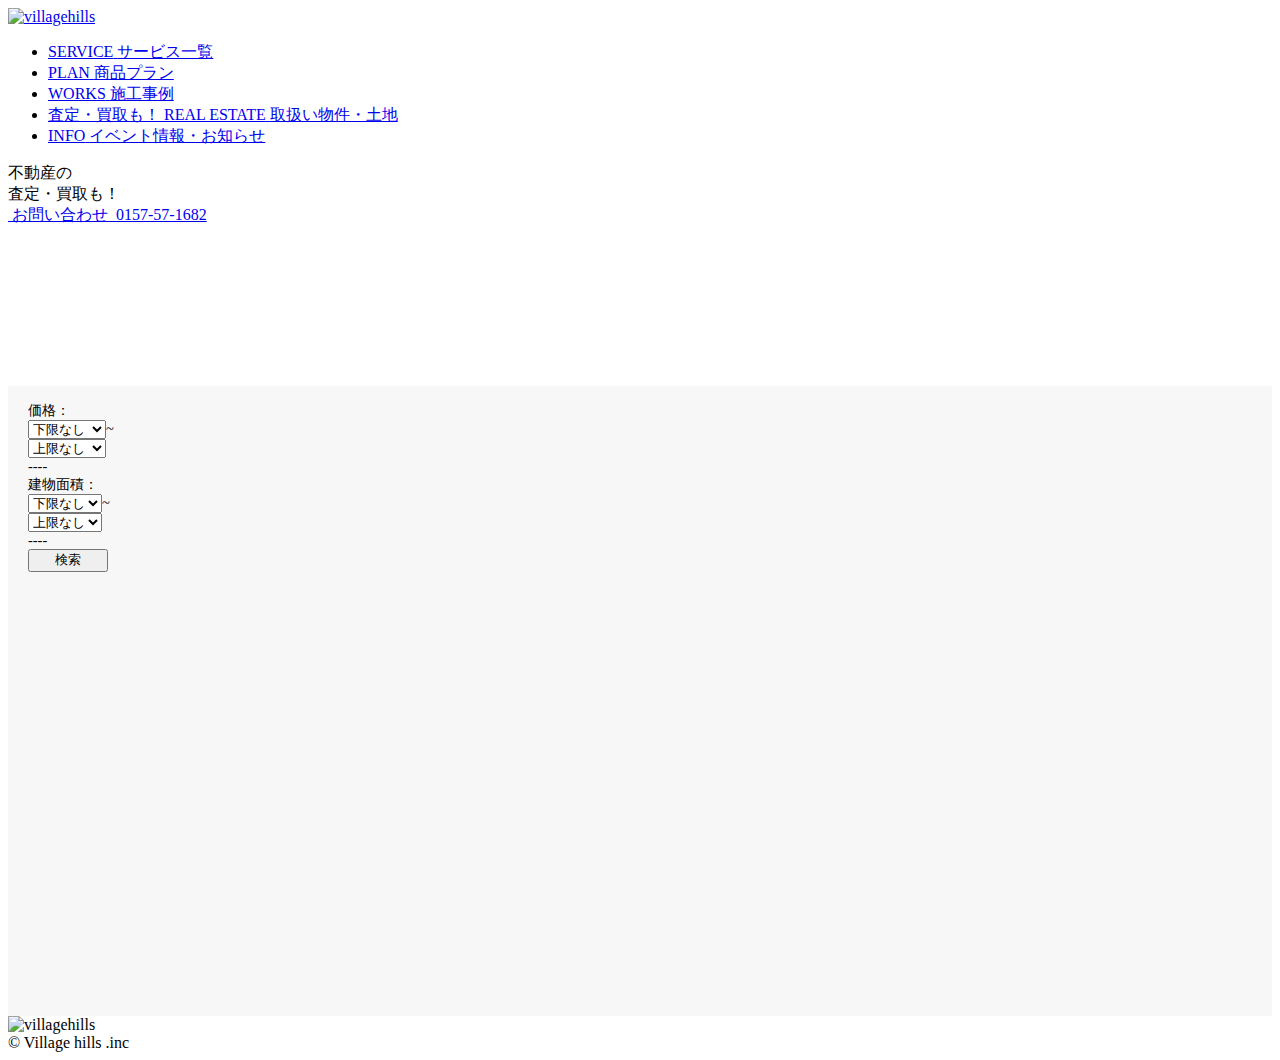
==== mytest_VH3_vhID.html @ ef77d37e "Update mytest_VH3_vhID.html" ====
<!DOCTYPE html>
<html lang="ja" class="">
<head>
<!-- Google Tag Manager -->
<!--   <script type="text/javascript" async="" src="https://www.google-analytics.com/analytics.js"></script>
  <script async="" src="https://www.googletagmanager.com/gtm.js?id=GTM-5TPX594"></script>
  <script>(function(w,d,s,l,i){w[l]=w[l]||[];w[l].push({'gtm.start':
  new Date().getTime(),event:'gtm.js'});var f=d.getElementsByTagName(s)[0],
  j=d.createElement(s),dl=l!='dataLayer'?'&l='+l:'';j.async=true;j.src=
  'https://www.googletagmanager.com/gtm.js?id='+i+dl;f.parentNode.insertBefore(j,f);
  })(window,document,'script','dataLayer','GTM-5TPX594');</script> -->
<!-- End Google Tag Manager -->
  <meta name="robots" content="noindex">
	
  <meta charset="utf-8">
  <meta http-equiv="X-UA-Compatible" content="IE=edge">
  <meta name="viewport" content="width=device-width, initial-scale=1, user-scalable=yes">
  <meta name="format-detection" content="telephone=no, address=no, email=no">
  <title>ヴィレッジヒルズ</title>
  <meta name="description" content="北見に根ざす建築会社ヴィレッジヒルズの公式ウェブサイトです。計画から施工、アフターフォローまで住宅にまつわる全てに責任を持って取り組むことを大事にしています。どんな些細なことでもまずは、お気軽にご相談ください。">
  <meta name="canonical" content="https://villagehills.co.jp/">
  <!-- ogp -->
  <meta property="og:type" content="website">
  <meta property="og:title" content="ヴィレッジヒルズ">
  <meta property="og:site_name" content="ヴィレッジヒルズ">
  <meta property="og:url" content="https://villagehills.co.jp/">
  <meta property="og:image" content="https://villagehills.co.jp/wp-content/themes/villagehills/assets/images/common/og.png">
  <meta property="og:description" content="北見に根ざす建築会社ヴィレッジヒルズの公式ウェブサイトです。計画から施工、アフターフォローまで住宅にまつわる全てに責任を持って取り組むことを大事にしています。どんな些細なことでもまずは、お気軽にご相談ください。">
  <!-- /ogp -->
  <!-- twitter -->
  <meta name="twitter:card" content="summary_large_image">
  <meta name="twitter:title" content="ヴィレッジヒルズ">
  <meta name="twitter:description" content="北見に根ざす建築会社ヴィレッジヒルズの公式ウェブサイトです。計画から施工、アフターフォローまで住宅にまつわる全てに責任を持って取り組むことを大事にしています。どんな些細なことでもまずは、お気軽にご相談ください。">
  <meta name="twitter:image" content="https://villagehills.co.jp/wp-content/themes/villagehills/assets/images/common/og.png">
  <!-- /twitter -->
  <link rel="shortcut icon" href="https://villagehills.co.jp/wp-content/themes/villagehills/assets/images/common/favicon.ico">
  <link href="https://fonts.googleapis.com/css2?family=Caveat&amp;family=Homemade+Apple&amp;family=Pinyon+Script&amp;family=Playfair+Display:wght@400;700&amp;family=Prata&amp;family=Roboto+Condensed:wght@700&amp;family=Roboto+Slab:wght@700&amp;family=Roboto:wght@400;700&amp;display=swap" rel="stylesheet">
  <link href="https://villagehills.co.jp/wp-content/themes/villagehills/assets/css/app.css" rel="stylesheet">
  <link rel="dns-prefetch" href="//s.w.org">
  <script type="text/javascript">
    window._wpemojiSettings = {"baseUrl":"https:\/\/s.w.org\/images\/core\/emoji\/13.0.1\/72x72\/","ext":".png","svgUrl":"https:\/\/s.w.org\/images\/core\/emoji\/13.0.1\/svg\/","svgExt":".svg","source":{"concatemoji":"https:\/\/villagehills.co.jp\/wp-includes\/js\/wp-emoji-release.min.js?ver=5.6.1"}};
    !function(e,a,t){var n,r,o,i=a.createElement("canvas"),p=i.getContext&&i.getContext("2d");function s(e,t){var a=String.fromCharCode;p.clearRect(0,0,i.width,i.height),p.fillText(a.apply(this,e),0,0);e=i.toDataURL();return p.clearRect(0,0,i.width,i.height),p.fillText(a.apply(this,t),0,0),e===i.toDataURL()}function c(e){var t=a.createElement("script");t.src=e,t.defer=t.type="text/javascript",a.getElementsByTagName("head")[0].appendChild(t)}for(o=Array("flag","emoji"),t.supports={everything:!0,everythingExceptFlag:!0},r=0;r<o.length;r++)t.supports[o[r]]=function(e){if(!p||!p.fillText)return!1;switch(p.textBaseline="top",p.font="600 32px Arial",e){case"flag":return s([127987,65039,8205,9895,65039],[127987,65039,8203,9895,65039])?!1:!s([55356,56826,55356,56819],[55356,56826,8203,55356,56819])&&!s([55356,57332,56128,56423,56128,56418,56128,56421,56128,56430,56128,56423,56128,56447],[55356,57332,8203,56128,56423,8203,56128,56418,8203,56128,56421,8203,56128,56430,8203,56128,56423,8203,56128,56447]);case"emoji":return!s([55357,56424,8205,55356,57212],[55357,56424,8203,55356,57212])}return!1}(o[r]),t.supports.everything=t.supports.everything&&t.supports[o[r]],"flag"!==o[r]&&(t.supports.everythingExceptFlag=t.supports.everythingExceptFlag&&t.supports[o[r]]);t.supports.everythingExceptFlag=t.supports.everythingExceptFlag&&!t.supports.flag,t.DOMReady=!1,t.readyCallback=function(){t.DOMReady=!0},t.supports.everything||(n=function(){t.readyCallback()},a.addEventListener?(a.addEventListener("DOMContentLoaded",n,!1),e.addEventListener("load",n,!1)):(e.attachEvent("onload",n),a.attachEvent("onreadystatechange",function(){"complete"===a.readyState&&t.readyCallback()})),(n=t.source||{}).concatemoji?c(n.concatemoji):n.wpemoji&&n.twemoji&&(c(n.twemoji),c(n.wpemoji)))}(window,document,window._wpemojiSettings);
  </script>
  <script src="https://villagehills.co.jp/wp-includes/js/wp-emoji-release.min.js?ver=5.6.1" type="text/javascript" defer=""></script>
  <style type="text/css">
    img.wp-smiley,
    img.emoji {
      display: inline !important;
      border: none !important;
      box-shadow: none !important;
      height: 1em !important;
      width: 1em !important;
      margin: 0 .07em !important;
      vertical-align: -0.1em !important;
      background: none !important;
      padding: 0 !important;
    }
  </style>
  <link rel="stylesheet" id="sb_instagram_styles-css" href="https://villagehills.co.jp/wp-content/plugins/instagram-feed/css/sbi-styles.min.css?ver=2.5" type="text/css" media="all">
  <link rel="stylesheet" id="wp-block-library-css" href="https://villagehills.co.jp/wp-includes/css/dist/block-library/style.min.css?ver=5.6.1" type="text/css" media="all">
  <link rel="stylesheet" id="contact-form-7-css" href="https://villagehills.co.jp/wp-content/plugins/contact-form-7/includes/css/styles.css?ver=5.1.7" type="text/css" media="all">
  <link rel="stylesheet" id="contact-form-7-confirm-css" href="https://villagehills.co.jp/wp-content/plugins/contact-form-7-add-confirm/includes/css/styles.css?ver=5.1" type="text/css" media="all">
  <script type="text/javascript" src="https://villagehills.co.jp/wp-includes/js/jquery/jquery.min.js?ver=3.5.1" id="jquery-core-js"></script>
  <script type="text/javascript" src="https://villagehills.co.jp/wp-includes/js/jquery/jquery-migrate.min.js?ver=3.3.2" id="jquery-migrate-js"></script>
  <link rel="https://api.w.org/" href="https://villagehills.co.jp/wp-json/"><link rel="EditURI" type="application/rsd+xml" title="RSD" href="https://villagehills.co.jp/xmlrpc.php?rsd">
  <link rel="wlwmanifest" type="application/wlwmanifest+xml" href="https://villagehills.co.jp/wp-includes/wlwmanifest.xml"> 
  <meta name="generator" content="WordPress 5.6.1">
  <style type="text/css">undefined</style>
  <style type="text/css">
    #newPropertiesMap {
    width: 100%;
    height: 600px;
    }
    .mainmap {
        flex: 1;
    }
    p {
        margin: 0;
    }
    .container_map {
        margin-top: 160px ;
        padding:15px 20px;
        background-color: rgb(248, 247, 247);
        display: flex;
    }
    .side {
        width: 120px;
        font-size: 0.9em;
    }
    .mapbtn {
        font-size: 0.9em;
        width: 80px;
    }
  </style>
  <script>
    //マーカーの情報
    const data = [
    {lat:'43.7996714597102',lng:'143.850687026179',contentString:'<p>北見市中央三輪中古住宅<br>280万円<br>82.62㎡　4LDK<br><img src="https://villagehills.co.jp/wp-content/uploads/2020/05/TA16.jpg" width="64" height="48"></p><a href="https://villagehills.co.jp/estate/%e5%8c%97%e8%a6%8b%e5%b8%82%e4%b8%ad%e5%a4%ae%e4%b8%89%e8%bc%aa%e4%b8%ad%e5%8f%a4%e4%bd%8f%e5%ae%85/" target="_blank">詳細情報を表示</a>',price:2800000,floorarea:82.62},
    {lat:'43.7813579939436',lng:'143.60137353357',contentString:'<p>北見市留辺蘂町中古住宅<br>350万円<br>124.74㎡　5LDK<br><img src="https://villagehills.co.jp/wp-content/uploads/2020/07/836001-1.jpg" width="64" height="48"></p><a href="https://villagehills.co.jp/estate/%e5%8c%97%e8%a6%8b%e5%b8%82%e7%95%99%e8%be%ba%e8%98%82%e7%94%ba%e4%b8%ad%e5%8f%a4%e4%bd%8f%e5%ae%85-2/" target="_blank">詳細情報を表示</a>',price:3500000,floorarea:124.74},
    {lat:'43.8545495149637',lng:'143.949728577464',contentString:'<p>北見市端野町中古住宅<br>350万円<br>82.62㎡　3LDK<br><img src="https://villagehills.co.jp/wp-content/uploads/2020/07/1029001-1.jpg" width="64" height="48"></p><a href="https://villagehills.co.jp/estate/%e5%8c%97%e8%a6%8b%e5%b8%82%e7%ab%af%e9%87%8e%e7%94%ba%e4%b8%ad%e5%8f%a4%e4%bd%8f%e5%ae%85/" target="_blank">詳細情報を表示</a>',price:3500000,floorarea:82.62},
    {lat:'43.8047443016379',lng:'143.873264476283',contentString:'<p>北見市北進町中古住宅<br>380万円<br>86.67㎡　-<br><img src="https://villagehills.co.jp/wp-content/uploads/2020/07/832001-1.jpg" width="64" height="48"></p><a href="https://villagehills.co.jp/estate/%e5%8c%97%e8%a6%8b%e5%b8%82%e5%8c%97%e9%80%b2%e7%94%ba%e4%b8%ad%e5%8f%a4%e4%bd%8f%e5%ae%85-5/" target="_blank">詳細情報を表示</a>',price:3800000,floorarea:86.67},
    {lat:'43.8164600941583',lng:'143.871304879813',contentString:'<p>北見市高栄東町中古住宅<br>398万円<br>58.32㎡　2LDK<br><img src="https://villagehills.co.jp/wp-content/uploads/2020/07/1150001-1.jpg" width="64" height="48"></p><a href="https://villagehills.co.jp/estate/%e5%8c%97%e8%a6%8b%e5%b8%82%e9%ab%98%e6%a0%84%e6%9d%b1%e7%94%ba%e4%b8%ad%e5%8f%a4%e4%bd%8f%e5%ae%85-5/" target="_blank">詳細情報を表示</a>',price:3980000,floorarea:58.32},
    {lat:'43.8184475758191',lng:'143.867103224772',contentString:'<p>北見市高栄西町中古住宅<br>400万円<br>88.29㎡　4LDK<br><img src="https://villagehills.co.jp/wp-content/uploads/2020/07/1267001-1.jpg" width="64" height="48"></p><a href="https://villagehills.co.jp/estate/%e5%8c%97%e8%a6%8b%e5%b8%82%e9%ab%98%e6%a0%84%e8%a5%bf%e7%94%ba%e4%b8%ad%e5%8f%a4%e4%bd%8f%e5%ae%85-3/" target="_blank">詳細情報を表示</a>',price:4000000,floorarea:88.29},
    {lat:'43.8163349596274',lng:'143.856624470935',contentString:'<p>北見市高栄西町中古住宅<br>400万円<br>58.32㎡　3LDK<br><img src="https://villagehills.co.jp/wp-content/uploads/2020/07/183001-1.jpg" width="64" height="48"></p><a href="https://villagehills.co.jp/estate/%e5%8c%97%e8%a6%8b%e5%b8%82%e9%ab%98%e6%a0%84%e8%a5%bf%e7%94%ba%e4%b8%ad%e5%8f%a4%e4%bd%8f%e5%ae%85-2/" target="_blank">詳細情報を表示</a>',price:4000000,floorarea:58.32},
    {lat:'43.7955935200356',lng:'143.759442463834',contentString:'<p>北見市相内町中古住宅<br>480万円<br>129.6㎡　6LDK<br><img src="https://villagehills.co.jp/wp-content/uploads/2020/07/1445001-1.jpg" width="64" height="48"></p><a href="https://villagehills.co.jp/estate/%e5%8c%97%e8%a6%8b%e5%b8%82%e7%9b%b8%e5%86%85%e7%94%ba%e4%b8%ad%e5%8f%a4%e4%bd%8f%e5%ae%85/" target="_blank">詳細情報を表示</a>',price:4800000,floorarea:129.6},
    {lat:'43.8194376952099',lng:'143.867170993223',contentString:'<p>北見市緑ヶ丘中古住宅<br>550万円<br>81.81㎡　4LDK<br><img src="https://villagehills.co.jp/wp-content/uploads/2020/07/1610001-1n.jpg" width="64" height="48"></p><a href="https://villagehills.co.jp/estate/%e5%8c%97%e8%a6%8b%e5%b8%82%e7%b7%91%e3%83%b6%e4%b8%98%e4%b8%ad%e5%8f%a4%e4%bd%8f%e5%ae%85-3/" target="_blank">詳細情報を表示</a>',price:5500000,floorarea:81.81},
    {lat:'43.8260742754567',lng:'143.922700383613',contentString:'<p>北見市春光町中古住宅<br>700万円<br>86.5㎡　4LDK<br><img src="https://villagehills.co.jp/wp-content/uploads/2020/07/TK1110001-1.jpg" width="64" height="48"></p><a href="https://villagehills.co.jp/estate/%e5%8c%97%e8%a6%8b%e5%b8%82%e6%98%a5%e5%85%89%e7%94%ba%e4%b8%ad%e5%8f%a4%e4%bd%8f%e5%ae%85/" target="_blank">詳細情報を表示</a>',price:7000000,floorarea:86.5},
    {lat:'43.8088750968032',lng:'143.881622697096',contentString:'<p>北見市美芳町中古住宅<br>750万円<br>158.08㎡　7LDK<br><img src="https://villagehills.co.jp/wp-content/uploads/2020/05/TA4.jpg" width="64" height="48"></p><a href="https://villagehills.co.jp/estate/%e5%8c%97%e8%a6%8b%e5%b8%82%e7%be%8e%e8%8a%b3%e7%94%ba%e4%b8%ad%e5%8f%a4%e4%bd%8f%e5%ae%85/" target="_blank">詳細情報を表示</a>',price:7500000,floorarea:158.08},
    {lat:'43.7882373247562',lng:'143.87105618508',contentString:'<p>北見市末広町中古住宅<br>880万円<br>104.89㎡　5LDK<br><img src="https://villagehills.co.jp/wp-content/uploads/2020/07/TK1502001-1.jpg" width="64" height="48"></p><a href="https://villagehills.co.jp/estate/%e5%8c%97%e8%a6%8b%e5%b8%82%e6%9c%ab%e5%ba%83%e7%94%ba%e4%b8%ad%e5%8f%a4%e4%bd%8f%e5%ae%85/" target="_blank">詳細情報を表示</a>',price:8800000,floorarea:104.89},
    {lat:'43.8021473721198',lng:'143.874958685233',contentString:'<p>北見市栄町中古住宅<br>900万円<br>87.48㎡　4LDK<br><img src="https://villagehills.co.jp/wp-content/uploads/2020/07/TK1227001-1.jpg" width="64" height="48"></p><a href="https://villagehills.co.jp/estate/%e5%8c%97%e8%a6%8b%e5%b8%82%e6%a0%84%e7%94%ba%e4%b8%ad%e5%8f%a4%e4%bd%8f%e5%ae%85-2/" target="_blank">詳細情報を表示</a>',price:9000000,floorarea:87.48},
    {lat:'43.8253880076518',lng:'144.09797779019',contentString:'<p>網走郡美幌町中古住宅<br>1100万円<br>110.97㎡　4LDK<br><img src="https://villagehills.co.jp/wp-content/uploads/2020/07/TK1357001-1.jpg" width="64" height="48"></p><a href="https://villagehills.co.jp/estate/%e7%b6%b2%e8%b5%b0%e9%83%a1%e7%be%8e%e5%b9%8c%e7%94%ba%e4%b8%ad%e5%8f%a4%e4%bd%8f%e5%ae%85/" target="_blank">詳細情報を表示</a>',price:11000000,floorarea:110.97},
    {lat:'43.7836639748337',lng:'143.603182723628',contentString:'<p>北見市留辺蘂町中古住宅<br>1198万円<br>91.21㎡　3LDK<br><img src="https://villagehills.co.jp/wp-content/uploads/2020/08/TK696001-1_1.jpg" width="64" height="48"></p><a href="https://villagehills.co.jp/estate/%e5%8c%97%e8%a6%8b%e5%b8%82%e7%95%99%e8%be%ba%e8%98%82%e7%94%ba%e4%b8%ad%e5%8f%a4%e4%bd%8f%e5%ae%85/" target="_blank">詳細情報を表示</a>',price:11980000,floorarea:91.21},
    {lat:'43.8063163554756',lng:'143.869765685041',contentString:'<p>北見市北進町中古住宅<br>1380万円<br>190.3㎡　5SLDK<br><img src="https://villagehills.co.jp/wp-content/uploads/2020/05/TA11.jpg" width="64" height="48"></p><a href="https://villagehills.co.jp/estate/%e5%8c%97%e8%a6%8b%e5%b8%82%e5%8c%97%e9%80%b2%e7%94%ba%e4%b8%ad%e5%8f%a4%e4%bd%8f%e5%ae%85-2/" target="_blank">詳細情報を表示</a>',price:13800000,floorarea:190.3},
    {lat:'43.812527720496',lng:'143.871583726298',contentString:'<p>北見市高栄東町中古住宅<br>1450万円<br>93.96㎡　4LDK<br><img src="https://villagehills.co.jp/wp-content/uploads/2020/07/TK1251001-1.jpg" width="64" height="48"></p><a href="https://villagehills.co.jp/estate/%e5%8c%97%e8%a6%8b%e5%b8%82%e9%ab%98%e6%a0%84%e6%9d%b1%e7%94%ba%e4%b8%ad%e5%8f%a4%e4%bd%8f%e5%ae%85-4/" target="_blank">詳細情報を表示</a>',price:14500000,floorarea:93.96},
    {lat:'43.8022081115406',lng:'143.866845957335',contentString:'<p>北見市西富町中古住宅<br>1780万円<br>82.62㎡　3LDK<br><img src="https://villagehills.co.jp/wp-content/uploads/2020/07/TK1616001-1.jpg" width="64" height="48"></p><a href="https://villagehills.co.jp/estate/%e5%8c%97%e8%a6%8b%e5%b8%82%e8%a5%bf%e5%af%8c%e7%94%ba%e4%b8%ad%e5%8f%a4%e4%bd%8f%e5%ae%85-2/" target="_blank">詳細情報を表示</a>',price:17800000,floorarea:82.62},
    {lat:'43.8164344859288',lng:'143.871146103941',contentString:'<p>北見市高栄東町中古住宅<br>1850万円<br>86.67㎡　3LDK<br><img src="https://villagehills.co.jp/wp-content/uploads/2020/07/TK1604001-1.jpg" width="64" height="48"></p><a href="https://villagehills.co.jp/estate/%e5%8c%97%e8%a6%8b%e5%b8%82%e9%ab%98%e6%a0%84%e6%9d%b1%e7%94%ba%e4%b8%ad%e5%8f%a4%e4%bd%8f%e5%ae%85-3/" target="_blank">詳細情報を表示</a>',price:18500000,floorarea:86.67},
    {lat:'43.8003919700057',lng:'143.906490850747',contentString:'<p>北見市清月町中古住宅<br>2980万円<br>107.94㎡　3LDK<br><img src="https://villagehills.co.jp/wp-content/uploads/2020/05/SE1.jpg" width="64" height="48"></p><a href="https://villagehills.co.jp/estate/%e5%8c%97%e8%a6%8b%e5%b8%82%e6%b8%85%e6%9c%88%e7%94%ba%e4%b8%ad%e5%8f%a4%e4%bd%8f%e5%ae%85/" target="_blank">詳細情報を表示</a>',price:29800000,floorarea:107.94},
    {lat:'43.8313995914228',lng:'143.930973592804',contentString:'<p>北見市ひかり野中古住宅<br>3490万円<br>301.42㎡　7SLDK<br><img src="https://villagehills.co.jp/wp-content/uploads/2020/05/SE2.jpg" width="64" height="48"></p><a href="https://villagehills.co.jp/estate/%e5%8c%97%e8%a6%8b%e5%b8%82%e3%81%b2%e3%81%8b%e3%82%8a%e9%87%8e%e4%b8%ad%e5%8f%a4%e4%bd%8f%e5%ae%85-2/" target="_blank">詳細情報を表示</a>',price:34900000,floorarea:301.42},
    {lat:'43.8144542638073',lng:'143.892161278218',contentString:'<p>北見市三楽町中古住宅<br>4500万円<br>330.48㎡　5LDK<br><img src="https://villagehills.co.jp/wp-content/uploads/2020/07/TK1360001-1.jpg" width="64" height="48"></p><a href="https://villagehills.co.jp/estate/%e5%8c%97%e8%a6%8b%e5%b8%82%e4%b8%89%e6%a5%bd%e7%94%ba%e4%b8%ad%e5%8f%a4%e4%bd%8f%e5%ae%85/" target="_blank">詳細情報を表示</a>',price:45000000,floorarea:330.48},
    {lat:'43.7855305709313',lng:'143.627786129003',contentString:'<p>北見市留辺蘂町中古住宅<br>190万円<br>86.94㎡　3LDK<br><img src="https://villagehills.co.jp/wp-content/uploads/2020/08/DZ40522752_1.jpg" width="64" height="48"></p><a href="https://villagehills.co.jp/estate/%e5%8c%97%e8%a6%8b%e5%b8%82%e7%95%99%e8%be%ba%e8%98%82%e7%94%ba%e4%b8%ad%e5%8f%a4%e4%bd%8f%e5%ae%85-3/" target="_blank">詳細情報を表示</a>',price:1900000,floorarea:86.94},
    {lat:'43.7904798874747',lng:'143.881575887432',contentString:'<p>北見市とん田東町中古住宅<br>380万円<br>52.87㎡　3LDK<br><img src="https://villagehills.co.jp/wp-content/uploads/2020/08/DZ32641208_1.jpg" width="64" height="48"></p><a href="https://villagehills.co.jp/estate/%e5%8c%97%e8%a6%8b%e5%b8%82%e3%81%a8%e3%82%93%e7%94%b0%e6%9d%b1%e7%94%ba%e4%b8%ad%e5%8f%a4%e4%bd%8f%e5%ae%85-4/" target="_blank">詳細情報を表示</a>',price:3800000,floorarea:52.87},
    {lat:'43.9189831676561',lng:'144.182584729698',contentString:'<p>大空町中古住宅<br>390万円<br>138.5㎡　7LDK<br><img src="https://villagehills.co.jp/wp-content/uploads/2020/08/DZ51134644_1.jpg" width="64" height="48"></p><a href="https://villagehills.co.jp/estate/%e5%a4%a7%e7%a9%ba%e7%94%ba%e4%b8%ad%e5%8f%a4%e4%bd%8f%e5%ae%85/" target="_blank">詳細情報を表示</a>',price:3900000,floorarea:138.5},
    {lat:'43.8193151835914',lng:'143.870739337511',contentString:'<p>北見市緑ヶ丘中古住宅<br>400万円<br>102.06㎡　4LDK＋1S(納戸)<br><img src="https://villagehills.co.jp/wp-content/uploads/2020/08/DZ47692400_1.jpg" width="64" height="48"></p><a href="https://villagehills.co.jp/estate/%e5%8c%97%e8%a6%8b%e5%b8%82%e7%b7%91%e3%83%b6%e4%b8%98%e4%b8%ad%e5%8f%a4%e4%bd%8f%e5%ae%85-8/" target="_blank">詳細情報を表示</a>',price:4000000,floorarea:102.06},
    {lat:'43.8155720700941',lng:'143.872932329954',contentString:'<p>北見市高栄東町中古住宅<br>480万円<br>85.05㎡　4LDK<br><img src="https://villagehills.co.jp/wp-content/uploads/2020/08/DZ40164810_1.jpg" width="64" height="48"></p><a href="https://villagehills.co.jp/estate/%e5%8c%97%e8%a6%8b%e5%b8%82%e9%ab%98%e6%a0%84%e6%9d%b1%e7%94%ba%e4%b8%ad%e5%8f%a4%e4%bd%8f%e5%ae%85-6/" target="_blank">詳細情報を表示</a>',price:4800000,floorarea:85.05},
    {lat:'43.8016510136189',lng:'143.828395080385',contentString:'<p>北見市東相内町中古住宅<br>570万円<br>92.74㎡　4LDK<br><img src="https://villagehills.co.jp/wp-content/uploads/2020/08/DZ47615338_1.jpg" width="64" height="48"></p><a href="https://villagehills.co.jp/estate/%e5%8c%97%e8%a6%8b%e5%b8%82%e6%9d%b1%e7%9b%b8%e5%86%85%e7%94%ba%e4%b8%ad%e5%8f%a4%e4%bd%8f%e5%ae%85-2/" target="_blank">詳細情報を表示</a>',price:5700000,floorarea:92.74},
    {lat:'43.8151979759441',lng:'143.862935769646',contentString:'<p>北見市高栄西町中古住宅<br>580万円<br>226.14㎡　9LDK<br><img src="https://villagehills.co.jp/wp-content/uploads/2020/08/DZ40538439_1.jpg" width="64" height="48"></p><a href="https://villagehills.co.jp/estate/%e5%8c%97%e8%a6%8b%e5%b8%82%e9%ab%98%e6%a0%84%e8%a5%bf%e7%94%ba%e4%b8%ad%e5%8f%a4%e4%bd%8f%e5%ae%85-6/" target="_blank">詳細情報を表示</a>',price:5800000,floorarea:226.14},
    {lat:'43.7951819770126',lng:'143.884313595872',contentString:'<p>北見市とん田東町中古住宅<br>1,330万円<br>228.9㎡　6LDK＋1S(納戸)<br><img src="https://villagehills.co.jp/wp-content/uploads/2020/08/DZ56358049_1.jpg" width="64" height="48"></p><a href="https://villagehills.co.jp/estate/%e5%8c%97%e8%a6%8b%e5%b8%82%e3%81%a8%e3%82%93%e7%94%b0%e6%9d%b1%e7%94%ba%e4%b8%ad%e5%8f%a4%e4%bd%8f%e5%ae%85-3/" target="_blank">詳細情報を表示</a>',price:13300000,floorarea:228.9},
    {lat:'43.8253996259973',lng:'143.896642255643',contentString:'<p>北見市東陵町中古住宅<br>1,380万円<br>96.05㎡　4LDK<br><img src="https://villagehills.co.jp/wp-content/uploads/2020/08/DZ55596787_1.jpg" width="64" height="48"></p><a href="https://villagehills.co.jp/estate/%e5%8c%97%e8%a6%8b%e5%b8%82%e6%9d%b1%e9%99%b5%e7%94%ba%e4%b8%ad%e5%8f%a4%e4%bd%8f%e5%ae%85-2/" target="_blank">詳細情報を表示</a>',price:13800000,floorarea:96.05},
    {lat:'43.7922687339234',lng:'143.88689764863',contentString:'<p>北見市常盤町中古住宅<br>1,950万円<br>107.64㎡　3LDK<br><img src="https://villagehills.co.jp/wp-content/uploads/2020/08/DZ55767894_1.jpg" width="64" height="48"></p><a href="https://villagehills.co.jp/estate/%e5%8c%97%e8%a6%8b%e5%b8%82%e5%b8%b8%e7%9b%a4%e7%94%ba%e4%b8%ad%e5%8f%a4%e4%bd%8f%e5%ae%85-2/" target="_blank">詳細情報を表示</a>',price:19500000,floorarea:107.64},
    {lat:'43.8081596642819',lng:'143.887966439237',contentString:'<p>北見市幸町中古住宅<br>780万円<br>112.32㎡　4LDK<br><img src="https://villagehills.co.jp/wp-content/uploads/2020/08/TK1632001-1_1.jpg" width="64" height="48"></p><a href="https://villagehills.co.jp/estate/%e5%8c%97%e8%a6%8b%e5%b8%82%e5%b9%b8%e7%94%ba%e4%b8%ad%e5%8f%a4%e4%bd%8f%e5%ae%85/" target="_blank">詳細情報を表示</a>',price:7800000,floorarea:112.32},
    {lat:'43.7835726235443',lng:'143.871384261897',contentString:'<p>北見市北光中古住宅<br>1199万円<br>76.95㎡　3LDK<br><img src="https://villagehills.co.jp/wp-content/uploads/2020/08/97_TK1637001-1_1.jpg" width="64" height="48"></p><a href="https://villagehills.co.jp/estate/%e5%8c%97%e8%a6%8b%e5%b8%82%e5%8c%97%e5%85%89%e4%b8%ad%e5%8f%a4%e4%bd%8f%e5%ae%85/" target="_blank">詳細情報を表示</a>',price:11990000,floorarea:76.95},
    {lat:'43.807463264441',lng:'143.86424605924',contentString:'<p>北見市北進町中古住宅<br>1329万円<br>115.42㎡　3LDK<br><img src="https://villagehills.co.jp/wp-content/uploads/2020/08/98_TK1636001-1_1.jpg" width="64" height="48"></p><a href="https://villagehills.co.jp/estate/%e5%8c%97%e8%a6%8b%e5%b8%82%e5%8c%97%e9%80%b2%e7%94%ba%e4%b8%ad%e5%8f%a4%e4%bd%8f%e5%ae%85-4/" target="_blank">詳細情報を表示</a>',price:13290000,floorarea:115.42},
    {lat:'43.8271775943017',lng:'143.911990574643',contentString:'<p>北見市並木町中古住宅<br>300万円<br>85.86㎡　4LDK<br><img src="https://villagehills.co.jp/wp-content/uploads/2020/08/100_1641001-1_1.jpg" width="64" height="48"></p><a href="https://villagehills.co.jp/estate/%e5%8c%97%e8%a6%8b%e5%b8%82%e4%b8%a6%e6%9c%a8%e7%94%ba%e4%b8%ad%e5%8f%a4%e4%bd%8f%e5%ae%85/" target="_blank">詳細情報を表示</a>',price:3000000,floorarea:85.86},
    {lat:'43.801374',lng:'143.873974',contentString:'<p>北見市栄町中古住宅<br>800万円<br>355㎡　-<br><img src="https://villagehills.co.jp/wp-content/uploads/2020/08/101_1321001-1_1.jpg" width="64" height="48"></p><a href="https://villagehills.co.jp/estate/%e5%8c%97%e8%a6%8b%e5%b8%82%e6%a0%84%e7%94%ba%e4%b8%ad%e5%8f%a4%e4%bd%8f%e5%ae%85/" target="_blank">詳細情報を表示</a>',price:8000000,floorarea:355},
    {lat:'43.9980658275006',lng:'144.256504503623',contentString:'<p>網走市字潮見中古住宅<br>2,500万円<br>210.33㎡　その他<br><img src="https://villagehills.co.jp/wp-content/uploads/2020/08/102_1.jpg" width="64" height="48"></p><a href="https://villagehills.co.jp/estate/%e7%b6%b2%e8%b5%b0%e5%b8%82%e5%ad%97%e6%bd%ae%e8%a6%8b%e4%b8%ad%e5%8f%a4%e4%bd%8f%e5%ae%85/" target="_blank">詳細情報を表示</a>',price:25000000,floorarea:210.33},
    {lat:'43.9161936243259',lng:'144.17776586284',contentString:'<p>網走郡大空町中古住宅<br>1,490万円<br>184.66㎡　4LDK<br><img src="https://villagehills.co.jp/wp-content/uploads/2020/08/106_1.jpg" width="64" height="48"></p><a href="https://villagehills.co.jp/estate/%e7%b6%b2%e8%b5%b0%e9%83%a1%e5%a4%a7%e7%a9%ba%e7%94%ba%e4%b8%ad%e5%8f%a4%e4%bd%8f%e5%ae%85/" target="_blank">詳細情報を表示</a>',price:14900000,floorarea:184.66},
    {lat:'43.811044',lng:'143.859869',contentString:'<p>北見市高栄西町中古住宅<br>350万円<br>53.05㎡　-<br><img src="https://villagehills.co.jp/wp-content/uploads/2020/09/107_0000CE2D.jpg" width="64" height="48"></p><a href="https://villagehills.co.jp/estate/%e5%8c%97%e8%a6%8b%e5%b8%82%e9%ab%98%e6%a0%84%e8%a5%bf%e7%94%ba%e4%b8%ad%e5%8f%a4%e4%bd%8f%e5%ae%85-4/" target="_blank">詳細情報を表示</a>',price:3500000,floorarea:53.05},
    {lat:'43.8543228674685',lng:'143.949079131522',contentString:'<p>北見市端野町中古住宅<br>800万円<br>184.68㎡　7LDK<br><img src="https://villagehills.co.jp/wp-content/uploads/2020/09/110_1.jpg" width="64" height="48"></p><a href="https://villagehills.co.jp/estate/%e5%8c%97%e8%a6%8b%e5%b8%82%e7%ab%af%e9%87%8e%e7%94%ba%e4%b8%ad%e5%8f%a4%e4%bd%8f%e5%ae%85-2/" target="_blank">詳細情報を表示</a>',price:8000000,floorarea:184.68},
    {lat:'44.3350434931171',lng:'143.364993863368',contentString:'<p>紋別市南が丘町中古住宅<br>1,200万円<br>174.7㎡　4LDK<br><img src="https://villagehills.co.jp/wp-content/uploads/2020/09/118_1.jpg" width="64" height="48"></p><a href="https://villagehills.co.jp/estate/%e7%b4%8b%e5%88%a5%e5%b8%82%e5%8d%97%e3%81%8c%e4%b8%98%e7%94%ba%e4%b8%ad%e5%8f%a4%e4%bd%8f%e5%ae%85/" target="_blank">詳細情報を表示</a>',price:12000000,floorarea:174.7},
    {lat:'44.0262904989347',lng:'144.250819289829',contentString:'<p>網走市向陽ヶ丘中古住宅<br>990万円<br>101.02㎡　4LDK<br><img src="https://villagehills.co.jp/wp-content/uploads/2020/09/124_1.jpg" width="64" height="48"></p><a href="https://villagehills.co.jp/estate/%e7%b6%b2%e8%b5%b0%e5%b8%82%e5%90%91%e9%99%bd%e3%83%b6%e4%b8%98%e4%b8%ad%e5%8f%a4%e4%bd%8f%e5%ae%85/" target="_blank">詳細情報を表示</a>',price:9900000,floorarea:101.02},
    {lat:'43.7035111689297',lng:'144.030496971485',contentString:'<p>網走郡津別町中古住宅<br>890万円<br>122.96㎡　4LDK<br><img src="https://villagehills.co.jp/wp-content/uploads/2020/09/126_1.jpg" width="64" height="48"></p><a href="https://villagehills.co.jp/estate/%e7%b6%b2%e8%b5%b0%e9%83%a1%e6%b4%a5%e5%88%a5%e7%94%ba%e4%b8%ad%e5%8f%a4%e4%bd%8f%e5%ae%85/" target="_blank">詳細情報を表示</a>',price:8900000,floorarea:122.96},
    {lat:'43.9959681336876',lng:'144.259688480202',contentString:'<p>網走市潮見中古住宅<br>850万円<br>121.18㎡　3LDK<br><img src="https://villagehills.co.jp/wp-content/uploads/2020/09/127_1.jpg" width="64" height="48"></p><a href="https://villagehills.co.jp/estate/%e7%b6%b2%e8%b5%b0%e5%b8%82%e6%bd%ae%e8%a6%8b%e4%b8%ad%e5%8f%a4%e4%bd%8f%e5%ae%85-2/" target="_blank">詳細情報を表示</a>',price:8500000,floorarea:121.18},
    {lat:'43.992846741359',lng:'144.289235330049',contentString:'<p>網走市つくしヶ丘中古住宅<br>800万円<br>82.62㎡　その他<br><img src="https://villagehills.co.jp/wp-content/uploads/2020/09/130_1.jpg" width="64" height="48"></p><a href="https://villagehills.co.jp/estate/%e7%b6%b2%e8%b5%b0%e5%b8%82%e3%81%a4%e3%81%8f%e3%81%97%e3%83%b6%e4%b8%98%e4%b8%ad%e5%8f%a4%e4%bd%8f%e5%ae%85/" target="_blank">詳細情報を表示</a>',price:8000000,floorarea:82.62},
    {lat:'43.9922305997407',lng:'144.287620720597',contentString:'<p>網走市つくしヶ丘中古住宅<br>790万円<br>92.31㎡　4LDK<br><img src="https://villagehills.co.jp/wp-content/uploads/2020/09/131_1.jpg" width="64" height="48"></p><a href="https://villagehills.co.jp/estate/%e7%b6%b2%e8%b5%b0%e5%b8%82%e3%81%a4%e3%81%8f%e3%81%97%e3%83%b6%e4%b8%98%e4%b8%ad%e5%8f%a4%e4%bd%8f%e5%ae%85-2/" target="_blank">詳細情報を表示</a>',price:7900000,floorarea:92.31},
    {lat:'43.7929914191648',lng:'143.879635403912',contentString:'<p>北見市とん田東町中古住宅<br>1,399万円<br>116.64㎡　4LDK<br><img src="https://villagehills.co.jp/wp-content/uploads/2020/11/149_1.jpg" width="64" height="48"></p><a href="https://villagehills.co.jp/estate/%e5%8c%97%e8%a6%8b%e5%b8%82%e3%81%a8%e3%82%93%e7%94%b0%e6%9d%b1%e7%94%ba%e4%b8%ad%e5%8f%a4%e4%bd%8f%e5%ae%85/" target="_blank">詳細情報を表示</a>',price:13990000,floorarea:116.64},
    {lat:'44.3678850199584',lng:'143.339557838106',contentString:'<p>紋別市落石町中古住宅<br>1,180万円<br>89.22㎡　3LDK<br><img src="https://villagehills.co.jp/wp-content/uploads/2020/09/155_1.jpg" width="64" height="48"></p><a href="https://villagehills.co.jp/estate/%e7%b4%8b%e5%88%a5%e5%b8%82%e8%90%bd%e7%9f%b3%e7%94%ba%e4%b8%ad%e5%8f%a4%e4%bd%8f%e5%ae%85/" target="_blank">詳細情報を表示</a>',price:11800000,floorarea:89.22},
    {lat:'43.9671990730648',lng:'144.216852182089',contentString:'<p>網走市呼人中古住宅<br>800万円<br>99.79㎡　2LDK<br><img src="https://villagehills.co.jp/wp-content/uploads/2020/09/157_1.jpg" width="64" height="48"></p><a href="https://villagehills.co.jp/estate/%e7%b6%b2%e8%b5%b0%e5%b8%82%e5%91%bc%e4%ba%ba%e4%b8%ad%e5%8f%a4%e4%bd%8f%e5%ae%85/" target="_blank">詳細情報を表示</a>',price:8000000,floorarea:99.79},
    {lat:'43.909164966726',lng:'144.167560697286',contentString:'<p>網走郡大空町中古住宅<br>480万円<br>126.36㎡　4LDK<br><img src="https://villagehills.co.jp/wp-content/uploads/2020/09/159_1.jpg" width="64" height="48"></p><a href="https://villagehills.co.jp/estate/%e7%b6%b2%e8%b5%b0%e9%83%a1%e5%a4%a7%e7%a9%ba%e7%94%ba%e4%b8%ad%e5%8f%a4%e4%bd%8f%e5%ae%85-2/" target="_blank">詳細情報を表示</a>',price:4800000,floorarea:126.36},
    {lat:'44.018537',lng:'144.276362',contentString:'<p>網走市南９条中古住宅<br>480万円<br>99.16㎡　3LDK<br><img src="https://villagehills.co.jp/wp-content/uploads/2020/09/160_1.jpg" width="64" height="48"></p><a href="https://villagehills.co.jp/estate/%e7%b6%b2%e8%b5%b0%e5%b8%82%e5%8d%97%ef%bc%99%e6%9d%a1%e4%b8%ad%e5%8f%a4%e4%bd%8f%e5%ae%85/" target="_blank">詳細情報を表示</a>',price:4800000,floorarea:99.16},
    {lat:'44.0235876422386',lng:'144.249882662849',contentString:'<p>網走市緑町中古住宅<br>480万円<br>81.02㎡　5LDK<br><img src="https://villagehills.co.jp/wp-content/uploads/2020/10/161_1.jpg" width="64" height="48"></p><a href="https://villagehills.co.jp/estate/%e7%b6%b2%e8%b5%b0%e5%b8%82%e7%b7%91%e7%94%ba%e4%b8%ad%e5%8f%a4%e4%bd%8f%e5%ae%85/" target="_blank">詳細情報を表示</a>',price:4800000,floorarea:81.02},
    {lat:'44.0275943576104',lng:'144.260993883669',contentString:'<p>網走市北９条中古住宅<br>400万円<br>90㎡　4LDK<br><img src="https://villagehills.co.jp/wp-content/uploads/2020/11/163_1.jpg" width="64" height="48"></p><a href="https://villagehills.co.jp/estate/%e7%b6%b2%e8%b5%b0%e5%b8%82%e5%8c%97%ef%bc%99%e6%9d%a1%e4%b8%ad%e5%8f%a4%e4%bd%8f%e5%ae%85/" target="_blank">詳細情報を表示</a>',price:4000000,floorarea:90},
    {lat:'43.9044694120268',lng:'144.287975568992',contentString:'<p>網走市稲富中古住宅<br>390万円<br>186.3㎡　4DK<br><img src="https://villagehills.co.jp/wp-content/uploads/2020/10/164_1.jpg" width="64" height="48"></p><a href="https://villagehills.co.jp/estate/%e7%b6%b2%e8%b5%b0%e5%b8%82%e7%a8%b2%e5%af%8c%e4%b8%ad%e5%8f%a4%e4%bd%8f%e5%ae%85/" target="_blank">詳細情報を表示</a>',price:3900000,floorarea:186.3},
    {lat:'43.7569493764333',lng:'143.506302547346',contentString:'<p>北見市留辺蘂町中古住宅<br>298万円<br>110.55㎡　4LDK<br><img src="https://villagehills.co.jp/wp-content/uploads/2020/10/169_1.jpg" width="64" height="48"></p><a href="https://villagehills.co.jp/estate/%e5%8c%97%e8%a6%8b%e5%b8%82%e7%95%99%e8%be%ba%e8%98%82%e7%94%ba%e4%b8%ad%e5%8f%a4%e4%bd%8f%e5%ae%85-4/" target="_blank">詳細情報を表示</a>',price:2980000,floorarea:110.55},
    {lat:'43.7062177454727',lng:'144.019898502638',contentString:'<p>網走郡津別町中古住宅<br>280万円<br>76.14㎡　4LDK<br><img src="https://villagehills.co.jp/wp-content/uploads/2020/10/170_1.jpg" width="64" height="48"></p><a href="https://villagehills.co.jp/estate/%e7%b6%b2%e8%b5%b0%e9%83%a1%e6%b4%a5%e5%88%a5%e7%94%ba%e4%b8%ad%e5%8f%a4%e4%bd%8f%e5%ae%85-2/" target="_blank">詳細情報を表示</a>',price:2800000,floorarea:76.14},
    {lat:'44.0123125630346',lng:'144.266381709884',contentString:'<p>網走市錦町中古住宅<br>250万円<br>77.48㎡　4LDK<br><img src="https://villagehills.co.jp/wp-content/uploads/2020/10/171_1.jpg" width="64" height="48"></p><a href="https://villagehills.co.jp/estate/%e7%b6%b2%e8%b5%b0%e5%b8%82%e9%8c%a6%e7%94%ba%e4%b8%ad%e5%8f%a4%e4%bd%8f%e5%ae%85/" target="_blank">詳細情報を表示</a>',price:2500000,floorarea:77.48},
    {lat:'43.802112',lng:'143.865351',contentString:'<p>北見市西富町中古住宅<br>1780万円<br>82.62㎡　3LDK<br><img src="https://villagehills.co.jp/wp-content/uploads/2020/10/176_1629001-1_1.jpg" width="64" height="48"></p><a href="https://villagehills.co.jp/estate/%e5%8c%97%e8%a6%8b%e5%b8%82%e8%a5%bf%e5%af%8c%e7%94%ba%e4%b8%ad%e5%8f%a4%e4%bd%8f%e5%ae%85/" target="_blank">詳細情報を表示</a>',price:17800000,floorarea:82.62},
    {lat:'43.9871126972947',lng:'144.265903890378',contentString:'<p>網走市字潮見中古住宅<br>4,000万円<br>263.74㎡　その他<br><img src="https://villagehills.co.jp/wp-content/uploads/2020/10/177_1.png" width="64" height="48"></p><a href="https://villagehills.co.jp/estate/%e7%b6%b2%e8%b5%b0%e5%b8%82%e5%ad%97%e6%bd%ae%e8%a6%8b%e4%b8%ad%e5%8f%a4%e4%bd%8f%e5%ae%85-3/" target="_blank">詳細情報を表示</a>',price:40000000,floorarea:263.74},
    {lat:'43.968883488335',lng:'144.321071376573',contentString:'<p>網走市藻琴中古住宅<br>800万円<br>85㎡　6DK<br><img src="https://villagehills.co.jp/wp-content/uploads/2020/10/180_1.jpg" width="64" height="48"></p><a href="https://villagehills.co.jp/estate/%e7%b6%b2%e8%b5%b0%e5%b8%82%e8%97%bb%e7%90%b4%e4%b8%ad%e5%8f%a4%e4%bd%8f%e5%ae%85/" target="_blank">詳細情報を表示</a>',price:8000000,floorarea:85},
    {lat:'43.816067',lng:'143.873169',contentString:'<p>北見市高栄東町中古住宅<br>250万円<br>72.9㎡　5LDK＋1S(納戸)<br><img src="https://villagehills.co.jp/wp-content/uploads/2020/11/181_58588377_1.jpg" width="64" height="48"></p><a href="https://villagehills.co.jp/estate/%e5%8c%97%e8%a6%8b%e5%b8%82%e9%ab%98%e6%a0%84%e6%9d%b1%e7%94%ba%e4%b8%ad%e5%8f%a4%e4%bd%8f%e5%ae%85-7/" target="_blank">詳細情報を表示</a>',price:2500000,floorarea:72.9},
    {lat:'43.785365',lng:'143.864953',contentString:'<p>北見市無加川町中古住宅<br>490万円<br>89.1㎡　4LDK<br><img src="https://villagehills.co.jp/wp-content/uploads/2020/11/182_58385710_1.jpg" width="64" height="48"></p><a href="https://villagehills.co.jp/estate/%e5%8c%97%e8%a6%8b%e5%b8%82%e7%84%a1%e5%8a%a0%e5%b7%9d%e7%94%ba%e4%b8%ad%e5%8f%a4%e4%bd%8f%e5%ae%85-3/" target="_blank">詳細情報を表示</a>',price:4900000,floorarea:89.1},
    {lat:'43.802314',lng:'143.90511',contentString:'<p>北見市清月町中古住宅<br>1,399万円<br>106.11㎡　4LDK<br><img src="https://villagehills.co.jp/wp-content/uploads/2020/11/184_58496832_1.jpg" width="64" height="48"></p><a href="https://villagehills.co.jp/estate/%e5%8c%97%e8%a6%8b%e5%b8%82%e6%b8%85%e6%9c%88%e7%94%ba%e4%b8%ad%e5%8f%a4%e4%bd%8f%e5%ae%85-3/" target="_blank">詳細情報を表示</a>',price:13990000,floorarea:106.11},
    {lat:'43.821438',lng:'143.924034',contentString:'<p>北見市春光町中古住宅<br>1,190万円<br>101.25㎡　4LDK<br><img src="https://villagehills.co.jp/wp-content/uploads/2020/11/185_58389731_1.jpg" width="64" height="48"></p><a href="https://villagehills.co.jp/estate/%e5%8c%97%e8%a6%8b%e5%b8%82%e6%98%a5%e5%85%89%e7%94%ba%e4%b8%ad%e5%8f%a4%e4%bd%8f%e5%ae%85-2/" target="_blank">詳細情報を表示</a>',price:11900000,floorarea:101.25},
    {lat:'43.82429',lng:'143.882927',contentString:'<p>北見市美山町中古住宅<br>1,350万円<br>114.61㎡　4LDK<br><img src="https://villagehills.co.jp/wp-content/uploads/2020/11/186_58358333_1.jpg" width="64" height="48"></p><a href="https://villagehills.co.jp/estate/%e5%8c%97%e8%a6%8b%e5%b8%82%e7%be%8e%e5%b1%b1%e7%94%ba%e4%b8%ad%e5%8f%a4%e4%bd%8f%e5%ae%85/" target="_blank">詳細情報を表示</a>',price:13500000,floorarea:114.61},
    {lat:'43.803537',lng:'143.830922',contentString:'<p>北見市西三輪中古住宅<br>1,890万円<br>99.79㎡　2LDK<br><img src="https://villagehills.co.jp/wp-content/uploads/2020/11/188_58534726_1.jpg" width="64" height="48"></p><a href="https://villagehills.co.jp/estate/%e5%8c%97%e8%a6%8b%e5%b8%82%e8%a5%bf%e4%b8%89%e8%bc%aa%e4%b8%ad%e5%8f%a4%e4%bd%8f%e5%ae%85/" target="_blank">詳細情報を表示</a>',price:18900000,floorarea:99.79},
    {lat:'43.809134',lng:'143.838372',contentString:'<p>北見市大正中古住宅<br>2,580万円<br>162.2㎡　4LDK<br><img src="https://villagehills.co.jp/wp-content/uploads/2020/11/189_58593214_1.jpg" width="64" height="48"></p><a href="https://villagehills.co.jp/estate/%e5%8c%97%e8%a6%8b%e5%b8%82%e5%a4%a7%e6%ad%a3%e4%b8%ad%e5%8f%a4%e4%bd%8f%e5%ae%85/" target="_blank">詳細情報を表示</a>',price:25800000,floorarea:162.2},
    {lat:'43.807493',lng:'143.872368',contentString:'<p>北見市北進町中古住宅<br>2,580万円<br>173.78㎡　4LDK<br><img src="https://villagehills.co.jp/wp-content/uploads/2020/11/190_58593996_1.jpg" width="64" height="48"></p><a href="https://villagehills.co.jp/estate/%e5%8c%97%e8%a6%8b%e5%b8%82%e5%8c%97%e9%80%b2%e7%94%ba%e4%b8%ad%e5%8f%a4%e4%bd%8f%e5%ae%85-3/" target="_blank">詳細情報を表示</a>',price:25800000,floorarea:173.78},
    {lat:'43.795369',lng:'143.850565',contentString:'<p>北見市中央三輪中古住宅<br>2,800万円<br>114.26㎡　4LDK<br><img src="https://villagehills.co.jp/wp-content/uploads/2020/11/191_58576807_1.jpg" width="64" height="48"></p><a href="https://villagehills.co.jp/estate/%e5%8c%97%e8%a6%8b%e5%b8%82%e4%b8%ad%e5%a4%ae%e4%b8%89%e8%bc%aa%e4%b8%ad%e5%8f%a4%e4%bd%8f%e5%ae%85-2/" target="_blank">詳細情報を表示</a>',price:28000000,floorarea:114.26},
    {lat:'43.814494',lng:'144.108258',contentString:'<p>網走郡美幌町中古住宅<br>1,980万円<br>143.25㎡　3LDK<br><img src="https://villagehills.co.jp/wp-content/uploads/2020/11/192_MI-VH192_1.jpg" width="64" height="48"></p><a href="https://villagehills.co.jp/estate/%e7%b6%b2%e8%b5%b0%e9%83%a1%e7%be%8e%e5%b9%8c%e7%94%ba%e4%b8%ad%e5%8f%a4%e4%bd%8f%e5%ae%85-2/" target="_blank">詳細情報を表示</a>',price:19800000,floorarea:143.25},
    {lat:'43.788311',lng:'143.61217',contentString:'<p>北見市留辺蘂町中古住宅売買<br>150万円<br>99.08㎡　4LDK<br><img src="https://villagehills.co.jp/wp-content/uploads/2020/11/193_DZ58696593_1-1.jpg" width="64" height="48"></p><a href="https://villagehills.co.jp/estate/%e5%8c%97%e8%a6%8b%e5%b8%82%e7%95%99%e8%be%ba%e8%98%82%e7%94%ba%e4%b8%ad%e5%8f%a4%e4%bd%8f%e5%ae%85-5/" target="_blank">詳細情報を表示</a>',price:1500000,floorarea:99.08},
    {lat:'43.786235',lng:'143.624663',contentString:'<p>北見市留辺蘂町中古住宅売買<br>230万円<br>99.63㎡　4LDK<br><img src="https://villagehills.co.jp/wp-content/uploads/2020/11/194_DZ58696725_1.jpg" width="64" height="48"></p><a href="https://villagehills.co.jp/estate/%e5%8c%97%e8%a6%8b%e5%b8%82%e7%95%99%e8%be%ba%e8%98%82%e7%94%ba%e4%b8%ad%e5%8f%a4%e4%bd%8f%e5%ae%85-6/" target="_blank">詳細情報を表示</a>',price:2300000,floorarea:99.63},
    {lat:'43.786275',lng:'143.627844',contentString:'<p>北見市留辺蘂町中古住宅売買<br>320万円<br>100.44㎡　4LDK<br><img src="https://villagehills.co.jp/wp-content/uploads/2020/11/195_DZ58697070_1.jpg" width="64" height="48"></p><a href="https://villagehills.co.jp/estate/%e5%8c%97%e8%a6%8b%e5%b8%82%e7%95%99%e8%be%ba%e8%98%82%e7%94%ba%e4%b8%ad%e5%8f%a4%e4%bd%8f%e5%ae%85-7/" target="_blank">詳細情報を表示</a>',price:3200000,floorarea:100.44},
    {lat:'43.787007',lng:'143.611117',contentString:'<p>北見市留辺蘂町中古住宅売買<br>350万円<br>164.05㎡　5LDK<br><img src="https://villagehills.co.jp/wp-content/uploads/2020/11/196_DZ58697603_1.jpg" width="64" height="48"></p><a href="https://villagehills.co.jp/estate/%e5%8c%97%e8%a6%8b%e5%b8%82%e7%95%99%e8%be%ba%e8%98%82%e7%94%ba%e4%b8%ad%e5%8f%a4%e4%bd%8f%e5%ae%85-8/" target="_blank">詳細情報を表示</a>',price:3500000,floorarea:164.05},
    {lat:'43.826445',lng:'144.107957',contentString:'<p>網走郡美幌町中古住宅売買<br>350万円<br>181.44㎡　8LDK<br><img src="https://villagehills.co.jp/wp-content/uploads/2020/11/198_DZ58718852_1.jpg" width="64" height="48"></p><a href="https://villagehills.co.jp/estate/%e7%b6%b2%e8%b5%b0%e9%83%a1%e7%be%8e%e5%b9%8c%e7%94%ba%e4%b8%ad%e5%8f%a4%e4%bd%8f%e5%ae%85-3/" target="_blank">詳細情報を表示</a>',price:3500000,floorarea:181.44},
    {lat:'43.814889',lng:'143.900451',contentString:'<p>北見市高砂町中古住宅売買<br>500万円<br>103.68㎡　4LDK<br><img src="https://villagehills.co.jp/wp-content/uploads/2020/11/199_DZ58701883_1.jpg" width="64" height="48"></p><a href="https://villagehills.co.jp/estate/%e5%8c%97%e8%a6%8b%e5%b8%82%e9%ab%98%e7%a0%82%e7%94%ba%e4%b8%ad%e5%8f%a4%e4%bd%8f%e5%ae%85/" target="_blank">詳細情報を表示</a>',price:5000000,floorarea:103.68},
    {lat:'43.805106',lng:'143.813096',contentString:'<p>北見市東相内町中古住宅売買<br>650万円<br>144.18㎡　5LDK<br><img src="https://villagehills.co.jp/wp-content/uploads/2020/11/201_DZ58657382_1.jpg" width="64" height="48"></p><a href="https://villagehills.co.jp/estate/%e5%8c%97%e8%a6%8b%e5%b8%82%e6%9d%b1%e7%9b%b8%e5%86%85%e7%94%ba%e4%b8%ad%e5%8f%a4%e4%bd%8f%e5%ae%85-4/" target="_blank">詳細情報を表示</a>',price:6500000,floorarea:144.18},
    {lat:'43.799768',lng:'143.89847',contentString:'<p>北見市南仲町中古住宅売買<br>680万円<br>117.45㎡　4LDK<br><img src="https://villagehills.co.jp/wp-content/uploads/2020/11/202_DZ58701137_1.jpg" width="64" height="48"></p><a href="https://villagehills.co.jp/estate/%e5%8c%97%e8%a6%8b%e5%b8%82%e5%8d%97%e4%bb%b2%e7%94%ba%e4%b8%ad%e5%8f%a4%e4%bd%8f%e5%ae%85/" target="_blank">詳細情報を表示</a>',price:6800000,floorarea:117.45},
    {lat:'43.829456',lng:'143.885439',contentString:'<p>北見市美山町中古住宅売買<br>750万円<br>102.6㎡　4LDK<br><img src="https://villagehills.co.jp/wp-content/uploads/2020/11/203_DZ58750649_1.jpg" width="64" height="48"></p><a href="https://villagehills.co.jp/estate/%e5%8c%97%e8%a6%8b%e5%b8%82%e7%be%8e%e5%b1%b1%e7%94%ba%e4%b8%ad%e5%8f%a4%e4%bd%8f%e5%ae%85-4/" target="_blank">詳細情報を表示</a>',price:7500000,floorarea:102.6},
    {lat:'43.783681',lng:'143.595912',contentString:'<p>北見市留辺蘂町中古住宅売買<br>1,000万円<br>125.6㎡　4LDK<br><img src="https://villagehills.co.jp/wp-content/uploads/2020/11/205_DZ58663348_1.jpg" width="64" height="48"></p><a href="https://villagehills.co.jp/estate/%e5%8c%97%e8%a6%8b%e5%b8%82%e7%95%99%e8%be%ba%e8%98%82%e7%94%ba%e4%b8%ad%e5%8f%a4%e4%bd%8f%e5%ae%85-9/" target="_blank">詳細情報を表示</a>',price:10000000,floorarea:125.6},
    {lat:'43.820536',lng:'143.868353',contentString:'<p>北見市緑ヶ丘中古住宅売買<br>1,100万円<br>170.58㎡　4LDK＋1S(納戸)<br><img src="https://villagehills.co.jp/wp-content/uploads/2020/11/206_DZ58699037_1.jpg" width="64" height="48"></p><a href="https://villagehills.co.jp/estate/%e5%8c%97%e8%a6%8b%e5%b8%82%e7%b7%91%e3%83%b6%e4%b8%98%e4%b8%ad%e5%8f%a4%e4%bd%8f%e5%ae%85/" target="_blank">詳細情報を表示</a>',price:11000000,floorarea:170.58},
    {lat:'43.781093',lng:'143.62237',contentString:'<p>北見市留辺蘂町中古住宅売買<br>1,200万円<br>178.03㎡　6LDK＋1S(納戸)<br><img src="https://villagehills.co.jp/wp-content/uploads/2020/11/207_DZ58662353_1.jpg" width="64" height="48"></p><a href="https://villagehills.co.jp/estate/%e5%8c%97%e8%a6%8b%e5%b8%82%e7%95%99%e8%be%ba%e8%98%82%e7%94%ba%e4%b8%ad%e5%8f%a4%e4%bd%8f%e5%ae%85-10/" target="_blank">詳細情報を表示</a>',price:12000000,floorarea:178.03},
    {lat:'43.807892',lng:'143.907307',contentString:'<p>北見市桜町中古住宅売買<br>1,900万円<br>243.87㎡　9LDK<br><img src="https://villagehills.co.jp/wp-content/uploads/2020/11/208_DZ58732159_1.jpg" width="64" height="48"></p><a href="https://villagehills.co.jp/estate/%e5%8c%97%e8%a6%8b%e5%b8%82%e6%a1%9c%e7%94%ba%e4%b8%ad%e5%8f%a4%e4%bd%8f%e5%ae%85/" target="_blank">詳細情報を表示</a>',price:19000000,floorarea:243.87},
    {lat:'43.830237',lng:'143.922537',contentString:'<p>北見市小泉中古住宅売買<br>1,900万円<br>215.23㎡　5LDK<br><img src="https://villagehills.co.jp/wp-content/uploads/2020/11/209_DZ58749968_1.jpg" width="64" height="48"></p><a href="https://villagehills.co.jp/estate/%e5%8c%97%e8%a6%8b%e5%b8%82%e5%b0%8f%e6%b3%89%e4%b8%ad%e5%8f%a4%e4%bd%8f%e5%ae%85/" target="_blank">詳細情報を表示</a>',price:19000000,floorarea:215.23},
    {lat:'43.815595',lng:'144.095376',contentString:'<p>網走郡美幌町中古住宅売買<br>210万円<br>49.68㎡　4LDK<br><img src="https://villagehills.co.jp/wp-content/uploads/2020/11/211_MI-VH211_1.jpg" width="64" height="48"></p><a href="https://villagehills.co.jp/estate/%e7%b6%b2%e8%b5%b0%e9%83%a1%e7%be%8e%e5%b9%8c%e7%94%ba%e4%b8%ad%e5%8f%a4%e4%bd%8f%e5%ae%85-4/" target="_blank">詳細情報を表示</a>',price:2100000,floorarea:49.68},
    {lat:'43.8031156202425',lng:'143.829395574713',contentString:'<p>北見市西三輪新築住宅売買<br>1780万円<br>82.62㎡　3LDK<br><img src="https://villagehills.co.jp/wp-content/uploads/2020/11/213_1630001-1.jpg" width="64" height="48"></p><a href="https://villagehills.co.jp/estate/%e5%8c%97%e8%a6%8b%e5%b8%82%e8%a5%bf%e4%b8%89%e8%bc%aa%e6%96%b0%e7%af%89%e4%bd%8f%e5%ae%85%e5%a3%b2%e8%b2%b7/" target="_blank">詳細情報を表示</a>',price:17800000,floorarea:82.62},
    {lat:'43.8195938074085',lng:'143.883162916592',contentString:'<p>北見市美山町中古住宅売買<br>460万円<br>84.51㎡　4LDK<br><img src="https://villagehills.co.jp/wp-content/uploads/2020/11/214_58976229_1.jpg" width="64" height="48"></p><a href="https://villagehills.co.jp/estate/%e5%8c%97%e8%a6%8b%e5%b8%82%e7%be%8e%e5%b1%b1%e7%94%ba%e4%b8%ad%e5%8f%a4%e4%bd%8f%e5%ae%85%e5%a3%b2%e8%b2%b7/" target="_blank">詳細情報を表示</a>',price:4600000,floorarea:84.51},
    {lat:'43.8143978387883',lng:'143.867453445005',contentString:'<p>北見市高栄西町中古住宅売買<br>580万円<br>141.75㎡　4LDK<br><img src="https://villagehills.co.jp/wp-content/uploads/2020/11/215_58992950_1.jpg" width="64" height="48"></p><a href="https://villagehills.co.jp/estate/%e5%8c%97%e8%a6%8b%e5%b8%82%e9%ab%98%e6%a0%84%e8%a5%bf%e7%94%ba%e4%b8%ad%e5%8f%a4%e4%bd%8f%e5%ae%85%e5%a3%b2%e8%b2%b7/" target="_blank">詳細情報を表示</a>',price:5800000,floorarea:141.75},
    {lat:'43.8237285325183',lng:'143.870031482226',contentString:'<p>北見市緑ヶ丘中古住宅売買<br>600万円<br>105.75㎡　4LDK<br><img src="https://villagehills.co.jp/wp-content/uploads/2020/11/216_58980727_1.jpg" width="64" height="48"></p><a href="https://villagehills.co.jp/estate/%e5%8c%97%e8%a6%8b%e5%b8%82%e7%b7%91%e3%83%b6%e4%b8%98%e4%b8%ad%e5%8f%a4%e4%bd%8f%e5%ae%85%e5%a3%b2%e8%b2%b7/" target="_blank">詳細情報を表示</a>',price:6000000,floorarea:105.75},
    {lat:'43.8213767861682',lng:'143.878699116211',contentString:'<p>北見市美山町中古住宅売買<br>650万円<br>95.58㎡　4LDK<br><img src="https://villagehills.co.jp/wp-content/uploads/2020/11/217_59044449_1.jpg" width="64" height="48"></p><a href="https://villagehills.co.jp/estate/%e5%8c%97%e8%a6%8b%e5%b8%82%e7%be%8e%e5%b1%b1%e7%94%ba%e4%b8%ad%e5%8f%a4%e4%bd%8f%e5%ae%85%e5%a3%b2%e8%b2%b7-2/" target="_blank">詳細情報を表示</a>',price:6500000,floorarea:95.58},
    {lat:'43.8207333907248',lng:'143.881407916523',contentString:'<p>北見市美山町中古住宅売買<br>1,629万円<br>121.23㎡　5LDK<br><img src="https://villagehills.co.jp/wp-content/uploads/2020/11/218_58995550_1.jpg" width="64" height="48"></p><a href="https://villagehills.co.jp/estate/%e5%8c%97%e8%a6%8b%e5%b8%82%e7%be%8e%e5%b1%b1%e7%94%ba%e4%b8%ad%e5%8f%a4%e4%bd%8f%e5%ae%85%e5%a3%b2%e8%b2%b7-3/" target="_blank">詳細情報を表示</a>',price:16290000,floorarea:121.23},
    {lat:'43.8165355375313',lng:'143.910240178268',contentString:'<p>北見市田端町新築住宅売買<br>1865万円<br>86.67㎡　3LDK<br><img src="https://villagehills.co.jp/wp-content/uploads/2020/12/220_1654001-1_1.jpg" width="64" height="48"></p><a href="https://villagehills.co.jp/estate/%e5%8c%97%e8%a6%8b%e5%b8%82%e7%94%b0%e7%ab%af%e7%94%ba%e4%b8%ad%e5%8f%a4%e4%bd%8f%e5%ae%85%e5%a3%b2%e8%b2%b7/" target="_blank">詳細情報を表示</a>',price:18650000,floorarea:86.67},
    {lat:'43.8168308772183',lng:'143.902346282439',contentString:'<p>北見市高砂町中古住宅売買<br>300万円<br>101.25㎡　4LDK<br><img src="https://villagehills.co.jp/wp-content/uploads/2020/12/221_59432898_1.jpg" width="64" height="48"></p><a href="https://villagehills.co.jp/estate/%e5%8c%97%e8%a6%8b%e5%b8%82%e9%ab%98%e7%a0%82%e7%94%ba%e4%b8%ad%e5%8f%a4%e4%bd%8f%e5%ae%85%e5%a3%b2%e8%b2%b7/" target="_blank">詳細情報を表示</a>',price:3000000,floorarea:101.25},
    {lat:'43.8158915015338',lng:'143.863676070492',contentString:'<p>北見市高栄西町中古住宅売買<br>580万円<br>112.09㎡　5LDK<br><img src="https://villagehills.co.jp/wp-content/uploads/2020/12/222_59440652_1.jpg" width="64" height="48"></p><a href="https://villagehills.co.jp/estate/%e5%8c%97%e8%a6%8b%e5%b8%82%e9%ab%98%e6%a0%84%e8%a5%bf%e7%94%ba%e4%b8%ad%e5%8f%a4%e4%bd%8f%e5%ae%85%e5%a3%b2%e8%b2%b7-2/" target="_blank">詳細情報を表示</a>',price:5800000,floorarea:112.09},
    {lat:'43.7951248170909',lng:'143.887961515153',contentString:'<p>北見市常盤町中古住宅売買<br>600万円<br>159.98㎡　5LDK<br><img src="https://villagehills.co.jp/wp-content/uploads/2020/12/223_59432236_1.jpg" width="64" height="48"></p><a href="https://villagehills.co.jp/estate/%e5%8c%97%e8%a6%8b%e5%b8%82%e5%b8%b8%e7%9b%a4%e7%94%ba%e4%b8%ad%e5%8f%a4%e4%bd%8f%e5%ae%85%e5%a3%b2%e8%b2%b7/" target="_blank">詳細情報を表示</a>',price:6000000,floorarea:159.98},
    {lat:'43.7833193623256',lng:'143.891480642932',contentString:'<p>北見市新生町中古住宅売買<br>999万円<br>86.67㎡　3LDK<br><img src="https://villagehills.co.jp/wp-content/uploads/2020/12/224_59415158_1.jpg" width="64" height="48"></p><a href="https://villagehills.co.jp/estate/%e5%8c%97%e8%a6%8b%e5%b8%82%e6%96%b0%e7%94%9f%e7%94%ba%e4%b8%ad%e5%8f%a4%e4%bd%8f%e5%ae%85%e5%a3%b2%e8%b2%b7/" target="_blank">詳細情報を表示</a>',price:9990000,floorarea:86.67},
    {lat:'43.7914018588402',lng:'143.613607707998',contentString:'<p>北見市留辺蘂町中古住宅売買<br>350万円<br>72.86㎡　1LDK<br><img src="https://villagehills.co.jp/wp-content/uploads/2020/12/226_1662001-1_1.jpg" width="64" height="48"></p><a href="https://villagehills.co.jp/estate/%e5%8c%97%e8%a6%8b%e5%b8%82%e7%95%99%e8%be%ba%e8%98%82%e7%94%ba%e4%b8%ad%e5%8f%a4%e4%bd%8f%e5%ae%85%e5%a3%b2%e8%b2%b7/" target="_blank">詳細情報を表示</a>',price:3500000,floorarea:72.86},
    {lat:'43.8271326338078',lng:'143.929110928419',contentString:'<p>北見市ひかり野中古住宅売買<br>2900万円<br>120.58㎡　4LDK<br><img src="https://villagehills.co.jp/wp-content/uploads/2021/01/227_1663001-1_1.jpg" width="64" height="48"></p><a href="https://villagehills.co.jp/estate/%e5%8c%97%e8%a6%8b%e5%b8%82%e3%81%b2%e3%81%8b%e3%82%8a%e9%87%8e%e4%b8%ad%e5%8f%a4%e4%bd%8f%e5%ae%85%e5%a3%b2%e8%b2%b7/" target="_blank">詳細情報を表示</a>',price:29000000,floorarea:120.58},
    {lat:'43.8046527612674',lng:'143.902175275368',contentString:'<p>北見市泉町中古住宅売買<br>1,149万円<br>66.82㎡　3LDK<br><img src="https://villagehills.co.jp/wp-content/uploads/2020/12/228_59614189_1.jpg" width="64" height="48"></p><a href="https://villagehills.co.jp/estate/%e5%8c%97%e8%a6%8b%e5%b8%82%e6%b3%89%e7%94%ba%e4%b8%ad%e5%8f%a4%e4%bd%8f%e5%ae%85%e5%a3%b2%e8%b2%b7/" target="_blank">詳細情報を表示</a>',price:11490000,floorarea:66.82},
    {lat:'43.8198982036393',lng:'143.872730729623',contentString:'<p>北見市緑ヶ丘中古住宅売買<br>1,699万円<br>141.18㎡　5LDK<br><img src="https://villagehills.co.jp/wp-content/uploads/2020/12/229_59605291_1.jpg" width="64" height="48"></p><a href="https://villagehills.co.jp/estate/%e5%8c%97%e8%a6%8b%e5%b8%82%e7%b7%91%e3%83%b6%e4%b8%98%e4%b8%ad%e5%8f%a4%e4%bd%8f%e5%ae%85%e5%a3%b2%e8%b2%b7-2/" target="_blank">詳細情報を表示</a>',price:16990000,floorarea:141.18},
    {lat:'43.821114697284',lng:'143.916901005789',contentString:'<p>北見市春光町中古住宅売買<br>2,800万円<br>130.83㎡　5LDK<br><img src="https://villagehills.co.jp/wp-content/uploads/2020/12/230_59745571_1.jpg" width="64" height="48"></p><a href="https://villagehills.co.jp/estate/%e5%8c%97%e8%a6%8b%e5%b8%82%e6%98%a5%e5%85%89%e7%94%ba%e4%b8%ad%e5%8f%a4%e4%bd%8f%e5%ae%85%e5%a3%b2%e8%b2%b7/" target="_blank">詳細情報を表示</a>',price:28000000,floorarea:130.83},
    {lat:'43.812698681093',lng:'143.873957303164',contentString:'<p>北見市高栄東町中古住宅売買<br>1,329万円<br>88.87㎡　3LDK＋1S(納戸)<br><img src="https://villagehills.co.jp/wp-content/uploads/2020/12/231_58357702_1.jpg" width="64" height="48"></p><a href="https://villagehills.co.jp/estate/%e5%8c%97%e8%a6%8b%e5%b8%82%e9%ab%98%e6%a0%84%e6%9d%b1%e7%94%ba%e4%b8%ad%e5%8f%a4%e4%bd%8f%e5%ae%85%e5%a3%b2%e8%b2%b7/" target="_blank">詳細情報を表示</a>',price:13290000,floorarea:88.87},
    {lat:'43.794801465146',lng:'143.845470391949',contentString:'<p>北見市中央三輪中古住宅売買<br>1,199万円<br>92.74㎡　4LDK<br><img src="https://villagehills.co.jp/wp-content/uploads/2021/01/233_1e.jpg" width="64" height="48"></p><a href="https://villagehills.co.jp/estate/%e5%8c%97%e8%a6%8b%e5%b8%82%e4%b8%ad%e5%a4%ae%e4%b8%89%e8%bc%aa%e4%b8%ad%e5%8f%a4%e4%bd%8f%e5%ae%85%e5%a3%b2%e8%b2%b7/" target="_blank">詳細情報を表示</a>',price:11990000,floorarea:92.74},
    {lat:'43.8212369070939',lng:'143.869124963428',contentString:'<p>北見市緑ヶ丘中古住宅売買<br>999万円<br>87.88㎡　3LDK<br><img src="https://villagehills.co.jp/wp-content/uploads/2021/01/234_MI-VH234_1ec.jpg" width="64" height="48"></p><a href="https://villagehills.co.jp/estate/%e5%8c%97%e8%a6%8b%e5%b8%82%e7%b7%91%e3%83%b6%e4%b8%98%e4%b8%ad%e5%8f%a4%e4%bd%8f%e5%ae%85%e5%a3%b2%e8%b2%b7-3/" target="_blank">詳細情報を表示</a>',price:9990000,floorarea:87.88},
    {lat:'43.9089257637018',lng:'144.167267514358',contentString:'<p>網走郡大空町中古住宅売買<br>600万円<br>106.51㎡　4LDK<br><img src="https://villagehills.co.jp/wp-content/uploads/2021/01/235_MI-VH235_1ec-1.jpg" width="64" height="48"></p><a href="https://villagehills.co.jp/estate/%e7%b6%b2%e8%b5%b0%e9%83%a1%e5%a4%a7%e7%a9%ba%e7%94%ba%e4%b8%ad%e5%8f%a4%e4%bd%8f%e5%ae%85%e5%a3%b2%e8%b2%b7/" target="_blank">詳細情報を表示</a>',price:6000000,floorarea:106.51},
    {lat:'44.0171542940423',lng:'144.281834209352',contentString:'<p>網走市台町中古住宅売買<br>2,500万円<br>192.51㎡　4LDK<br><img src="https://villagehills.co.jp/wp-content/uploads/2021/02/237_1e.jpg" width="64" height="48"></p><a href="https://villagehills.co.jp/estate/%e7%b6%b2%e8%b5%b0%e5%b8%82%e5%8f%b0%e7%94%ba%e4%b8%ad%e5%8f%a4%e4%bd%8f%e5%ae%85%e5%a3%b2%e8%b2%b7/" target="_blank">詳細情報を表示</a>',price:25000000,floorarea:192.51},
    {lat:'43.9108362497327',lng:'144.173348050556',contentString:'<p>網走郡大空町中古住宅売買<br>1,480万円<br>97.7㎡　3LDK<br><img src="https://villagehills.co.jp/wp-content/uploads/2021/02/238_1e.jpg" width="64" height="48"></p><a href="https://villagehills.co.jp/estate/%e7%b6%b2%e8%b5%b0%e9%83%a1%e5%a4%a7%e7%a9%ba%e7%94%ba%e4%b8%ad%e5%8f%a4%e4%bd%8f%e5%ae%85%e5%a3%b2%e8%b2%b7-2/" target="_blank">詳細情報を表示</a>',price:14800000,floorarea:97.7},
    {lat:'43.8052584561051',lng:'143.88265635329',contentString:'<p>北見市美芳町中古住宅売買<br>1,399万円<br>140.94㎡　4LDK<br><img src="https://villagehills.co.jp/wp-content/uploads/2021/02/239_1e.jpg" width="64" height="48"></p><a href="https://villagehills.co.jp/estate/%e5%8c%97%e8%a6%8b%e5%b8%82%e7%be%8e%e8%8a%b3%e7%94%ba%e4%b8%ad%e5%8f%a4%e4%bd%8f%e5%ae%85%e5%a3%b2%e8%b2%b7/" target="_blank">詳細情報を表示</a>',price:13990000,floorarea:140.94},
    {lat:'43.918763',lng:'144.184699',contentString:'<p>網走郡大空町中古住宅売買<br>1,300万円<br>131.93㎡　4LDK<br><img src="https://villagehills.co.jp/wp-content/uploads/2021/02/240_1e.jpg" width="64" height="48"></p><a href="https://villagehills.co.jp/estate/%e7%b6%b2%e8%b5%b0%e9%83%a1%e5%a4%a7%e7%a9%ba%e7%94%ba%e4%b8%ad%e5%8f%a4%e4%bd%8f%e5%ae%85%e5%a3%b2%e8%b2%b7-3/" target="_blank">詳細情報を表示</a>',price:13000000,floorarea:131.93},
    {lat:'43.8251334485045',lng:'143.884466023208',contentString:'<p>北見市美山町中古住宅売買<br>1,299万円<br>100.03㎡　4LDK<br><img src="https://villagehills.co.jp/wp-content/uploads/2021/02/241_1e.jpg" width="64" height="48"></p><a href="https://villagehills.co.jp/estate/%e5%8c%97%e8%a6%8b%e5%b8%82%e7%be%8e%e5%b1%b1%e7%94%ba%e4%b8%ad%e5%8f%a4%e4%bd%8f%e5%ae%85%e5%a3%b2%e8%b2%b7-4/" target="_blank">詳細情報を表示</a>',price:12990000,floorarea:100.03},
    {lat:'43.9077898195665',lng:'144.662396141406',contentString:'<p>斜里郡斜里町中古住宅売買<br>400万円<br>99.63㎡　4LDK<br><img src="https://villagehills.co.jp/wp-content/uploads/2021/02/242_1e.jpg" width="64" height="48"></p><a href="https://villagehills.co.jp/estate/%e6%96%9c%e9%87%8c%e9%83%a1%e6%96%9c%e9%87%8c%e7%94%ba%e4%b8%ad%e5%8f%a4%e4%bd%8f%e5%ae%85%e5%a3%b2%e8%b2%b7/" target="_blank">詳細情報を表示</a>',price:4000000,floorarea:99.63},
    {lat:'43.8307237201686',lng:'143.879298280809',contentString:'<p>北見市美山町中古住宅売買<br>950万円<br>132.48㎡　3LDK<br><img src="https://villagehills.co.jp/wp-content/uploads/2021/02/243_1668001-1_1ec.jpg" width="64" height="48"></p><a href="https://villagehills.co.jp/estate/%e5%8c%97%e8%a6%8b%e5%b8%82%e7%be%8e%e5%b1%b1%e7%94%ba%e4%b8%ad%e5%8f%a4%e4%bd%8f%e5%ae%85%e5%a3%b2%e8%b2%b7-5/" target="_blank">詳細情報を表示</a>',price:9500000,floorarea:132.48},
    {lat:'43.804656526839',lng:'143.902168857292',contentString:'<p>北見市泉町中古住宅売買<br>1149万円<br>66.82㎡　3LDK<br><img src="https://villagehills.co.jp/wp-content/uploads/2021/02/244_1672001-1_1ec-1.jpg" width="64" height="48"></p><a href="https://villagehills.co.jp/estate/%e5%8c%97%e8%a6%8b%e5%b8%82%e6%b3%89%e7%94%ba%e4%b8%ad%e5%8f%a4%e4%bd%8f%e5%ae%85%e5%a3%b2%e8%b2%b7-2/" target="_blank">詳細情報を表示</a>',price:11490000,floorarea:66.82},
    {lat:'43.7934419514564',lng:'143.900842259594',contentString:'<p>北見市中ノ島町中古住宅売買<br>1300万円<br>191.29㎡　4LDK<br><img src="https://villagehills.co.jp/wp-content/uploads/2021/02/247_1666001-1_1ec-1.jpg" width="64" height="48"></p><a href="https://villagehills.co.jp/estate/%e5%8c%97%e8%a6%8b%e5%b8%82%e4%b8%ad%e3%83%8e%e5%b3%b6%e7%94%ba%e4%b8%ad%e5%8f%a4%e4%bd%8f%e5%ae%85%e5%a3%b2%e8%b2%b7/" target="_blank">詳細情報を表示</a>',price:13000000,floorarea:191.29},
    {lat:'43.812672582861',lng:'143.873399870786',contentString:'<p>北見市高栄東町中古住宅売買<br>1490万円<br>92.34㎡　4LDK<br><img src="https://villagehills.co.jp/wp-content/uploads/2021/02/250_1678001-1_1ec-1.jpg" width="64" height="48"></p><a href="https://villagehills.co.jp/estate/%e5%8c%97%e8%a6%8b%e5%b8%82%e9%ab%98%e6%a0%84%e6%9d%b1%e7%94%ba%e4%b8%ad%e5%8f%a4%e4%bd%8f%e5%ae%85%e5%a3%b2%e8%b2%b7-2/" target="_blank">詳細情報を表示</a>',price:14900000,floorarea:92.34},
    {lat:'43.803168025054',lng:'143.831976285948',contentString:'<p>北見市西三輪中古住宅売買<br>2380万円<br>142.54㎡　3LDK<br><img src="https://villagehills.co.jp/wp-content/uploads/2021/02/251_1671001-1_1ec-1.jpg" width="64" height="48"></p><a href="https://villagehills.co.jp/estate/%e5%8c%97%e8%a6%8b%e5%b8%82%e8%a5%bf%e4%b8%89%e8%bc%aa%e4%b8%ad%e5%8f%a4%e4%bd%8f%e5%ae%85%e5%a3%b2%e8%b2%b7/" target="_blank">詳細情報を表示</a>',price:23800000,floorarea:142.54},
    {lat:'43.7829116440122',lng:'143.862948737486',contentString:'<p>北見市北光中古住宅売買<br>260万円<br>72.89㎡　3LDK<br><img src="https://villagehills.co.jp/wp-content/uploads/2021/02/252_DZ60490306_1ec-1.jpg" width="64" height="48"></p><a href="https://villagehills.co.jp/estate/%e5%8c%97%e8%a6%8b%e5%b8%82%e5%8c%97%e5%85%89%e4%b8%ad%e5%8f%a4%e4%bd%8f%e5%ae%85%e5%a3%b2%e8%b2%b7/" target="_blank">詳細情報を表示</a>',price:2600000,floorarea:72.89},
    {lat:'43.9084933518331',lng:'144.667007274387',contentString:'<p>斜里郡斜里町中古住宅売買<br>1,229万円<br>129.39㎡　4LDK<br><img src="https://villagehills.co.jp/wp-content/uploads/2021/02/253_1ec-1.jpg" width="64" height="48"></p><a href="https://villagehills.co.jp/estate/%e6%96%9c%e9%87%8c%e9%83%a1%e6%96%9c%e9%87%8c%e7%94%ba%e4%b8%ad%e5%8f%a4%e4%bd%8f%e5%ae%85%e5%a3%b2%e8%b2%b7-2/" target="_blank">詳細情報を表示</a>',price:12290000,floorarea:129.39},
    {lat:'44.3417207414199',lng:'143.346571659551',contentString:'<p>紋別市大山町中古住宅売買<br>890万円<br>106.92㎡　5LDK<br><img src="https://villagehills.co.jp/wp-content/uploads/2021/02/254_1ec-1.jpg" width="64" height="48"></p><a href="https://villagehills.co.jp/estate/%e7%b4%8b%e5%88%a5%e5%b8%82%e5%a4%a7%e5%b1%b1%e7%94%ba%e4%b8%ad%e5%8f%a4%e4%bd%8f%e5%ae%85%e5%a3%b2%e8%b2%b7/" target="_blank">詳細情報を表示</a>',price:8900000,floorarea:106.92},
    ]
    
    //マップ表示
    function initMap() {
        //検索条件
        const price_l = document.condition.price_low.value;
        const price_u = document.condition.price_upp.value;
        const floorarea_l = document.condition.floorarea_low.value;
        const floorarea_u = document.condition.floorarea_upp.value;
        console.log(price_l);
        console.log(price_u);
        console.log(floorarea_l);
        console.log(floorarea_u);

        //表示条件
        const opts = {
            zoom: 10,
            center: {lat:43.80486817859294, lng:143.89721744882345}
        };
        const map = new google.maps.Map(document.getElementById("newPropertiesMap"), opts);
        
        //マーカー配置
        const markers = new Array();
        const infoWindows = new Array();
        let old_infoWindow = -1;
        let old_marker = -1;
      for (i = 0; i < data.length; i++) {
        if (data[i].price >=price_l && data[i].price <=price_u &&
            data[i].floorarea >= floorarea_l && data[i].floorarea <= floorarea_u) {
            markers[i] = new google.maps.Marker({
                position: new google.maps.LatLng(data[i].lat, data[i].lng),
                map: map
            });
            infoWindows[i] = new google.maps.InfoWindow({
                content: data[i].contentString,
                maxWidth: 220
            });
            let marker = markers[i];
            let infoWindow = infoWindows[i];
            marker.addListener("click", () => {
                infoWindow.open(map, marker);
                if (old_marker !== -1) {
                    old_infoWindow.close(map, old_marker);
                }
                old_infoWindow = infoWindow;
                old_marker = marker;
            });
            // marker.addListener("dblclick", () => {
            //     infoWindow.close(map, marker);
            // });
        }
      }
    }
  </script>
</head>

<body class="page-home" style="padding-right: 0px;">
<!-- Google Tag Manager (noscript) -->
<noscript><iframe src="https://www.googletagmanager.com/ns.html?id=GTM-5TPX594"
height="0" width="0" style="display:none;visibility:hidden"></iframe></noscript>
<!-- End Google Tag Manager (noscript) -->

<!-- .l-app -->
<div class="l-app">

<header id="header" class="c-header">
	<div class="c-header__inner">
		<div class="c-header__logo">
			<a href="https://villagehills.co.jp/">
				<img src="https://villagehills.co.jp/wp-content/themes/villagehills/assets/images/common/logo.png" alt="villagehills">
			</a>
		</div>
		<nav class="c-header__nav">
			<ul>
				<li>
					<a href="https://villagehills.co.jp/service/" class="c-header__link">
						<span class="c-header__label"></span>
						<span class="c-header__en">SERVICE</span>
						<span class="c-header__ja">サービス一覧</span>
					</a>
				</li>
				<li>
					<a href="https://villagehills.co.jp/plan/" class="c-header__link">
						<span class="c-header__label"></span>
						<span class="c-header__en">PLAN</span>
						<span class="c-header__ja">商品プラン</span>
					</a>
				</li>
				<li>
					<a href="https://villagehills.co.jp/works/" class="c-header__link">
						<span class="c-header__label"></span>
						<span class="c-header__en">WORKS</span>
						<span class="c-header__ja">施工事例</span>
					</a>
				</li>
				<li>
					<a href="https://villagehills.co.jp/estate/" class="c-header__link">
						<span class="c-header__label"><span>査定・買取も！</span></span>
						<span class="c-header__en">REAL ESTATE</span>
						<span class="c-header__ja">取扱い物件・土地</span>
					</a>
				</li>
				<li>
					<a href="https://villagehills.co.jp/info/" class="c-header__link">
						<span class="c-header__label"></span>
						<span class="c-header__en">INFO</span>
						<span class="c-header__ja">イベント情報・お知らせ</span>
					</a>
				</li>
			</ul>
		</nav>
		<div class="c-header__main">
			<span class="c-header__label"><span>不動産の<br>査定・買取も！</span></span>
			<div class="c-header__btns">
				<a href="https://villagehills.co.jp/contact/" class="c-header__btn c-header__btn--mail">
					<span class="c-header__icon c-header__icon--mail"><img src="https://villagehills.co.jp/wp-content/themes/villagehills/assets/images/common/icon_mail.svg" alt=""></span>
					<span class="c-header__text">お問い合わせ</span>
				</a>
				<a href="tel:0157-57-1682" class="c-header__btn c-header__btn--tel">
					<span class="c-header__icon c-header__icon--tel"><img src="https://villagehills.co.jp/wp-content/themes/villagehills/assets/images/common/icon_tel.svg" alt=""></span>
					<span class="c-header__text">0157-57-1682</span>
				</a>
			</div>
			<div class="c-header__menu">
				<a id="trigger-spmenu" href="#">
					<span class="c-header__bar c-header__bar--1"></span>
					<span class="c-header__bar c-header__bar--2"></span>
					<span class="c-header__bar c-header__bar--3"></span>
				</a>
			</div>
		</div>
	</div>
</header>

<!-- .l-app -->
<div id="contents" class="l-contents">

<!-- #contents -->
<!-- map -->
<div class="container_map">
  <div class="side">
      <form name = "condition">
          <p>価格：<br>
          <select name="price_low" id="">
              <option value=0>下限なし</option>
              <option value=5000000>500万円</option>
              <option value=10000000>1000万円</option>
              <option value=15000000>1500万円</option>
              <option value=25000000>2000万円</option>
              <option value=30000000>3000万円</option>
              <option value=50000000>5000万円</option>
          </select>~
          <select name="price_upp" id="">
              <option value=1000000000>上限なし</option>
              <option value=5000000>500万円</option>
              <option value=10000000>1000万円</option>
              <option value=15000000>1500万円</option>
              <option value=25000000>2000万円</option>
              <option value=30000000>3000万円</option>
              <option value=50000000>5000万円</option>
              <option value=100000000>1億円</option>
          </select>
          </p>
          <p>----</p>
          <p>建物面積：<br>
              <select name="floorarea_low" id="">
                  <option value=0>下限なし</option>
                  <option value=10>10㎡</option>
                  <option value=30>30㎡</option>
                  <option value=50>50㎡</option>
                  <option value=60>70㎡</option>
                  <option value=80>80㎡</option>
                  <option value=90>90㎡</option>
                  <option value=100>100㎡</option>
                  <option value=150>150㎡</option>
                  <option value=200>200㎡</option>
              </select>~
              <select name="floorarea_upp" id="">
                  <option value=10000>上限なし</option>
                  <option value=30>30㎡</option>
                  <option value=50>50㎡</option>
                  <option value=70>70㎡</option>
                  <option value=80>80㎡</option>
                  <option value=90>90㎡</option>
                  <option value=100>100㎡</option>
                  <option value=150>150㎡</option>
                  <option value=200>200㎡</option>
                  <option value=300>300㎡</option>
                  <option value=500>500㎡</option>
              </select>
          </p>
          <p>----</p>
          <input class="mapbtn" type="button" onclick="initMap()" value="検索">
      </form>
  </div>
  <div class="mainmap">
      <div id="newPropertiesMap"></div>
  </div>
</div>
<!-- /map -->
<!-- /#contents -->

<footer class="c-footer">
	<div class="c-footer__main">
		<div class="c-footer__decos">
			<div class="c-footer__deco c-footer__deco--l"></div>
			<div class="c-footer__deco c-footer__deco--r"></div>
		</div>
		<p class="c-footer__logo">
			<img src="https://villagehills.co.jp/wp-content/themes/villagehills/assets/images/common/footer_logo.png" alt="villagehills">
		</p>
	</div>
	<div class="c-footer__bottom">
		<p class="c-footer__copyright">© Village hills .inc</p>
	</div>
</footer>

<a href="#" class="c-scale-modal__close js-close"></a>

</div>
<!-- /.l-app -->

<!-- Instagram Feed JS -->
<script type="text/javascript">
var sbiajaxurl = "https://villagehills.co.jp/wp-admin/admin-ajax.php";
</script>
<script>document.addEventListener( 'wpcf7mailsent', function( event ) { location = 'https://villagehills.co.jp/thanks/'; }, false );</script><script type="text/javascript" id="contact-form-7-js-extra">
/* <![CDATA[ */
var wpcf7 = {"apiSettings":{"root":"https:\/\/villagehills.co.jp\/wp-json\/contact-form-7\/v1","namespace":"contact-form-7\/v1"}};
/* ]]> */
</script>
<script type="text/javascript" src="https://villagehills.co.jp/wp-content/plugins/contact-form-7/includes/js/scripts.js?ver=5.1.7" id="contact-form-7-js"></script>
<script type="text/javascript" src="https://villagehills.co.jp/wp-includes/js/jquery/jquery.form.min.js?ver=4.2.1" id="jquery-form-js"></script>
<script type="text/javascript" src="https://villagehills.co.jp/wp-content/plugins/contact-form-7-add-confirm/includes/js/scripts.js?ver=5.1" id="contact-form-7-confirm-js"></script>
<script type="text/javascript" src="https://villagehills.co.jp/wp-includes/js/wp-embed.min.js?ver=5.6.1" id="wp-embed-js"></script>
<script type="text/javascript" id="sb_instagram_scripts-js-extra">
/* <![CDATA[ */
var sb_instagram_js_options = {"font_method":"svg","resized_url":"https:\/\/villagehills.co.jp\/wp-content\/uploads\/sb-instagram-feed-images\/","placeholder":"https:\/\/villagehills.co.jp\/wp-content\/plugins\/instagram-feed\/img\/placeholder.png"};
/* ]]> */
</script>
<script type="text/javascript" src="https://villagehills.co.jp/wp-content/plugins/instagram-feed/js/sbi-scripts.min.js?ver=2.5" id="sb_instagram_scripts-js"></script>

<!-- scripts -->
<script>
var ASSETS_ROOT = 'https://villagehills.co.jp/wp-content/themes/villagehills/assets/';
</script>
<script src="https://villagehills.co.jp/wp-content/themes/villagehills/assets/js/app.js"></script><div class="remodal-overlay remodal-is-closed" style="display: none;"></div><div class="remodal-wrapper remodal-is-closed" style="display: none;"><nav id="spmenu" class="c-spmenu remodal remodal-is-initialized remodal-is-closed" tabindex="-1" style="display: inline-block;">
	<div class="c-spmenu__inner">
		<ul class="c-spmenu__list">
			<li class="c-spmenu__item js-spmenu__items" style="opacity: 0; transform: translate(0px, 0px);">
				<a href="https://villagehills.co.jp/" class="c-spmenu__link">
					<span class="c-spmenu__en">TOP</span>
					<span class="c-spmenu__ja">トップ</span>
				</a>
			</li>
			<li class="c-spmenu__item js-spmenu__items" style="opacity: 0; transform: translate3d(0px, 0px, 0px);">
				<a href="https://villagehills.co.jp/plan/" class="c-spmenu__link">
					<span class="c-spmenu__en">PLAN</span>
					<span class="c-spmenu__ja">商品プラン</span>
				</a>
			</li>
			<li class="c-spmenu__item js-spmenu__items" style="opacity: 0; transform: translate3d(0.0008px, 0px, 0px);">
				<a href="https://villagehills.co.jp/service/" class="c-spmenu__link">
					<span class="c-spmenu__en">SERVICE</span>
					<span class="c-spmenu__ja">サービス一覧</span>
				</a>
			</li>
			<li class="c-spmenu__item js-spmenu__items" style="opacity: 0; transform: translate3d(0.0137px, 0px, 0px);">
				<a href="https://villagehills.co.jp/estate/" class="c-spmenu__link">
					<span class="c-spmenu__en">REAL ESTATE</span>
					<span class="c-spmenu__ja">取扱い物件・土地</span>
				</a>
			</li>
			<li class="c-spmenu__item js-spmenu__items" style="opacity: 0; transform: translate3d(0.0819px, 0px, 0px);">
				<a href="https://villagehills.co.jp/works/" class="c-spmenu__link">
					<span class="c-spmenu__en">WORKS</span>
					<span class="c-spmenu__ja">施工事例</span>
				</a>
			</li>
			<li class="c-spmenu__item js-spmenu__items" style="opacity: 0; transform: translate3d(0.3044px, 0px, 0px);">
				<a href="https://villagehills.co.jp/info/" class="c-spmenu__link">
					<span class="c-spmenu__en">INFO</span>
					<span class="c-spmenu__ja">イベント情報・お知らせ</span>
				</a>
			</li>
			<li class="c-spmenu__item js-spmenu__items" style="opacity: 0; transform: translate3d(0.8603px, 0px, 0px);">
				<a href="https://villagehills.co.jp/contact/" class="c-spmenu__link">
					<span class="c-spmenu__en">CONTACT</span>
					<span class="c-spmenu__ja">お問い合わせ</span>
				</a>
			</li>
		</ul>
	</div>
</nav></div><div class="remodal-wrapper remodal-is-closed" style="display: none;"><div id="image-modal" class="c-scale-modal remodal remodal-is-initialized remodal-is-closed" tabindex="-1" style="display: inline-block;">
	<div id="image-container"></div>
</div></div>
<!-- /scripts -->

<script
src="https://maps.googleapis.com/maps/api/js?key=AIzaSyB0plQyW5-OAqcz1ND-GjGDEV6rhQw3H6g
&callback=initMap&libraries=&v=weekly&language=ja&region=JP"
async
></script>

</body>
</html>
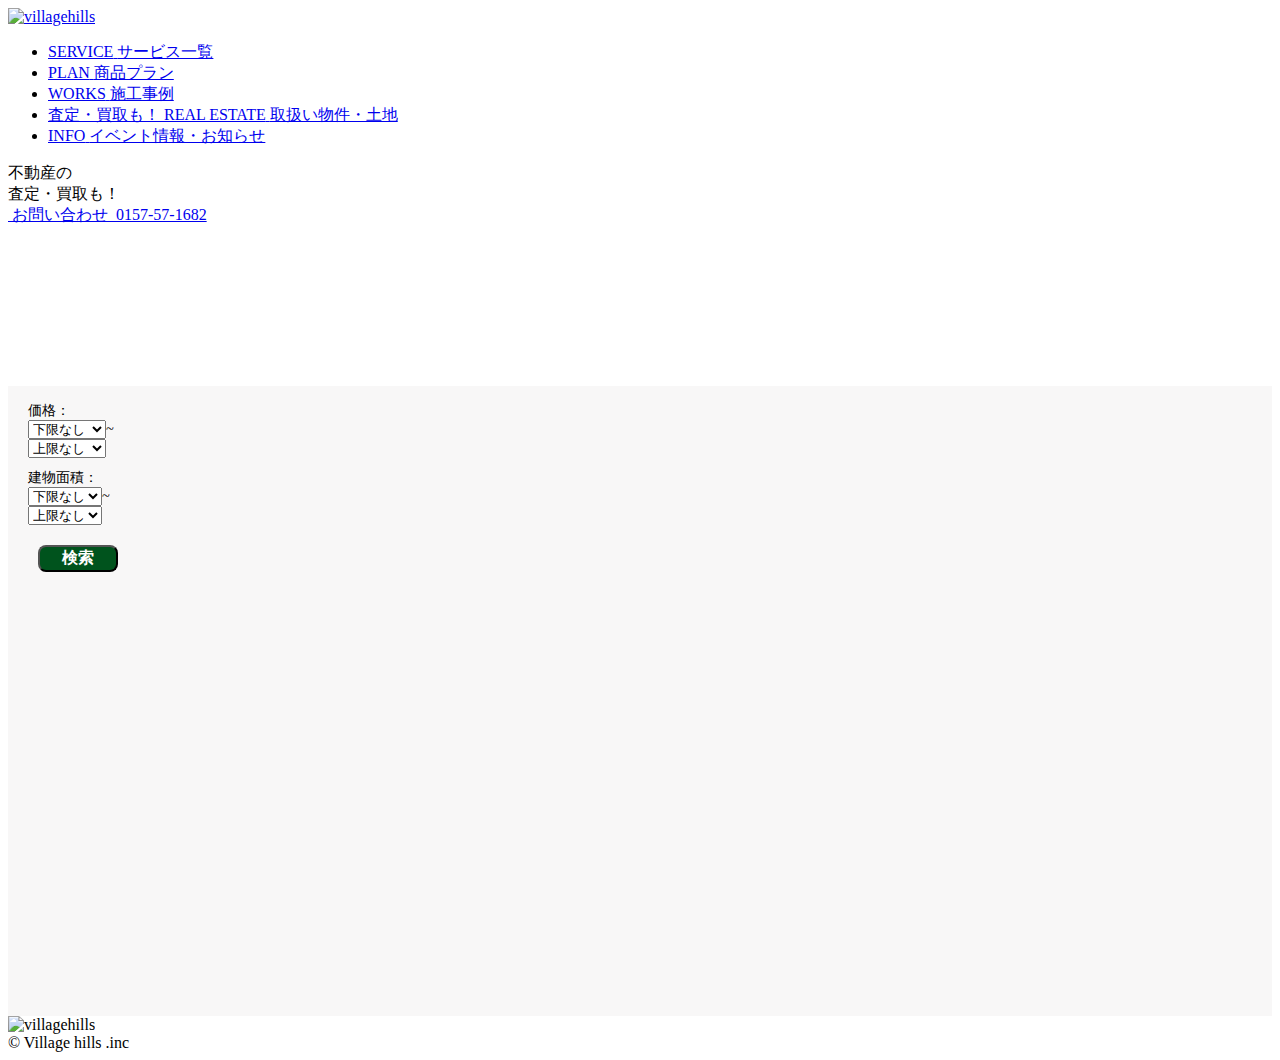
==== commit bf52cbec: "Update mytest_VH3_vhID.html" ====
--- a/mytest_VH3_vhID.html
+++ b/mytest_VH3_vhID.html
@@ -1,8 +1,9 @@
 <!DOCTYPE html>
 <html lang="ja" class="">
 <head>
+  <meta name="robots" content="noindex">
 <!-- Google Tag Manager -->
-<!--   <script type="text/javascript" async="" src="https://www.google-analytics.com/analytics.js"></script>
+  <!-- <script type="text/javascript" async="" src="https://www.google-analytics.com/analytics.js"></script>
   <script async="" src="https://www.googletagmanager.com/gtm.js?id=GTM-5TPX594"></script>
   <script>(function(w,d,s,l,i){w[l]=w[l]||[];w[l].push({'gtm.start':
   new Date().getTime(),event:'gtm.js'});var f=d.getElementsByTagName(s)[0],
@@ -10,8 +11,6 @@
   'https://www.googletagmanager.com/gtm.js?id='+i+dl;f.parentNode.insertBefore(j,f);
   })(window,document,'script','dataLayer','GTM-5TPX594');</script> -->
 <!-- End Google Tag Manager -->
-  <meta name="robots" content="noindex">
-	
   <meta charset="utf-8">
   <meta http-equiv="X-UA-Compatible" content="IE=edge">
   <meta name="viewport" content="width=device-width, initial-scale=1, user-scalable=yes">
@@ -88,9 +87,44 @@
         font-size: 0.9em;
     }
     .mapbtn {
-        font-size: 0.9em;
+        font-size: 1.1em;
         width: 80px;
-    }
+        margin: 10px 10px 20px;
+        border-radius: 8px;
+        color:white;
+        background-color:rgba(0,83,29,1);
+        font-weight: bold;
+    }
+    .mapbtn:hover{
+      opacity:0.7;
+    }
+    .mapbtn:focus {
+      outline: none;
+    }
+    .condition_item {
+        width: 120px;
+        padding-bottom: 10px;
+      }
+    @media (max-width:1020px) {
+      .mainmap {
+        display:block;
+      }
+      .container_map {
+          margin-top: 90px ;
+          padding:15px 20px;
+          background-color: rgb(248, 247, 247);
+          display: block;
+      }
+
+      .condition_selecter {
+        display: flex;
+        width: 300px;
+      }
+    }
+    @media (max-width:769px) {
+
+    }
+
   </style>
   <script>
     //マーカーの情報
@@ -356,9 +390,12 @@
 <!-- map -->
 <div class="container_map">
   <div class="side">
-      <form name = "condition">
+    <div class="condition_selecter">
+      <!-- <form name = "condition"> -->
+        <div class="condition_item">
           <p>価格：<br>
-          <select name="price_low" id="">
+            <form name = "condition">
+                        <select name="price_low" id="">
               <option value=0>下限なし</option>
               <option value=5000000>500万円</option>
               <option value=10000000>1000万円</option>
@@ -378,8 +415,11 @@
               <option value=100000000>1億円</option>
           </select>
           </p>
-          <p>----</p>
+        </div>
+        <!-- <p>----</p> -->
+        <div class="condition_item">
           <p>建物面積：<br>
+            <form name = "condition">
               <select name="floorarea_low" id="">
                   <option value=0>下限なし</option>
                   <option value=10>10㎡</option>
@@ -406,9 +446,12 @@
                   <option value=500>500㎡</option>
               </select>
           </p>
-          <p>----</p>
-          <input class="mapbtn" type="button" onclick="initMap()" value="検索">
+        </div>
+        <!-- <p>----</p> -->
+        <input class="mapbtn" type="button" onclick="initMap()" value="検索">
+        <!-- <button class="mapbtn" onclick="initMap()">検索</button> -->
       </form>
+    </div>
   </div>
   <div class="mainmap">
       <div id="newPropertiesMap"></div>
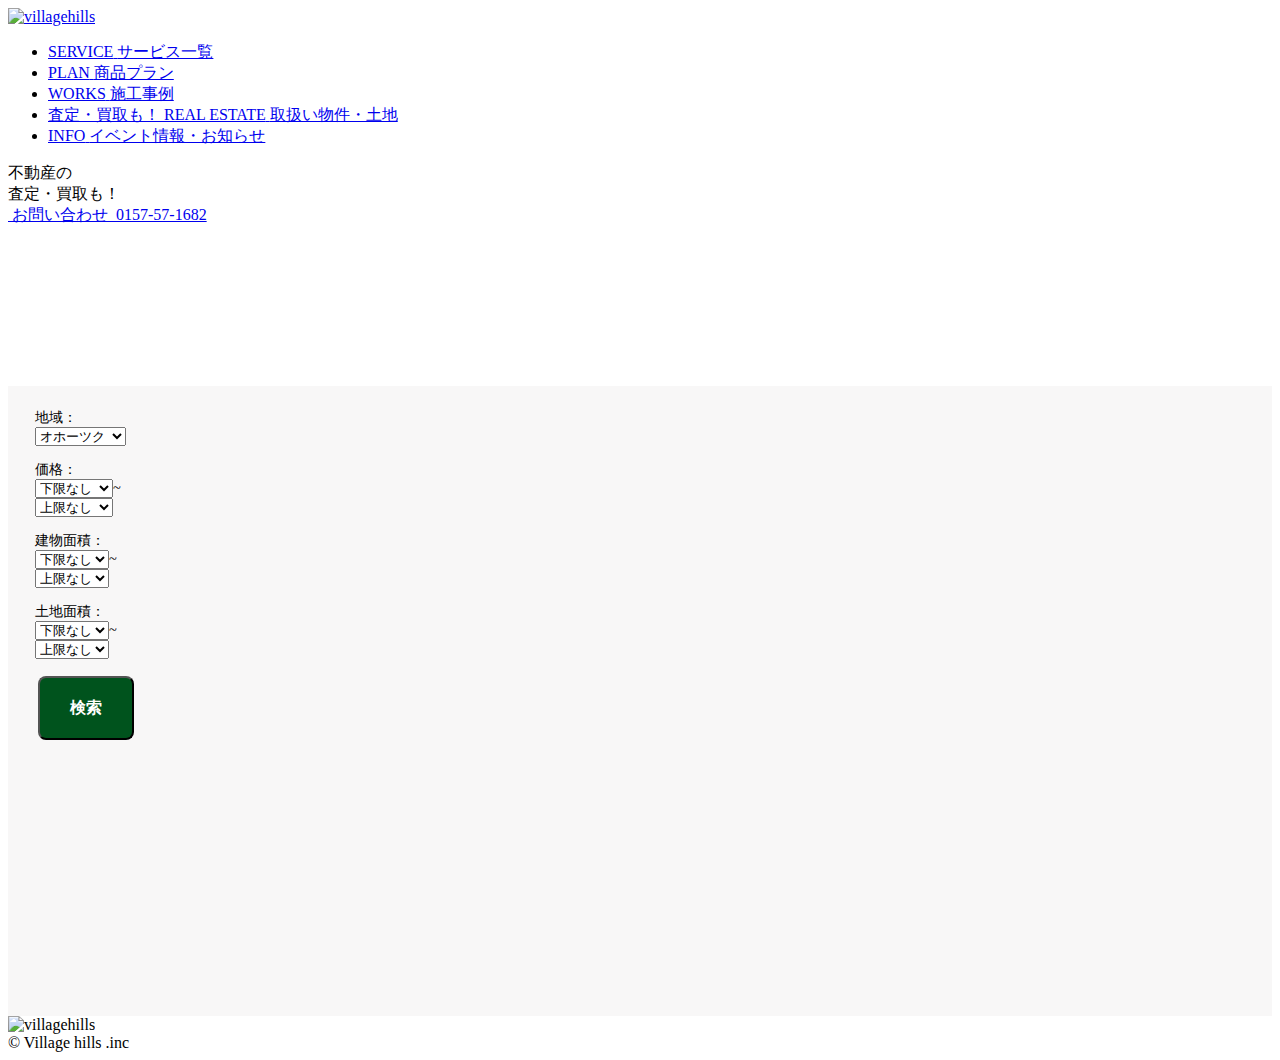
==== commit 536d59d3: "Add files via upload" ====
--- a/mytest_VH3_vhID.html
+++ b/mytest_VH3_vhID.html
@@ -88,7 +88,8 @@
     }
     .mapbtn {
         font-size: 1.1em;
-        width: 80px;
+        width: 96px;
+        height: 64px;
         margin: 10px 10px 20px;
         border-radius: 8px;
         color:white;
@@ -103,7 +104,8 @@
     }
     .condition_item {
         width: 120px;
-        padding-bottom: 10px;
+        /* padding-bottom: 10px; */
+        padding:7px 7px;
       }
     @media (max-width:1020px) {
       .mainmap {
@@ -129,157 +131,320 @@
   <script>
     //マーカーの情報
     const data = [
-    {lat:'43.7996714597102',lng:'143.850687026179',contentString:'<p>北見市中央三輪中古住宅<br>280万円<br>82.62㎡　4LDK<br><img src="https://villagehills.co.jp/wp-content/uploads/2020/05/TA16.jpg" width="64" height="48"></p><a href="https://villagehills.co.jp/estate/%e5%8c%97%e8%a6%8b%e5%b8%82%e4%b8%ad%e5%a4%ae%e4%b8%89%e8%bc%aa%e4%b8%ad%e5%8f%a4%e4%bd%8f%e5%ae%85/" target="_blank">詳細情報を表示</a>',price:2800000,floorarea:82.62},
-    {lat:'43.7813579939436',lng:'143.60137353357',contentString:'<p>北見市留辺蘂町中古住宅<br>350万円<br>124.74㎡　5LDK<br><img src="https://villagehills.co.jp/wp-content/uploads/2020/07/836001-1.jpg" width="64" height="48"></p><a href="https://villagehills.co.jp/estate/%e5%8c%97%e8%a6%8b%e5%b8%82%e7%95%99%e8%be%ba%e8%98%82%e7%94%ba%e4%b8%ad%e5%8f%a4%e4%bd%8f%e5%ae%85-2/" target="_blank">詳細情報を表示</a>',price:3500000,floorarea:124.74},
-    {lat:'43.8545495149637',lng:'143.949728577464',contentString:'<p>北見市端野町中古住宅<br>350万円<br>82.62㎡　3LDK<br><img src="https://villagehills.co.jp/wp-content/uploads/2020/07/1029001-1.jpg" width="64" height="48"></p><a href="https://villagehills.co.jp/estate/%e5%8c%97%e8%a6%8b%e5%b8%82%e7%ab%af%e9%87%8e%e7%94%ba%e4%b8%ad%e5%8f%a4%e4%bd%8f%e5%ae%85/" target="_blank">詳細情報を表示</a>',price:3500000,floorarea:82.62},
-    {lat:'43.8047443016379',lng:'143.873264476283',contentString:'<p>北見市北進町中古住宅<br>380万円<br>86.67㎡　-<br><img src="https://villagehills.co.jp/wp-content/uploads/2020/07/832001-1.jpg" width="64" height="48"></p><a href="https://villagehills.co.jp/estate/%e5%8c%97%e8%a6%8b%e5%b8%82%e5%8c%97%e9%80%b2%e7%94%ba%e4%b8%ad%e5%8f%a4%e4%bd%8f%e5%ae%85-5/" target="_blank">詳細情報を表示</a>',price:3800000,floorarea:86.67},
-    {lat:'43.8164600941583',lng:'143.871304879813',contentString:'<p>北見市高栄東町中古住宅<br>398万円<br>58.32㎡　2LDK<br><img src="https://villagehills.co.jp/wp-content/uploads/2020/07/1150001-1.jpg" width="64" height="48"></p><a href="https://villagehills.co.jp/estate/%e5%8c%97%e8%a6%8b%e5%b8%82%e9%ab%98%e6%a0%84%e6%9d%b1%e7%94%ba%e4%b8%ad%e5%8f%a4%e4%bd%8f%e5%ae%85-5/" target="_blank">詳細情報を表示</a>',price:3980000,floorarea:58.32},
-    {lat:'43.8184475758191',lng:'143.867103224772',contentString:'<p>北見市高栄西町中古住宅<br>400万円<br>88.29㎡　4LDK<br><img src="https://villagehills.co.jp/wp-content/uploads/2020/07/1267001-1.jpg" width="64" height="48"></p><a href="https://villagehills.co.jp/estate/%e5%8c%97%e8%a6%8b%e5%b8%82%e9%ab%98%e6%a0%84%e8%a5%bf%e7%94%ba%e4%b8%ad%e5%8f%a4%e4%bd%8f%e5%ae%85-3/" target="_blank">詳細情報を表示</a>',price:4000000,floorarea:88.29},
-    {lat:'43.8163349596274',lng:'143.856624470935',contentString:'<p>北見市高栄西町中古住宅<br>400万円<br>58.32㎡　3LDK<br><img src="https://villagehills.co.jp/wp-content/uploads/2020/07/183001-1.jpg" width="64" height="48"></p><a href="https://villagehills.co.jp/estate/%e5%8c%97%e8%a6%8b%e5%b8%82%e9%ab%98%e6%a0%84%e8%a5%bf%e7%94%ba%e4%b8%ad%e5%8f%a4%e4%bd%8f%e5%ae%85-2/" target="_blank">詳細情報を表示</a>',price:4000000,floorarea:58.32},
-    {lat:'43.7955935200356',lng:'143.759442463834',contentString:'<p>北見市相内町中古住宅<br>480万円<br>129.6㎡　6LDK<br><img src="https://villagehills.co.jp/wp-content/uploads/2020/07/1445001-1.jpg" width="64" height="48"></p><a href="https://villagehills.co.jp/estate/%e5%8c%97%e8%a6%8b%e5%b8%82%e7%9b%b8%e5%86%85%e7%94%ba%e4%b8%ad%e5%8f%a4%e4%bd%8f%e5%ae%85/" target="_blank">詳細情報を表示</a>',price:4800000,floorarea:129.6},
-    {lat:'43.8194376952099',lng:'143.867170993223',contentString:'<p>北見市緑ヶ丘中古住宅<br>550万円<br>81.81㎡　4LDK<br><img src="https://villagehills.co.jp/wp-content/uploads/2020/07/1610001-1n.jpg" width="64" height="48"></p><a href="https://villagehills.co.jp/estate/%e5%8c%97%e8%a6%8b%e5%b8%82%e7%b7%91%e3%83%b6%e4%b8%98%e4%b8%ad%e5%8f%a4%e4%bd%8f%e5%ae%85-3/" target="_blank">詳細情報を表示</a>',price:5500000,floorarea:81.81},
-    {lat:'43.8260742754567',lng:'143.922700383613',contentString:'<p>北見市春光町中古住宅<br>700万円<br>86.5㎡　4LDK<br><img src="https://villagehills.co.jp/wp-content/uploads/2020/07/TK1110001-1.jpg" width="64" height="48"></p><a href="https://villagehills.co.jp/estate/%e5%8c%97%e8%a6%8b%e5%b8%82%e6%98%a5%e5%85%89%e7%94%ba%e4%b8%ad%e5%8f%a4%e4%bd%8f%e5%ae%85/" target="_blank">詳細情報を表示</a>',price:7000000,floorarea:86.5},
-    {lat:'43.8088750968032',lng:'143.881622697096',contentString:'<p>北見市美芳町中古住宅<br>750万円<br>158.08㎡　7LDK<br><img src="https://villagehills.co.jp/wp-content/uploads/2020/05/TA4.jpg" width="64" height="48"></p><a href="https://villagehills.co.jp/estate/%e5%8c%97%e8%a6%8b%e5%b8%82%e7%be%8e%e8%8a%b3%e7%94%ba%e4%b8%ad%e5%8f%a4%e4%bd%8f%e5%ae%85/" target="_blank">詳細情報を表示</a>',price:7500000,floorarea:158.08},
-    {lat:'43.7882373247562',lng:'143.87105618508',contentString:'<p>北見市末広町中古住宅<br>880万円<br>104.89㎡　5LDK<br><img src="https://villagehills.co.jp/wp-content/uploads/2020/07/TK1502001-1.jpg" width="64" height="48"></p><a href="https://villagehills.co.jp/estate/%e5%8c%97%e8%a6%8b%e5%b8%82%e6%9c%ab%e5%ba%83%e7%94%ba%e4%b8%ad%e5%8f%a4%e4%bd%8f%e5%ae%85/" target="_blank">詳細情報を表示</a>',price:8800000,floorarea:104.89},
-    {lat:'43.8021473721198',lng:'143.874958685233',contentString:'<p>北見市栄町中古住宅<br>900万円<br>87.48㎡　4LDK<br><img src="https://villagehills.co.jp/wp-content/uploads/2020/07/TK1227001-1.jpg" width="64" height="48"></p><a href="https://villagehills.co.jp/estate/%e5%8c%97%e8%a6%8b%e5%b8%82%e6%a0%84%e7%94%ba%e4%b8%ad%e5%8f%a4%e4%bd%8f%e5%ae%85-2/" target="_blank">詳細情報を表示</a>',price:9000000,floorarea:87.48},
-    {lat:'43.8253880076518',lng:'144.09797779019',contentString:'<p>網走郡美幌町中古住宅<br>1100万円<br>110.97㎡　4LDK<br><img src="https://villagehills.co.jp/wp-content/uploads/2020/07/TK1357001-1.jpg" width="64" height="48"></p><a href="https://villagehills.co.jp/estate/%e7%b6%b2%e8%b5%b0%e9%83%a1%e7%be%8e%e5%b9%8c%e7%94%ba%e4%b8%ad%e5%8f%a4%e4%bd%8f%e5%ae%85/" target="_blank">詳細情報を表示</a>',price:11000000,floorarea:110.97},
-    {lat:'43.7836639748337',lng:'143.603182723628',contentString:'<p>北見市留辺蘂町中古住宅<br>1198万円<br>91.21㎡　3LDK<br><img src="https://villagehills.co.jp/wp-content/uploads/2020/08/TK696001-1_1.jpg" width="64" height="48"></p><a href="https://villagehills.co.jp/estate/%e5%8c%97%e8%a6%8b%e5%b8%82%e7%95%99%e8%be%ba%e8%98%82%e7%94%ba%e4%b8%ad%e5%8f%a4%e4%bd%8f%e5%ae%85/" target="_blank">詳細情報を表示</a>',price:11980000,floorarea:91.21},
-    {lat:'43.8063163554756',lng:'143.869765685041',contentString:'<p>北見市北進町中古住宅<br>1380万円<br>190.3㎡　5SLDK<br><img src="https://villagehills.co.jp/wp-content/uploads/2020/05/TA11.jpg" width="64" height="48"></p><a href="https://villagehills.co.jp/estate/%e5%8c%97%e8%a6%8b%e5%b8%82%e5%8c%97%e9%80%b2%e7%94%ba%e4%b8%ad%e5%8f%a4%e4%bd%8f%e5%ae%85-2/" target="_blank">詳細情報を表示</a>',price:13800000,floorarea:190.3},
-    {lat:'43.812527720496',lng:'143.871583726298',contentString:'<p>北見市高栄東町中古住宅<br>1450万円<br>93.96㎡　4LDK<br><img src="https://villagehills.co.jp/wp-content/uploads/2020/07/TK1251001-1.jpg" width="64" height="48"></p><a href="https://villagehills.co.jp/estate/%e5%8c%97%e8%a6%8b%e5%b8%82%e9%ab%98%e6%a0%84%e6%9d%b1%e7%94%ba%e4%b8%ad%e5%8f%a4%e4%bd%8f%e5%ae%85-4/" target="_blank">詳細情報を表示</a>',price:14500000,floorarea:93.96},
-    {lat:'43.8022081115406',lng:'143.866845957335',contentString:'<p>北見市西富町中古住宅<br>1780万円<br>82.62㎡　3LDK<br><img src="https://villagehills.co.jp/wp-content/uploads/2020/07/TK1616001-1.jpg" width="64" height="48"></p><a href="https://villagehills.co.jp/estate/%e5%8c%97%e8%a6%8b%e5%b8%82%e8%a5%bf%e5%af%8c%e7%94%ba%e4%b8%ad%e5%8f%a4%e4%bd%8f%e5%ae%85-2/" target="_blank">詳細情報を表示</a>',price:17800000,floorarea:82.62},
-    {lat:'43.8164344859288',lng:'143.871146103941',contentString:'<p>北見市高栄東町中古住宅<br>1850万円<br>86.67㎡　3LDK<br><img src="https://villagehills.co.jp/wp-content/uploads/2020/07/TK1604001-1.jpg" width="64" height="48"></p><a href="https://villagehills.co.jp/estate/%e5%8c%97%e8%a6%8b%e5%b8%82%e9%ab%98%e6%a0%84%e6%9d%b1%e7%94%ba%e4%b8%ad%e5%8f%a4%e4%bd%8f%e5%ae%85-3/" target="_blank">詳細情報を表示</a>',price:18500000,floorarea:86.67},
-    {lat:'43.8003919700057',lng:'143.906490850747',contentString:'<p>北見市清月町中古住宅<br>2980万円<br>107.94㎡　3LDK<br><img src="https://villagehills.co.jp/wp-content/uploads/2020/05/SE1.jpg" width="64" height="48"></p><a href="https://villagehills.co.jp/estate/%e5%8c%97%e8%a6%8b%e5%b8%82%e6%b8%85%e6%9c%88%e7%94%ba%e4%b8%ad%e5%8f%a4%e4%bd%8f%e5%ae%85/" target="_blank">詳細情報を表示</a>',price:29800000,floorarea:107.94},
-    {lat:'43.8313995914228',lng:'143.930973592804',contentString:'<p>北見市ひかり野中古住宅<br>3490万円<br>301.42㎡　7SLDK<br><img src="https://villagehills.co.jp/wp-content/uploads/2020/05/SE2.jpg" width="64" height="48"></p><a href="https://villagehills.co.jp/estate/%e5%8c%97%e8%a6%8b%e5%b8%82%e3%81%b2%e3%81%8b%e3%82%8a%e9%87%8e%e4%b8%ad%e5%8f%a4%e4%bd%8f%e5%ae%85-2/" target="_blank">詳細情報を表示</a>',price:34900000,floorarea:301.42},
-    {lat:'43.8144542638073',lng:'143.892161278218',contentString:'<p>北見市三楽町中古住宅<br>4500万円<br>330.48㎡　5LDK<br><img src="https://villagehills.co.jp/wp-content/uploads/2020/07/TK1360001-1.jpg" width="64" height="48"></p><a href="https://villagehills.co.jp/estate/%e5%8c%97%e8%a6%8b%e5%b8%82%e4%b8%89%e6%a5%bd%e7%94%ba%e4%b8%ad%e5%8f%a4%e4%bd%8f%e5%ae%85/" target="_blank">詳細情報を表示</a>',price:45000000,floorarea:330.48},
-    {lat:'43.7855305709313',lng:'143.627786129003',contentString:'<p>北見市留辺蘂町中古住宅<br>190万円<br>86.94㎡　3LDK<br><img src="https://villagehills.co.jp/wp-content/uploads/2020/08/DZ40522752_1.jpg" width="64" height="48"></p><a href="https://villagehills.co.jp/estate/%e5%8c%97%e8%a6%8b%e5%b8%82%e7%95%99%e8%be%ba%e8%98%82%e7%94%ba%e4%b8%ad%e5%8f%a4%e4%bd%8f%e5%ae%85-3/" target="_blank">詳細情報を表示</a>',price:1900000,floorarea:86.94},
-    {lat:'43.7904798874747',lng:'143.881575887432',contentString:'<p>北見市とん田東町中古住宅<br>380万円<br>52.87㎡　3LDK<br><img src="https://villagehills.co.jp/wp-content/uploads/2020/08/DZ32641208_1.jpg" width="64" height="48"></p><a href="https://villagehills.co.jp/estate/%e5%8c%97%e8%a6%8b%e5%b8%82%e3%81%a8%e3%82%93%e7%94%b0%e6%9d%b1%e7%94%ba%e4%b8%ad%e5%8f%a4%e4%bd%8f%e5%ae%85-4/" target="_blank">詳細情報を表示</a>',price:3800000,floorarea:52.87},
-    {lat:'43.9189831676561',lng:'144.182584729698',contentString:'<p>大空町中古住宅<br>390万円<br>138.5㎡　7LDK<br><img src="https://villagehills.co.jp/wp-content/uploads/2020/08/DZ51134644_1.jpg" width="64" height="48"></p><a href="https://villagehills.co.jp/estate/%e5%a4%a7%e7%a9%ba%e7%94%ba%e4%b8%ad%e5%8f%a4%e4%bd%8f%e5%ae%85/" target="_blank">詳細情報を表示</a>',price:3900000,floorarea:138.5},
-    {lat:'43.8193151835914',lng:'143.870739337511',contentString:'<p>北見市緑ヶ丘中古住宅<br>400万円<br>102.06㎡　4LDK＋1S(納戸)<br><img src="https://villagehills.co.jp/wp-content/uploads/2020/08/DZ47692400_1.jpg" width="64" height="48"></p><a href="https://villagehills.co.jp/estate/%e5%8c%97%e8%a6%8b%e5%b8%82%e7%b7%91%e3%83%b6%e4%b8%98%e4%b8%ad%e5%8f%a4%e4%bd%8f%e5%ae%85-8/" target="_blank">詳細情報を表示</a>',price:4000000,floorarea:102.06},
-    {lat:'43.8155720700941',lng:'143.872932329954',contentString:'<p>北見市高栄東町中古住宅<br>480万円<br>85.05㎡　4LDK<br><img src="https://villagehills.co.jp/wp-content/uploads/2020/08/DZ40164810_1.jpg" width="64" height="48"></p><a href="https://villagehills.co.jp/estate/%e5%8c%97%e8%a6%8b%e5%b8%82%e9%ab%98%e6%a0%84%e6%9d%b1%e7%94%ba%e4%b8%ad%e5%8f%a4%e4%bd%8f%e5%ae%85-6/" target="_blank">詳細情報を表示</a>',price:4800000,floorarea:85.05},
-    {lat:'43.8016510136189',lng:'143.828395080385',contentString:'<p>北見市東相内町中古住宅<br>570万円<br>92.74㎡　4LDK<br><img src="https://villagehills.co.jp/wp-content/uploads/2020/08/DZ47615338_1.jpg" width="64" height="48"></p><a href="https://villagehills.co.jp/estate/%e5%8c%97%e8%a6%8b%e5%b8%82%e6%9d%b1%e7%9b%b8%e5%86%85%e7%94%ba%e4%b8%ad%e5%8f%a4%e4%bd%8f%e5%ae%85-2/" target="_blank">詳細情報を表示</a>',price:5700000,floorarea:92.74},
-    {lat:'43.8151979759441',lng:'143.862935769646',contentString:'<p>北見市高栄西町中古住宅<br>580万円<br>226.14㎡　9LDK<br><img src="https://villagehills.co.jp/wp-content/uploads/2020/08/DZ40538439_1.jpg" width="64" height="48"></p><a href="https://villagehills.co.jp/estate/%e5%8c%97%e8%a6%8b%e5%b8%82%e9%ab%98%e6%a0%84%e8%a5%bf%e7%94%ba%e4%b8%ad%e5%8f%a4%e4%bd%8f%e5%ae%85-6/" target="_blank">詳細情報を表示</a>',price:5800000,floorarea:226.14},
-    {lat:'43.7951819770126',lng:'143.884313595872',contentString:'<p>北見市とん田東町中古住宅<br>1,330万円<br>228.9㎡　6LDK＋1S(納戸)<br><img src="https://villagehills.co.jp/wp-content/uploads/2020/08/DZ56358049_1.jpg" width="64" height="48"></p><a href="https://villagehills.co.jp/estate/%e5%8c%97%e8%a6%8b%e5%b8%82%e3%81%a8%e3%82%93%e7%94%b0%e6%9d%b1%e7%94%ba%e4%b8%ad%e5%8f%a4%e4%bd%8f%e5%ae%85-3/" target="_blank">詳細情報を表示</a>',price:13300000,floorarea:228.9},
-    {lat:'43.8253996259973',lng:'143.896642255643',contentString:'<p>北見市東陵町中古住宅<br>1,380万円<br>96.05㎡　4LDK<br><img src="https://villagehills.co.jp/wp-content/uploads/2020/08/DZ55596787_1.jpg" width="64" height="48"></p><a href="https://villagehills.co.jp/estate/%e5%8c%97%e8%a6%8b%e5%b8%82%e6%9d%b1%e9%99%b5%e7%94%ba%e4%b8%ad%e5%8f%a4%e4%bd%8f%e5%ae%85-2/" target="_blank">詳細情報を表示</a>',price:13800000,floorarea:96.05},
-    {lat:'43.7922687339234',lng:'143.88689764863',contentString:'<p>北見市常盤町中古住宅<br>1,950万円<br>107.64㎡　3LDK<br><img src="https://villagehills.co.jp/wp-content/uploads/2020/08/DZ55767894_1.jpg" width="64" height="48"></p><a href="https://villagehills.co.jp/estate/%e5%8c%97%e8%a6%8b%e5%b8%82%e5%b8%b8%e7%9b%a4%e7%94%ba%e4%b8%ad%e5%8f%a4%e4%bd%8f%e5%ae%85-2/" target="_blank">詳細情報を表示</a>',price:19500000,floorarea:107.64},
-    {lat:'43.8081596642819',lng:'143.887966439237',contentString:'<p>北見市幸町中古住宅<br>780万円<br>112.32㎡　4LDK<br><img src="https://villagehills.co.jp/wp-content/uploads/2020/08/TK1632001-1_1.jpg" width="64" height="48"></p><a href="https://villagehills.co.jp/estate/%e5%8c%97%e8%a6%8b%e5%b8%82%e5%b9%b8%e7%94%ba%e4%b8%ad%e5%8f%a4%e4%bd%8f%e5%ae%85/" target="_blank">詳細情報を表示</a>',price:7800000,floorarea:112.32},
-    {lat:'43.7835726235443',lng:'143.871384261897',contentString:'<p>北見市北光中古住宅<br>1199万円<br>76.95㎡　3LDK<br><img src="https://villagehills.co.jp/wp-content/uploads/2020/08/97_TK1637001-1_1.jpg" width="64" height="48"></p><a href="https://villagehills.co.jp/estate/%e5%8c%97%e8%a6%8b%e5%b8%82%e5%8c%97%e5%85%89%e4%b8%ad%e5%8f%a4%e4%bd%8f%e5%ae%85/" target="_blank">詳細情報を表示</a>',price:11990000,floorarea:76.95},
-    {lat:'43.807463264441',lng:'143.86424605924',contentString:'<p>北見市北進町中古住宅<br>1329万円<br>115.42㎡　3LDK<br><img src="https://villagehills.co.jp/wp-content/uploads/2020/08/98_TK1636001-1_1.jpg" width="64" height="48"></p><a href="https://villagehills.co.jp/estate/%e5%8c%97%e8%a6%8b%e5%b8%82%e5%8c%97%e9%80%b2%e7%94%ba%e4%b8%ad%e5%8f%a4%e4%bd%8f%e5%ae%85-4/" target="_blank">詳細情報を表示</a>',price:13290000,floorarea:115.42},
-    {lat:'43.8271775943017',lng:'143.911990574643',contentString:'<p>北見市並木町中古住宅<br>300万円<br>85.86㎡　4LDK<br><img src="https://villagehills.co.jp/wp-content/uploads/2020/08/100_1641001-1_1.jpg" width="64" height="48"></p><a href="https://villagehills.co.jp/estate/%e5%8c%97%e8%a6%8b%e5%b8%82%e4%b8%a6%e6%9c%a8%e7%94%ba%e4%b8%ad%e5%8f%a4%e4%bd%8f%e5%ae%85/" target="_blank">詳細情報を表示</a>',price:3000000,floorarea:85.86},
-    {lat:'43.801374',lng:'143.873974',contentString:'<p>北見市栄町中古住宅<br>800万円<br>355㎡　-<br><img src="https://villagehills.co.jp/wp-content/uploads/2020/08/101_1321001-1_1.jpg" width="64" height="48"></p><a href="https://villagehills.co.jp/estate/%e5%8c%97%e8%a6%8b%e5%b8%82%e6%a0%84%e7%94%ba%e4%b8%ad%e5%8f%a4%e4%bd%8f%e5%ae%85/" target="_blank">詳細情報を表示</a>',price:8000000,floorarea:355},
-    {lat:'43.9980658275006',lng:'144.256504503623',contentString:'<p>網走市字潮見中古住宅<br>2,500万円<br>210.33㎡　その他<br><img src="https://villagehills.co.jp/wp-content/uploads/2020/08/102_1.jpg" width="64" height="48"></p><a href="https://villagehills.co.jp/estate/%e7%b6%b2%e8%b5%b0%e5%b8%82%e5%ad%97%e6%bd%ae%e8%a6%8b%e4%b8%ad%e5%8f%a4%e4%bd%8f%e5%ae%85/" target="_blank">詳細情報を表示</a>',price:25000000,floorarea:210.33},
-    {lat:'43.9161936243259',lng:'144.17776586284',contentString:'<p>網走郡大空町中古住宅<br>1,490万円<br>184.66㎡　4LDK<br><img src="https://villagehills.co.jp/wp-content/uploads/2020/08/106_1.jpg" width="64" height="48"></p><a href="https://villagehills.co.jp/estate/%e7%b6%b2%e8%b5%b0%e9%83%a1%e5%a4%a7%e7%a9%ba%e7%94%ba%e4%b8%ad%e5%8f%a4%e4%bd%8f%e5%ae%85/" target="_blank">詳細情報を表示</a>',price:14900000,floorarea:184.66},
-    {lat:'43.811044',lng:'143.859869',contentString:'<p>北見市高栄西町中古住宅<br>350万円<br>53.05㎡　-<br><img src="https://villagehills.co.jp/wp-content/uploads/2020/09/107_0000CE2D.jpg" width="64" height="48"></p><a href="https://villagehills.co.jp/estate/%e5%8c%97%e8%a6%8b%e5%b8%82%e9%ab%98%e6%a0%84%e8%a5%bf%e7%94%ba%e4%b8%ad%e5%8f%a4%e4%bd%8f%e5%ae%85-4/" target="_blank">詳細情報を表示</a>',price:3500000,floorarea:53.05},
-    {lat:'43.8543228674685',lng:'143.949079131522',contentString:'<p>北見市端野町中古住宅<br>800万円<br>184.68㎡　7LDK<br><img src="https://villagehills.co.jp/wp-content/uploads/2020/09/110_1.jpg" width="64" height="48"></p><a href="https://villagehills.co.jp/estate/%e5%8c%97%e8%a6%8b%e5%b8%82%e7%ab%af%e9%87%8e%e7%94%ba%e4%b8%ad%e5%8f%a4%e4%bd%8f%e5%ae%85-2/" target="_blank">詳細情報を表示</a>',price:8000000,floorarea:184.68},
-    {lat:'44.3350434931171',lng:'143.364993863368',contentString:'<p>紋別市南が丘町中古住宅<br>1,200万円<br>174.7㎡　4LDK<br><img src="https://villagehills.co.jp/wp-content/uploads/2020/09/118_1.jpg" width="64" height="48"></p><a href="https://villagehills.co.jp/estate/%e7%b4%8b%e5%88%a5%e5%b8%82%e5%8d%97%e3%81%8c%e4%b8%98%e7%94%ba%e4%b8%ad%e5%8f%a4%e4%bd%8f%e5%ae%85/" target="_blank">詳細情報を表示</a>',price:12000000,floorarea:174.7},
-    {lat:'44.0262904989347',lng:'144.250819289829',contentString:'<p>網走市向陽ヶ丘中古住宅<br>990万円<br>101.02㎡　4LDK<br><img src="https://villagehills.co.jp/wp-content/uploads/2020/09/124_1.jpg" width="64" height="48"></p><a href="https://villagehills.co.jp/estate/%e7%b6%b2%e8%b5%b0%e5%b8%82%e5%90%91%e9%99%bd%e3%83%b6%e4%b8%98%e4%b8%ad%e5%8f%a4%e4%bd%8f%e5%ae%85/" target="_blank">詳細情報を表示</a>',price:9900000,floorarea:101.02},
-    {lat:'43.7035111689297',lng:'144.030496971485',contentString:'<p>網走郡津別町中古住宅<br>890万円<br>122.96㎡　4LDK<br><img src="https://villagehills.co.jp/wp-content/uploads/2020/09/126_1.jpg" width="64" height="48"></p><a href="https://villagehills.co.jp/estate/%e7%b6%b2%e8%b5%b0%e9%83%a1%e6%b4%a5%e5%88%a5%e7%94%ba%e4%b8%ad%e5%8f%a4%e4%bd%8f%e5%ae%85/" target="_blank">詳細情報を表示</a>',price:8900000,floorarea:122.96},
-    {lat:'43.9959681336876',lng:'144.259688480202',contentString:'<p>網走市潮見中古住宅<br>850万円<br>121.18㎡　3LDK<br><img src="https://villagehills.co.jp/wp-content/uploads/2020/09/127_1.jpg" width="64" height="48"></p><a href="https://villagehills.co.jp/estate/%e7%b6%b2%e8%b5%b0%e5%b8%82%e6%bd%ae%e8%a6%8b%e4%b8%ad%e5%8f%a4%e4%bd%8f%e5%ae%85-2/" target="_blank">詳細情報を表示</a>',price:8500000,floorarea:121.18},
-    {lat:'43.992846741359',lng:'144.289235330049',contentString:'<p>網走市つくしヶ丘中古住宅<br>800万円<br>82.62㎡　その他<br><img src="https://villagehills.co.jp/wp-content/uploads/2020/09/130_1.jpg" width="64" height="48"></p><a href="https://villagehills.co.jp/estate/%e7%b6%b2%e8%b5%b0%e5%b8%82%e3%81%a4%e3%81%8f%e3%81%97%e3%83%b6%e4%b8%98%e4%b8%ad%e5%8f%a4%e4%bd%8f%e5%ae%85/" target="_blank">詳細情報を表示</a>',price:8000000,floorarea:82.62},
-    {lat:'43.9922305997407',lng:'144.287620720597',contentString:'<p>網走市つくしヶ丘中古住宅<br>790万円<br>92.31㎡　4LDK<br><img src="https://villagehills.co.jp/wp-content/uploads/2020/09/131_1.jpg" width="64" height="48"></p><a href="https://villagehills.co.jp/estate/%e7%b6%b2%e8%b5%b0%e5%b8%82%e3%81%a4%e3%81%8f%e3%81%97%e3%83%b6%e4%b8%98%e4%b8%ad%e5%8f%a4%e4%bd%8f%e5%ae%85-2/" target="_blank">詳細情報を表示</a>',price:7900000,floorarea:92.31},
-    {lat:'43.7929914191648',lng:'143.879635403912',contentString:'<p>北見市とん田東町中古住宅<br>1,399万円<br>116.64㎡　4LDK<br><img src="https://villagehills.co.jp/wp-content/uploads/2020/11/149_1.jpg" width="64" height="48"></p><a href="https://villagehills.co.jp/estate/%e5%8c%97%e8%a6%8b%e5%b8%82%e3%81%a8%e3%82%93%e7%94%b0%e6%9d%b1%e7%94%ba%e4%b8%ad%e5%8f%a4%e4%bd%8f%e5%ae%85/" target="_blank">詳細情報を表示</a>',price:13990000,floorarea:116.64},
-    {lat:'44.3678850199584',lng:'143.339557838106',contentString:'<p>紋別市落石町中古住宅<br>1,180万円<br>89.22㎡　3LDK<br><img src="https://villagehills.co.jp/wp-content/uploads/2020/09/155_1.jpg" width="64" height="48"></p><a href="https://villagehills.co.jp/estate/%e7%b4%8b%e5%88%a5%e5%b8%82%e8%90%bd%e7%9f%b3%e7%94%ba%e4%b8%ad%e5%8f%a4%e4%bd%8f%e5%ae%85/" target="_blank">詳細情報を表示</a>',price:11800000,floorarea:89.22},
-    {lat:'43.9671990730648',lng:'144.216852182089',contentString:'<p>網走市呼人中古住宅<br>800万円<br>99.79㎡　2LDK<br><img src="https://villagehills.co.jp/wp-content/uploads/2020/09/157_1.jpg" width="64" height="48"></p><a href="https://villagehills.co.jp/estate/%e7%b6%b2%e8%b5%b0%e5%b8%82%e5%91%bc%e4%ba%ba%e4%b8%ad%e5%8f%a4%e4%bd%8f%e5%ae%85/" target="_blank">詳細情報を表示</a>',price:8000000,floorarea:99.79},
-    {lat:'43.909164966726',lng:'144.167560697286',contentString:'<p>網走郡大空町中古住宅<br>480万円<br>126.36㎡　4LDK<br><img src="https://villagehills.co.jp/wp-content/uploads/2020/09/159_1.jpg" width="64" height="48"></p><a href="https://villagehills.co.jp/estate/%e7%b6%b2%e8%b5%b0%e9%83%a1%e5%a4%a7%e7%a9%ba%e7%94%ba%e4%b8%ad%e5%8f%a4%e4%bd%8f%e5%ae%85-2/" target="_blank">詳細情報を表示</a>',price:4800000,floorarea:126.36},
-    {lat:'44.018537',lng:'144.276362',contentString:'<p>網走市南９条中古住宅<br>480万円<br>99.16㎡　3LDK<br><img src="https://villagehills.co.jp/wp-content/uploads/2020/09/160_1.jpg" width="64" height="48"></p><a href="https://villagehills.co.jp/estate/%e7%b6%b2%e8%b5%b0%e5%b8%82%e5%8d%97%ef%bc%99%e6%9d%a1%e4%b8%ad%e5%8f%a4%e4%bd%8f%e5%ae%85/" target="_blank">詳細情報を表示</a>',price:4800000,floorarea:99.16},
-    {lat:'44.0235876422386',lng:'144.249882662849',contentString:'<p>網走市緑町中古住宅<br>480万円<br>81.02㎡　5LDK<br><img src="https://villagehills.co.jp/wp-content/uploads/2020/10/161_1.jpg" width="64" height="48"></p><a href="https://villagehills.co.jp/estate/%e7%b6%b2%e8%b5%b0%e5%b8%82%e7%b7%91%e7%94%ba%e4%b8%ad%e5%8f%a4%e4%bd%8f%e5%ae%85/" target="_blank">詳細情報を表示</a>',price:4800000,floorarea:81.02},
-    {lat:'44.0275943576104',lng:'144.260993883669',contentString:'<p>網走市北９条中古住宅<br>400万円<br>90㎡　4LDK<br><img src="https://villagehills.co.jp/wp-content/uploads/2020/11/163_1.jpg" width="64" height="48"></p><a href="https://villagehills.co.jp/estate/%e7%b6%b2%e8%b5%b0%e5%b8%82%e5%8c%97%ef%bc%99%e6%9d%a1%e4%b8%ad%e5%8f%a4%e4%bd%8f%e5%ae%85/" target="_blank">詳細情報を表示</a>',price:4000000,floorarea:90},
-    {lat:'43.9044694120268',lng:'144.287975568992',contentString:'<p>網走市稲富中古住宅<br>390万円<br>186.3㎡　4DK<br><img src="https://villagehills.co.jp/wp-content/uploads/2020/10/164_1.jpg" width="64" height="48"></p><a href="https://villagehills.co.jp/estate/%e7%b6%b2%e8%b5%b0%e5%b8%82%e7%a8%b2%e5%af%8c%e4%b8%ad%e5%8f%a4%e4%bd%8f%e5%ae%85/" target="_blank">詳細情報を表示</a>',price:3900000,floorarea:186.3},
-    {lat:'43.7569493764333',lng:'143.506302547346',contentString:'<p>北見市留辺蘂町中古住宅<br>298万円<br>110.55㎡　4LDK<br><img src="https://villagehills.co.jp/wp-content/uploads/2020/10/169_1.jpg" width="64" height="48"></p><a href="https://villagehills.co.jp/estate/%e5%8c%97%e8%a6%8b%e5%b8%82%e7%95%99%e8%be%ba%e8%98%82%e7%94%ba%e4%b8%ad%e5%8f%a4%e4%bd%8f%e5%ae%85-4/" target="_blank">詳細情報を表示</a>',price:2980000,floorarea:110.55},
-    {lat:'43.7062177454727',lng:'144.019898502638',contentString:'<p>網走郡津別町中古住宅<br>280万円<br>76.14㎡　4LDK<br><img src="https://villagehills.co.jp/wp-content/uploads/2020/10/170_1.jpg" width="64" height="48"></p><a href="https://villagehills.co.jp/estate/%e7%b6%b2%e8%b5%b0%e9%83%a1%e6%b4%a5%e5%88%a5%e7%94%ba%e4%b8%ad%e5%8f%a4%e4%bd%8f%e5%ae%85-2/" target="_blank">詳細情報を表示</a>',price:2800000,floorarea:76.14},
-    {lat:'44.0123125630346',lng:'144.266381709884',contentString:'<p>網走市錦町中古住宅<br>250万円<br>77.48㎡　4LDK<br><img src="https://villagehills.co.jp/wp-content/uploads/2020/10/171_1.jpg" width="64" height="48"></p><a href="https://villagehills.co.jp/estate/%e7%b6%b2%e8%b5%b0%e5%b8%82%e9%8c%a6%e7%94%ba%e4%b8%ad%e5%8f%a4%e4%bd%8f%e5%ae%85/" target="_blank">詳細情報を表示</a>',price:2500000,floorarea:77.48},
-    {lat:'43.802112',lng:'143.865351',contentString:'<p>北見市西富町中古住宅<br>1780万円<br>82.62㎡　3LDK<br><img src="https://villagehills.co.jp/wp-content/uploads/2020/10/176_1629001-1_1.jpg" width="64" height="48"></p><a href="https://villagehills.co.jp/estate/%e5%8c%97%e8%a6%8b%e5%b8%82%e8%a5%bf%e5%af%8c%e7%94%ba%e4%b8%ad%e5%8f%a4%e4%bd%8f%e5%ae%85/" target="_blank">詳細情報を表示</a>',price:17800000,floorarea:82.62},
-    {lat:'43.9871126972947',lng:'144.265903890378',contentString:'<p>網走市字潮見中古住宅<br>4,000万円<br>263.74㎡　その他<br><img src="https://villagehills.co.jp/wp-content/uploads/2020/10/177_1.png" width="64" height="48"></p><a href="https://villagehills.co.jp/estate/%e7%b6%b2%e8%b5%b0%e5%b8%82%e5%ad%97%e6%bd%ae%e8%a6%8b%e4%b8%ad%e5%8f%a4%e4%bd%8f%e5%ae%85-3/" target="_blank">詳細情報を表示</a>',price:40000000,floorarea:263.74},
-    {lat:'43.968883488335',lng:'144.321071376573',contentString:'<p>網走市藻琴中古住宅<br>800万円<br>85㎡　6DK<br><img src="https://villagehills.co.jp/wp-content/uploads/2020/10/180_1.jpg" width="64" height="48"></p><a href="https://villagehills.co.jp/estate/%e7%b6%b2%e8%b5%b0%e5%b8%82%e8%97%bb%e7%90%b4%e4%b8%ad%e5%8f%a4%e4%bd%8f%e5%ae%85/" target="_blank">詳細情報を表示</a>',price:8000000,floorarea:85},
-    {lat:'43.816067',lng:'143.873169',contentString:'<p>北見市高栄東町中古住宅<br>250万円<br>72.9㎡　5LDK＋1S(納戸)<br><img src="https://villagehills.co.jp/wp-content/uploads/2020/11/181_58588377_1.jpg" width="64" height="48"></p><a href="https://villagehills.co.jp/estate/%e5%8c%97%e8%a6%8b%e5%b8%82%e9%ab%98%e6%a0%84%e6%9d%b1%e7%94%ba%e4%b8%ad%e5%8f%a4%e4%bd%8f%e5%ae%85-7/" target="_blank">詳細情報を表示</a>',price:2500000,floorarea:72.9},
-    {lat:'43.785365',lng:'143.864953',contentString:'<p>北見市無加川町中古住宅<br>490万円<br>89.1㎡　4LDK<br><img src="https://villagehills.co.jp/wp-content/uploads/2020/11/182_58385710_1.jpg" width="64" height="48"></p><a href="https://villagehills.co.jp/estate/%e5%8c%97%e8%a6%8b%e5%b8%82%e7%84%a1%e5%8a%a0%e5%b7%9d%e7%94%ba%e4%b8%ad%e5%8f%a4%e4%bd%8f%e5%ae%85-3/" target="_blank">詳細情報を表示</a>',price:4900000,floorarea:89.1},
-    {lat:'43.802314',lng:'143.90511',contentString:'<p>北見市清月町中古住宅<br>1,399万円<br>106.11㎡　4LDK<br><img src="https://villagehills.co.jp/wp-content/uploads/2020/11/184_58496832_1.jpg" width="64" height="48"></p><a href="https://villagehills.co.jp/estate/%e5%8c%97%e8%a6%8b%e5%b8%82%e6%b8%85%e6%9c%88%e7%94%ba%e4%b8%ad%e5%8f%a4%e4%bd%8f%e5%ae%85-3/" target="_blank">詳細情報を表示</a>',price:13990000,floorarea:106.11},
-    {lat:'43.821438',lng:'143.924034',contentString:'<p>北見市春光町中古住宅<br>1,190万円<br>101.25㎡　4LDK<br><img src="https://villagehills.co.jp/wp-content/uploads/2020/11/185_58389731_1.jpg" width="64" height="48"></p><a href="https://villagehills.co.jp/estate/%e5%8c%97%e8%a6%8b%e5%b8%82%e6%98%a5%e5%85%89%e7%94%ba%e4%b8%ad%e5%8f%a4%e4%bd%8f%e5%ae%85-2/" target="_blank">詳細情報を表示</a>',price:11900000,floorarea:101.25},
-    {lat:'43.82429',lng:'143.882927',contentString:'<p>北見市美山町中古住宅<br>1,350万円<br>114.61㎡　4LDK<br><img src="https://villagehills.co.jp/wp-content/uploads/2020/11/186_58358333_1.jpg" width="64" height="48"></p><a href="https://villagehills.co.jp/estate/%e5%8c%97%e8%a6%8b%e5%b8%82%e7%be%8e%e5%b1%b1%e7%94%ba%e4%b8%ad%e5%8f%a4%e4%bd%8f%e5%ae%85/" target="_blank">詳細情報を表示</a>',price:13500000,floorarea:114.61},
-    {lat:'43.803537',lng:'143.830922',contentString:'<p>北見市西三輪中古住宅<br>1,890万円<br>99.79㎡　2LDK<br><img src="https://villagehills.co.jp/wp-content/uploads/2020/11/188_58534726_1.jpg" width="64" height="48"></p><a href="https://villagehills.co.jp/estate/%e5%8c%97%e8%a6%8b%e5%b8%82%e8%a5%bf%e4%b8%89%e8%bc%aa%e4%b8%ad%e5%8f%a4%e4%bd%8f%e5%ae%85/" target="_blank">詳細情報を表示</a>',price:18900000,floorarea:99.79},
-    {lat:'43.809134',lng:'143.838372',contentString:'<p>北見市大正中古住宅<br>2,580万円<br>162.2㎡　4LDK<br><img src="https://villagehills.co.jp/wp-content/uploads/2020/11/189_58593214_1.jpg" width="64" height="48"></p><a href="https://villagehills.co.jp/estate/%e5%8c%97%e8%a6%8b%e5%b8%82%e5%a4%a7%e6%ad%a3%e4%b8%ad%e5%8f%a4%e4%bd%8f%e5%ae%85/" target="_blank">詳細情報を表示</a>',price:25800000,floorarea:162.2},
-    {lat:'43.807493',lng:'143.872368',contentString:'<p>北見市北進町中古住宅<br>2,580万円<br>173.78㎡　4LDK<br><img src="https://villagehills.co.jp/wp-content/uploads/2020/11/190_58593996_1.jpg" width="64" height="48"></p><a href="https://villagehills.co.jp/estate/%e5%8c%97%e8%a6%8b%e5%b8%82%e5%8c%97%e9%80%b2%e7%94%ba%e4%b8%ad%e5%8f%a4%e4%bd%8f%e5%ae%85-3/" target="_blank">詳細情報を表示</a>',price:25800000,floorarea:173.78},
-    {lat:'43.795369',lng:'143.850565',contentString:'<p>北見市中央三輪中古住宅<br>2,800万円<br>114.26㎡　4LDK<br><img src="https://villagehills.co.jp/wp-content/uploads/2020/11/191_58576807_1.jpg" width="64" height="48"></p><a href="https://villagehills.co.jp/estate/%e5%8c%97%e8%a6%8b%e5%b8%82%e4%b8%ad%e5%a4%ae%e4%b8%89%e8%bc%aa%e4%b8%ad%e5%8f%a4%e4%bd%8f%e5%ae%85-2/" target="_blank">詳細情報を表示</a>',price:28000000,floorarea:114.26},
-    {lat:'43.814494',lng:'144.108258',contentString:'<p>網走郡美幌町中古住宅<br>1,980万円<br>143.25㎡　3LDK<br><img src="https://villagehills.co.jp/wp-content/uploads/2020/11/192_MI-VH192_1.jpg" width="64" height="48"></p><a href="https://villagehills.co.jp/estate/%e7%b6%b2%e8%b5%b0%e9%83%a1%e7%be%8e%e5%b9%8c%e7%94%ba%e4%b8%ad%e5%8f%a4%e4%bd%8f%e5%ae%85-2/" target="_blank">詳細情報を表示</a>',price:19800000,floorarea:143.25},
-    {lat:'43.788311',lng:'143.61217',contentString:'<p>北見市留辺蘂町中古住宅売買<br>150万円<br>99.08㎡　4LDK<br><img src="https://villagehills.co.jp/wp-content/uploads/2020/11/193_DZ58696593_1-1.jpg" width="64" height="48"></p><a href="https://villagehills.co.jp/estate/%e5%8c%97%e8%a6%8b%e5%b8%82%e7%95%99%e8%be%ba%e8%98%82%e7%94%ba%e4%b8%ad%e5%8f%a4%e4%bd%8f%e5%ae%85-5/" target="_blank">詳細情報を表示</a>',price:1500000,floorarea:99.08},
-    {lat:'43.786235',lng:'143.624663',contentString:'<p>北見市留辺蘂町中古住宅売買<br>230万円<br>99.63㎡　4LDK<br><img src="https://villagehills.co.jp/wp-content/uploads/2020/11/194_DZ58696725_1.jpg" width="64" height="48"></p><a href="https://villagehills.co.jp/estate/%e5%8c%97%e8%a6%8b%e5%b8%82%e7%95%99%e8%be%ba%e8%98%82%e7%94%ba%e4%b8%ad%e5%8f%a4%e4%bd%8f%e5%ae%85-6/" target="_blank">詳細情報を表示</a>',price:2300000,floorarea:99.63},
-    {lat:'43.786275',lng:'143.627844',contentString:'<p>北見市留辺蘂町中古住宅売買<br>320万円<br>100.44㎡　4LDK<br><img src="https://villagehills.co.jp/wp-content/uploads/2020/11/195_DZ58697070_1.jpg" width="64" height="48"></p><a href="https://villagehills.co.jp/estate/%e5%8c%97%e8%a6%8b%e5%b8%82%e7%95%99%e8%be%ba%e8%98%82%e7%94%ba%e4%b8%ad%e5%8f%a4%e4%bd%8f%e5%ae%85-7/" target="_blank">詳細情報を表示</a>',price:3200000,floorarea:100.44},
-    {lat:'43.787007',lng:'143.611117',contentString:'<p>北見市留辺蘂町中古住宅売買<br>350万円<br>164.05㎡　5LDK<br><img src="https://villagehills.co.jp/wp-content/uploads/2020/11/196_DZ58697603_1.jpg" width="64" height="48"></p><a href="https://villagehills.co.jp/estate/%e5%8c%97%e8%a6%8b%e5%b8%82%e7%95%99%e8%be%ba%e8%98%82%e7%94%ba%e4%b8%ad%e5%8f%a4%e4%bd%8f%e5%ae%85-8/" target="_blank">詳細情報を表示</a>',price:3500000,floorarea:164.05},
-    {lat:'43.826445',lng:'144.107957',contentString:'<p>網走郡美幌町中古住宅売買<br>350万円<br>181.44㎡　8LDK<br><img src="https://villagehills.co.jp/wp-content/uploads/2020/11/198_DZ58718852_1.jpg" width="64" height="48"></p><a href="https://villagehills.co.jp/estate/%e7%b6%b2%e8%b5%b0%e9%83%a1%e7%be%8e%e5%b9%8c%e7%94%ba%e4%b8%ad%e5%8f%a4%e4%bd%8f%e5%ae%85-3/" target="_blank">詳細情報を表示</a>',price:3500000,floorarea:181.44},
-    {lat:'43.814889',lng:'143.900451',contentString:'<p>北見市高砂町中古住宅売買<br>500万円<br>103.68㎡　4LDK<br><img src="https://villagehills.co.jp/wp-content/uploads/2020/11/199_DZ58701883_1.jpg" width="64" height="48"></p><a href="https://villagehills.co.jp/estate/%e5%8c%97%e8%a6%8b%e5%b8%82%e9%ab%98%e7%a0%82%e7%94%ba%e4%b8%ad%e5%8f%a4%e4%bd%8f%e5%ae%85/" target="_blank">詳細情報を表示</a>',price:5000000,floorarea:103.68},
-    {lat:'43.805106',lng:'143.813096',contentString:'<p>北見市東相内町中古住宅売買<br>650万円<br>144.18㎡　5LDK<br><img src="https://villagehills.co.jp/wp-content/uploads/2020/11/201_DZ58657382_1.jpg" width="64" height="48"></p><a href="https://villagehills.co.jp/estate/%e5%8c%97%e8%a6%8b%e5%b8%82%e6%9d%b1%e7%9b%b8%e5%86%85%e7%94%ba%e4%b8%ad%e5%8f%a4%e4%bd%8f%e5%ae%85-4/" target="_blank">詳細情報を表示</a>',price:6500000,floorarea:144.18},
-    {lat:'43.799768',lng:'143.89847',contentString:'<p>北見市南仲町中古住宅売買<br>680万円<br>117.45㎡　4LDK<br><img src="https://villagehills.co.jp/wp-content/uploads/2020/11/202_DZ58701137_1.jpg" width="64" height="48"></p><a href="https://villagehills.co.jp/estate/%e5%8c%97%e8%a6%8b%e5%b8%82%e5%8d%97%e4%bb%b2%e7%94%ba%e4%b8%ad%e5%8f%a4%e4%bd%8f%e5%ae%85/" target="_blank">詳細情報を表示</a>',price:6800000,floorarea:117.45},
-    {lat:'43.829456',lng:'143.885439',contentString:'<p>北見市美山町中古住宅売買<br>750万円<br>102.6㎡　4LDK<br><img src="https://villagehills.co.jp/wp-content/uploads/2020/11/203_DZ58750649_1.jpg" width="64" height="48"></p><a href="https://villagehills.co.jp/estate/%e5%8c%97%e8%a6%8b%e5%b8%82%e7%be%8e%e5%b1%b1%e7%94%ba%e4%b8%ad%e5%8f%a4%e4%bd%8f%e5%ae%85-4/" target="_blank">詳細情報を表示</a>',price:7500000,floorarea:102.6},
-    {lat:'43.783681',lng:'143.595912',contentString:'<p>北見市留辺蘂町中古住宅売買<br>1,000万円<br>125.6㎡　4LDK<br><img src="https://villagehills.co.jp/wp-content/uploads/2020/11/205_DZ58663348_1.jpg" width="64" height="48"></p><a href="https://villagehills.co.jp/estate/%e5%8c%97%e8%a6%8b%e5%b8%82%e7%95%99%e8%be%ba%e8%98%82%e7%94%ba%e4%b8%ad%e5%8f%a4%e4%bd%8f%e5%ae%85-9/" target="_blank">詳細情報を表示</a>',price:10000000,floorarea:125.6},
-    {lat:'43.820536',lng:'143.868353',contentString:'<p>北見市緑ヶ丘中古住宅売買<br>1,100万円<br>170.58㎡　4LDK＋1S(納戸)<br><img src="https://villagehills.co.jp/wp-content/uploads/2020/11/206_DZ58699037_1.jpg" width="64" height="48"></p><a href="https://villagehills.co.jp/estate/%e5%8c%97%e8%a6%8b%e5%b8%82%e7%b7%91%e3%83%b6%e4%b8%98%e4%b8%ad%e5%8f%a4%e4%bd%8f%e5%ae%85/" target="_blank">詳細情報を表示</a>',price:11000000,floorarea:170.58},
-    {lat:'43.781093',lng:'143.62237',contentString:'<p>北見市留辺蘂町中古住宅売買<br>1,200万円<br>178.03㎡　6LDK＋1S(納戸)<br><img src="https://villagehills.co.jp/wp-content/uploads/2020/11/207_DZ58662353_1.jpg" width="64" height="48"></p><a href="https://villagehills.co.jp/estate/%e5%8c%97%e8%a6%8b%e5%b8%82%e7%95%99%e8%be%ba%e8%98%82%e7%94%ba%e4%b8%ad%e5%8f%a4%e4%bd%8f%e5%ae%85-10/" target="_blank">詳細情報を表示</a>',price:12000000,floorarea:178.03},
-    {lat:'43.807892',lng:'143.907307',contentString:'<p>北見市桜町中古住宅売買<br>1,900万円<br>243.87㎡　9LDK<br><img src="https://villagehills.co.jp/wp-content/uploads/2020/11/208_DZ58732159_1.jpg" width="64" height="48"></p><a href="https://villagehills.co.jp/estate/%e5%8c%97%e8%a6%8b%e5%b8%82%e6%a1%9c%e7%94%ba%e4%b8%ad%e5%8f%a4%e4%bd%8f%e5%ae%85/" target="_blank">詳細情報を表示</a>',price:19000000,floorarea:243.87},
-    {lat:'43.830237',lng:'143.922537',contentString:'<p>北見市小泉中古住宅売買<br>1,900万円<br>215.23㎡　5LDK<br><img src="https://villagehills.co.jp/wp-content/uploads/2020/11/209_DZ58749968_1.jpg" width="64" height="48"></p><a href="https://villagehills.co.jp/estate/%e5%8c%97%e8%a6%8b%e5%b8%82%e5%b0%8f%e6%b3%89%e4%b8%ad%e5%8f%a4%e4%bd%8f%e5%ae%85/" target="_blank">詳細情報を表示</a>',price:19000000,floorarea:215.23},
-    {lat:'43.815595',lng:'144.095376',contentString:'<p>網走郡美幌町中古住宅売買<br>210万円<br>49.68㎡　4LDK<br><img src="https://villagehills.co.jp/wp-content/uploads/2020/11/211_MI-VH211_1.jpg" width="64" height="48"></p><a href="https://villagehills.co.jp/estate/%e7%b6%b2%e8%b5%b0%e9%83%a1%e7%be%8e%e5%b9%8c%e7%94%ba%e4%b8%ad%e5%8f%a4%e4%bd%8f%e5%ae%85-4/" target="_blank">詳細情報を表示</a>',price:2100000,floorarea:49.68},
-    {lat:'43.8031156202425',lng:'143.829395574713',contentString:'<p>北見市西三輪新築住宅売買<br>1780万円<br>82.62㎡　3LDK<br><img src="https://villagehills.co.jp/wp-content/uploads/2020/11/213_1630001-1.jpg" width="64" height="48"></p><a href="https://villagehills.co.jp/estate/%e5%8c%97%e8%a6%8b%e5%b8%82%e8%a5%bf%e4%b8%89%e8%bc%aa%e6%96%b0%e7%af%89%e4%bd%8f%e5%ae%85%e5%a3%b2%e8%b2%b7/" target="_blank">詳細情報を表示</a>',price:17800000,floorarea:82.62},
-    {lat:'43.8195938074085',lng:'143.883162916592',contentString:'<p>北見市美山町中古住宅売買<br>460万円<br>84.51㎡　4LDK<br><img src="https://villagehills.co.jp/wp-content/uploads/2020/11/214_58976229_1.jpg" width="64" height="48"></p><a href="https://villagehills.co.jp/estate/%e5%8c%97%e8%a6%8b%e5%b8%82%e7%be%8e%e5%b1%b1%e7%94%ba%e4%b8%ad%e5%8f%a4%e4%bd%8f%e5%ae%85%e5%a3%b2%e8%b2%b7/" target="_blank">詳細情報を表示</a>',price:4600000,floorarea:84.51},
-    {lat:'43.8143978387883',lng:'143.867453445005',contentString:'<p>北見市高栄西町中古住宅売買<br>580万円<br>141.75㎡　4LDK<br><img src="https://villagehills.co.jp/wp-content/uploads/2020/11/215_58992950_1.jpg" width="64" height="48"></p><a href="https://villagehills.co.jp/estate/%e5%8c%97%e8%a6%8b%e5%b8%82%e9%ab%98%e6%a0%84%e8%a5%bf%e7%94%ba%e4%b8%ad%e5%8f%a4%e4%bd%8f%e5%ae%85%e5%a3%b2%e8%b2%b7/" target="_blank">詳細情報を表示</a>',price:5800000,floorarea:141.75},
-    {lat:'43.8237285325183',lng:'143.870031482226',contentString:'<p>北見市緑ヶ丘中古住宅売買<br>600万円<br>105.75㎡　4LDK<br><img src="https://villagehills.co.jp/wp-content/uploads/2020/11/216_58980727_1.jpg" width="64" height="48"></p><a href="https://villagehills.co.jp/estate/%e5%8c%97%e8%a6%8b%e5%b8%82%e7%b7%91%e3%83%b6%e4%b8%98%e4%b8%ad%e5%8f%a4%e4%bd%8f%e5%ae%85%e5%a3%b2%e8%b2%b7/" target="_blank">詳細情報を表示</a>',price:6000000,floorarea:105.75},
-    {lat:'43.8213767861682',lng:'143.878699116211',contentString:'<p>北見市美山町中古住宅売買<br>650万円<br>95.58㎡　4LDK<br><img src="https://villagehills.co.jp/wp-content/uploads/2020/11/217_59044449_1.jpg" width="64" height="48"></p><a href="https://villagehills.co.jp/estate/%e5%8c%97%e8%a6%8b%e5%b8%82%e7%be%8e%e5%b1%b1%e7%94%ba%e4%b8%ad%e5%8f%a4%e4%bd%8f%e5%ae%85%e5%a3%b2%e8%b2%b7-2/" target="_blank">詳細情報を表示</a>',price:6500000,floorarea:95.58},
-    {lat:'43.8207333907248',lng:'143.881407916523',contentString:'<p>北見市美山町中古住宅売買<br>1,629万円<br>121.23㎡　5LDK<br><img src="https://villagehills.co.jp/wp-content/uploads/2020/11/218_58995550_1.jpg" width="64" height="48"></p><a href="https://villagehills.co.jp/estate/%e5%8c%97%e8%a6%8b%e5%b8%82%e7%be%8e%e5%b1%b1%e7%94%ba%e4%b8%ad%e5%8f%a4%e4%bd%8f%e5%ae%85%e5%a3%b2%e8%b2%b7-3/" target="_blank">詳細情報を表示</a>',price:16290000,floorarea:121.23},
-    {lat:'43.8165355375313',lng:'143.910240178268',contentString:'<p>北見市田端町新築住宅売買<br>1865万円<br>86.67㎡　3LDK<br><img src="https://villagehills.co.jp/wp-content/uploads/2020/12/220_1654001-1_1.jpg" width="64" height="48"></p><a href="https://villagehills.co.jp/estate/%e5%8c%97%e8%a6%8b%e5%b8%82%e7%94%b0%e7%ab%af%e7%94%ba%e4%b8%ad%e5%8f%a4%e4%bd%8f%e5%ae%85%e5%a3%b2%e8%b2%b7/" target="_blank">詳細情報を表示</a>',price:18650000,floorarea:86.67},
-    {lat:'43.8168308772183',lng:'143.902346282439',contentString:'<p>北見市高砂町中古住宅売買<br>300万円<br>101.25㎡　4LDK<br><img src="https://villagehills.co.jp/wp-content/uploads/2020/12/221_59432898_1.jpg" width="64" height="48"></p><a href="https://villagehills.co.jp/estate/%e5%8c%97%e8%a6%8b%e5%b8%82%e9%ab%98%e7%a0%82%e7%94%ba%e4%b8%ad%e5%8f%a4%e4%bd%8f%e5%ae%85%e5%a3%b2%e8%b2%b7/" target="_blank">詳細情報を表示</a>',price:3000000,floorarea:101.25},
-    {lat:'43.8158915015338',lng:'143.863676070492',contentString:'<p>北見市高栄西町中古住宅売買<br>580万円<br>112.09㎡　5LDK<br><img src="https://villagehills.co.jp/wp-content/uploads/2020/12/222_59440652_1.jpg" width="64" height="48"></p><a href="https://villagehills.co.jp/estate/%e5%8c%97%e8%a6%8b%e5%b8%82%e9%ab%98%e6%a0%84%e8%a5%bf%e7%94%ba%e4%b8%ad%e5%8f%a4%e4%bd%8f%e5%ae%85%e5%a3%b2%e8%b2%b7-2/" target="_blank">詳細情報を表示</a>',price:5800000,floorarea:112.09},
-    {lat:'43.7951248170909',lng:'143.887961515153',contentString:'<p>北見市常盤町中古住宅売買<br>600万円<br>159.98㎡　5LDK<br><img src="https://villagehills.co.jp/wp-content/uploads/2020/12/223_59432236_1.jpg" width="64" height="48"></p><a href="https://villagehills.co.jp/estate/%e5%8c%97%e8%a6%8b%e5%b8%82%e5%b8%b8%e7%9b%a4%e7%94%ba%e4%b8%ad%e5%8f%a4%e4%bd%8f%e5%ae%85%e5%a3%b2%e8%b2%b7/" target="_blank">詳細情報を表示</a>',price:6000000,floorarea:159.98},
-    {lat:'43.7833193623256',lng:'143.891480642932',contentString:'<p>北見市新生町中古住宅売買<br>999万円<br>86.67㎡　3LDK<br><img src="https://villagehills.co.jp/wp-content/uploads/2020/12/224_59415158_1.jpg" width="64" height="48"></p><a href="https://villagehills.co.jp/estate/%e5%8c%97%e8%a6%8b%e5%b8%82%e6%96%b0%e7%94%9f%e7%94%ba%e4%b8%ad%e5%8f%a4%e4%bd%8f%e5%ae%85%e5%a3%b2%e8%b2%b7/" target="_blank">詳細情報を表示</a>',price:9990000,floorarea:86.67},
-    {lat:'43.7914018588402',lng:'143.613607707998',contentString:'<p>北見市留辺蘂町中古住宅売買<br>350万円<br>72.86㎡　1LDK<br><img src="https://villagehills.co.jp/wp-content/uploads/2020/12/226_1662001-1_1.jpg" width="64" height="48"></p><a href="https://villagehills.co.jp/estate/%e5%8c%97%e8%a6%8b%e5%b8%82%e7%95%99%e8%be%ba%e8%98%82%e7%94%ba%e4%b8%ad%e5%8f%a4%e4%bd%8f%e5%ae%85%e5%a3%b2%e8%b2%b7/" target="_blank">詳細情報を表示</a>',price:3500000,floorarea:72.86},
-    {lat:'43.8271326338078',lng:'143.929110928419',contentString:'<p>北見市ひかり野中古住宅売買<br>2900万円<br>120.58㎡　4LDK<br><img src="https://villagehills.co.jp/wp-content/uploads/2021/01/227_1663001-1_1.jpg" width="64" height="48"></p><a href="https://villagehills.co.jp/estate/%e5%8c%97%e8%a6%8b%e5%b8%82%e3%81%b2%e3%81%8b%e3%82%8a%e9%87%8e%e4%b8%ad%e5%8f%a4%e4%bd%8f%e5%ae%85%e5%a3%b2%e8%b2%b7/" target="_blank">詳細情報を表示</a>',price:29000000,floorarea:120.58},
-    {lat:'43.8046527612674',lng:'143.902175275368',contentString:'<p>北見市泉町中古住宅売買<br>1,149万円<br>66.82㎡　3LDK<br><img src="https://villagehills.co.jp/wp-content/uploads/2020/12/228_59614189_1.jpg" width="64" height="48"></p><a href="https://villagehills.co.jp/estate/%e5%8c%97%e8%a6%8b%e5%b8%82%e6%b3%89%e7%94%ba%e4%b8%ad%e5%8f%a4%e4%bd%8f%e5%ae%85%e5%a3%b2%e8%b2%b7/" target="_blank">詳細情報を表示</a>',price:11490000,floorarea:66.82},
-    {lat:'43.8198982036393',lng:'143.872730729623',contentString:'<p>北見市緑ヶ丘中古住宅売買<br>1,699万円<br>141.18㎡　5LDK<br><img src="https://villagehills.co.jp/wp-content/uploads/2020/12/229_59605291_1.jpg" width="64" height="48"></p><a href="https://villagehills.co.jp/estate/%e5%8c%97%e8%a6%8b%e5%b8%82%e7%b7%91%e3%83%b6%e4%b8%98%e4%b8%ad%e5%8f%a4%e4%bd%8f%e5%ae%85%e5%a3%b2%e8%b2%b7-2/" target="_blank">詳細情報を表示</a>',price:16990000,floorarea:141.18},
-    {lat:'43.821114697284',lng:'143.916901005789',contentString:'<p>北見市春光町中古住宅売買<br>2,800万円<br>130.83㎡　5LDK<br><img src="https://villagehills.co.jp/wp-content/uploads/2020/12/230_59745571_1.jpg" width="64" height="48"></p><a href="https://villagehills.co.jp/estate/%e5%8c%97%e8%a6%8b%e5%b8%82%e6%98%a5%e5%85%89%e7%94%ba%e4%b8%ad%e5%8f%a4%e4%bd%8f%e5%ae%85%e5%a3%b2%e8%b2%b7/" target="_blank">詳細情報を表示</a>',price:28000000,floorarea:130.83},
-    {lat:'43.812698681093',lng:'143.873957303164',contentString:'<p>北見市高栄東町中古住宅売買<br>1,329万円<br>88.87㎡　3LDK＋1S(納戸)<br><img src="https://villagehills.co.jp/wp-content/uploads/2020/12/231_58357702_1.jpg" width="64" height="48"></p><a href="https://villagehills.co.jp/estate/%e5%8c%97%e8%a6%8b%e5%b8%82%e9%ab%98%e6%a0%84%e6%9d%b1%e7%94%ba%e4%b8%ad%e5%8f%a4%e4%bd%8f%e5%ae%85%e5%a3%b2%e8%b2%b7/" target="_blank">詳細情報を表示</a>',price:13290000,floorarea:88.87},
-    {lat:'43.794801465146',lng:'143.845470391949',contentString:'<p>北見市中央三輪中古住宅売買<br>1,199万円<br>92.74㎡　4LDK<br><img src="https://villagehills.co.jp/wp-content/uploads/2021/01/233_1e.jpg" width="64" height="48"></p><a href="https://villagehills.co.jp/estate/%e5%8c%97%e8%a6%8b%e5%b8%82%e4%b8%ad%e5%a4%ae%e4%b8%89%e8%bc%aa%e4%b8%ad%e5%8f%a4%e4%bd%8f%e5%ae%85%e5%a3%b2%e8%b2%b7/" target="_blank">詳細情報を表示</a>',price:11990000,floorarea:92.74},
-    {lat:'43.8212369070939',lng:'143.869124963428',contentString:'<p>北見市緑ヶ丘中古住宅売買<br>999万円<br>87.88㎡　3LDK<br><img src="https://villagehills.co.jp/wp-content/uploads/2021/01/234_MI-VH234_1ec.jpg" width="64" height="48"></p><a href="https://villagehills.co.jp/estate/%e5%8c%97%e8%a6%8b%e5%b8%82%e7%b7%91%e3%83%b6%e4%b8%98%e4%b8%ad%e5%8f%a4%e4%bd%8f%e5%ae%85%e5%a3%b2%e8%b2%b7-3/" target="_blank">詳細情報を表示</a>',price:9990000,floorarea:87.88},
-    {lat:'43.9089257637018',lng:'144.167267514358',contentString:'<p>網走郡大空町中古住宅売買<br>600万円<br>106.51㎡　4LDK<br><img src="https://villagehills.co.jp/wp-content/uploads/2021/01/235_MI-VH235_1ec-1.jpg" width="64" height="48"></p><a href="https://villagehills.co.jp/estate/%e7%b6%b2%e8%b5%b0%e9%83%a1%e5%a4%a7%e7%a9%ba%e7%94%ba%e4%b8%ad%e5%8f%a4%e4%bd%8f%e5%ae%85%e5%a3%b2%e8%b2%b7/" target="_blank">詳細情報を表示</a>',price:6000000,floorarea:106.51},
-    {lat:'44.0171542940423',lng:'144.281834209352',contentString:'<p>網走市台町中古住宅売買<br>2,500万円<br>192.51㎡　4LDK<br><img src="https://villagehills.co.jp/wp-content/uploads/2021/02/237_1e.jpg" width="64" height="48"></p><a href="https://villagehills.co.jp/estate/%e7%b6%b2%e8%b5%b0%e5%b8%82%e5%8f%b0%e7%94%ba%e4%b8%ad%e5%8f%a4%e4%bd%8f%e5%ae%85%e5%a3%b2%e8%b2%b7/" target="_blank">詳細情報を表示</a>',price:25000000,floorarea:192.51},
-    {lat:'43.9108362497327',lng:'144.173348050556',contentString:'<p>網走郡大空町中古住宅売買<br>1,480万円<br>97.7㎡　3LDK<br><img src="https://villagehills.co.jp/wp-content/uploads/2021/02/238_1e.jpg" width="64" height="48"></p><a href="https://villagehills.co.jp/estate/%e7%b6%b2%e8%b5%b0%e9%83%a1%e5%a4%a7%e7%a9%ba%e7%94%ba%e4%b8%ad%e5%8f%a4%e4%bd%8f%e5%ae%85%e5%a3%b2%e8%b2%b7-2/" target="_blank">詳細情報を表示</a>',price:14800000,floorarea:97.7},
-    {lat:'43.8052584561051',lng:'143.88265635329',contentString:'<p>北見市美芳町中古住宅売買<br>1,399万円<br>140.94㎡　4LDK<br><img src="https://villagehills.co.jp/wp-content/uploads/2021/02/239_1e.jpg" width="64" height="48"></p><a href="https://villagehills.co.jp/estate/%e5%8c%97%e8%a6%8b%e5%b8%82%e7%be%8e%e8%8a%b3%e7%94%ba%e4%b8%ad%e5%8f%a4%e4%bd%8f%e5%ae%85%e5%a3%b2%e8%b2%b7/" target="_blank">詳細情報を表示</a>',price:13990000,floorarea:140.94},
-    {lat:'43.918763',lng:'144.184699',contentString:'<p>網走郡大空町中古住宅売買<br>1,300万円<br>131.93㎡　4LDK<br><img src="https://villagehills.co.jp/wp-content/uploads/2021/02/240_1e.jpg" width="64" height="48"></p><a href="https://villagehills.co.jp/estate/%e7%b6%b2%e8%b5%b0%e9%83%a1%e5%a4%a7%e7%a9%ba%e7%94%ba%e4%b8%ad%e5%8f%a4%e4%bd%8f%e5%ae%85%e5%a3%b2%e8%b2%b7-3/" target="_blank">詳細情報を表示</a>',price:13000000,floorarea:131.93},
-    {lat:'43.8251334485045',lng:'143.884466023208',contentString:'<p>北見市美山町中古住宅売買<br>1,299万円<br>100.03㎡　4LDK<br><img src="https://villagehills.co.jp/wp-content/uploads/2021/02/241_1e.jpg" width="64" height="48"></p><a href="https://villagehills.co.jp/estate/%e5%8c%97%e8%a6%8b%e5%b8%82%e7%be%8e%e5%b1%b1%e7%94%ba%e4%b8%ad%e5%8f%a4%e4%bd%8f%e5%ae%85%e5%a3%b2%e8%b2%b7-4/" target="_blank">詳細情報を表示</a>',price:12990000,floorarea:100.03},
-    {lat:'43.9077898195665',lng:'144.662396141406',contentString:'<p>斜里郡斜里町中古住宅売買<br>400万円<br>99.63㎡　4LDK<br><img src="https://villagehills.co.jp/wp-content/uploads/2021/02/242_1e.jpg" width="64" height="48"></p><a href="https://villagehills.co.jp/estate/%e6%96%9c%e9%87%8c%e9%83%a1%e6%96%9c%e9%87%8c%e7%94%ba%e4%b8%ad%e5%8f%a4%e4%bd%8f%e5%ae%85%e5%a3%b2%e8%b2%b7/" target="_blank">詳細情報を表示</a>',price:4000000,floorarea:99.63},
-    {lat:'43.8307237201686',lng:'143.879298280809',contentString:'<p>北見市美山町中古住宅売買<br>950万円<br>132.48㎡　3LDK<br><img src="https://villagehills.co.jp/wp-content/uploads/2021/02/243_1668001-1_1ec.jpg" width="64" height="48"></p><a href="https://villagehills.co.jp/estate/%e5%8c%97%e8%a6%8b%e5%b8%82%e7%be%8e%e5%b1%b1%e7%94%ba%e4%b8%ad%e5%8f%a4%e4%bd%8f%e5%ae%85%e5%a3%b2%e8%b2%b7-5/" target="_blank">詳細情報を表示</a>',price:9500000,floorarea:132.48},
-    {lat:'43.804656526839',lng:'143.902168857292',contentString:'<p>北見市泉町中古住宅売買<br>1149万円<br>66.82㎡　3LDK<br><img src="https://villagehills.co.jp/wp-content/uploads/2021/02/244_1672001-1_1ec-1.jpg" width="64" height="48"></p><a href="https://villagehills.co.jp/estate/%e5%8c%97%e8%a6%8b%e5%b8%82%e6%b3%89%e7%94%ba%e4%b8%ad%e5%8f%a4%e4%bd%8f%e5%ae%85%e5%a3%b2%e8%b2%b7-2/" target="_blank">詳細情報を表示</a>',price:11490000,floorarea:66.82},
-    {lat:'43.7934419514564',lng:'143.900842259594',contentString:'<p>北見市中ノ島町中古住宅売買<br>1300万円<br>191.29㎡　4LDK<br><img src="https://villagehills.co.jp/wp-content/uploads/2021/02/247_1666001-1_1ec-1.jpg" width="64" height="48"></p><a href="https://villagehills.co.jp/estate/%e5%8c%97%e8%a6%8b%e5%b8%82%e4%b8%ad%e3%83%8e%e5%b3%b6%e7%94%ba%e4%b8%ad%e5%8f%a4%e4%bd%8f%e5%ae%85%e5%a3%b2%e8%b2%b7/" target="_blank">詳細情報を表示</a>',price:13000000,floorarea:191.29},
-    {lat:'43.812672582861',lng:'143.873399870786',contentString:'<p>北見市高栄東町中古住宅売買<br>1490万円<br>92.34㎡　4LDK<br><img src="https://villagehills.co.jp/wp-content/uploads/2021/02/250_1678001-1_1ec-1.jpg" width="64" height="48"></p><a href="https://villagehills.co.jp/estate/%e5%8c%97%e8%a6%8b%e5%b8%82%e9%ab%98%e6%a0%84%e6%9d%b1%e7%94%ba%e4%b8%ad%e5%8f%a4%e4%bd%8f%e5%ae%85%e5%a3%b2%e8%b2%b7-2/" target="_blank">詳細情報を表示</a>',price:14900000,floorarea:92.34},
-    {lat:'43.803168025054',lng:'143.831976285948',contentString:'<p>北見市西三輪中古住宅売買<br>2380万円<br>142.54㎡　3LDK<br><img src="https://villagehills.co.jp/wp-content/uploads/2021/02/251_1671001-1_1ec-1.jpg" width="64" height="48"></p><a href="https://villagehills.co.jp/estate/%e5%8c%97%e8%a6%8b%e5%b8%82%e8%a5%bf%e4%b8%89%e8%bc%aa%e4%b8%ad%e5%8f%a4%e4%bd%8f%e5%ae%85%e5%a3%b2%e8%b2%b7/" target="_blank">詳細情報を表示</a>',price:23800000,floorarea:142.54},
-    {lat:'43.7829116440122',lng:'143.862948737486',contentString:'<p>北見市北光中古住宅売買<br>260万円<br>72.89㎡　3LDK<br><img src="https://villagehills.co.jp/wp-content/uploads/2021/02/252_DZ60490306_1ec-1.jpg" width="64" height="48"></p><a href="https://villagehills.co.jp/estate/%e5%8c%97%e8%a6%8b%e5%b8%82%e5%8c%97%e5%85%89%e4%b8%ad%e5%8f%a4%e4%bd%8f%e5%ae%85%e5%a3%b2%e8%b2%b7/" target="_blank">詳細情報を表示</a>',price:2600000,floorarea:72.89},
-    {lat:'43.9084933518331',lng:'144.667007274387',contentString:'<p>斜里郡斜里町中古住宅売買<br>1,229万円<br>129.39㎡　4LDK<br><img src="https://villagehills.co.jp/wp-content/uploads/2021/02/253_1ec-1.jpg" width="64" height="48"></p><a href="https://villagehills.co.jp/estate/%e6%96%9c%e9%87%8c%e9%83%a1%e6%96%9c%e9%87%8c%e7%94%ba%e4%b8%ad%e5%8f%a4%e4%bd%8f%e5%ae%85%e5%a3%b2%e8%b2%b7-2/" target="_blank">詳細情報を表示</a>',price:12290000,floorarea:129.39},
-    {lat:'44.3417207414199',lng:'143.346571659551',contentString:'<p>紋別市大山町中古住宅売買<br>890万円<br>106.92㎡　5LDK<br><img src="https://villagehills.co.jp/wp-content/uploads/2021/02/254_1ec-1.jpg" width="64" height="48"></p><a href="https://villagehills.co.jp/estate/%e7%b4%8b%e5%88%a5%e5%b8%82%e5%a4%a7%e5%b1%b1%e7%94%ba%e4%b8%ad%e5%8f%a4%e4%bd%8f%e5%ae%85%e5%a3%b2%e8%b2%b7/" target="_blank">詳細情報を表示</a>',price:8900000,floorarea:106.92},
+    {lat:'43.7996714597102',lng:'143.850687026179',contentString:'<p>北見市中央三輪中古住宅<br>価格:280万円<br>建物面積/間取り:82.62㎡　4LDK<br><img src="https://villagehills.co.jp/wp-content/uploads/2020/05/TA16.jpg" width="64" height="48"></p><a href="https://villagehills.co.jp/estate/%e5%8c%97%e8%a6%8b%e5%b8%82%e4%b8%ad%e5%a4%ae%e4%b8%89%e8%bc%aa%e4%b8%ad%e5%8f%a4%e4%bd%8f%e5%ae%85/" target="_blank">詳細情報を表示</a>',price:2800000,floorarea:82.62,landarea:210,type:"house"},
+{lat:'43.7813579939436',lng:'143.60137353357',contentString:'<p>北見市留辺蘂町中古住宅<br>価格:350万円<br>建物面積/間取り:124.74㎡　5LDK<br><img src="https://villagehills.co.jp/wp-content/uploads/2020/07/836001-1.jpg" width="64" height="48"></p><a href="https://villagehills.co.jp/estate/%e5%8c%97%e8%a6%8b%e5%b8%82%e7%95%99%e8%be%ba%e8%98%82%e7%94%ba%e4%b8%ad%e5%8f%a4%e4%bd%8f%e5%ae%85-2/" target="_blank">詳細情報を表示</a>',price:3500000,floorarea:124.74,landarea:597.5,type:"house"},
+{lat:'43.8545495149637',lng:'143.949728577464',contentString:'<p>北見市端野町中古住宅<br>価格:350万円<br>建物面積/間取り:82.62㎡　3LDK<br><img src="https://villagehills.co.jp/wp-content/uploads/2020/07/1029001-1.jpg" width="64" height="48"></p><a href="https://villagehills.co.jp/estate/%e5%8c%97%e8%a6%8b%e5%b8%82%e7%ab%af%e9%87%8e%e7%94%ba%e4%b8%ad%e5%8f%a4%e4%bd%8f%e5%ae%85/" target="_blank">詳細情報を表示</a>',price:3500000,floorarea:82.62,landarea:776.97,type:"house"},
+{lat:'43.8047443016379',lng:'143.873264476283',contentString:'<p>北見市北進町中古住宅<br>価格:380万円<br>建物面積/間取り:86.67㎡　-<br><img src="https://villagehills.co.jp/wp-content/uploads/2020/07/832001-1.jpg" width="64" height="48"></p><a href="https://villagehills.co.jp/estate/%e5%8c%97%e8%a6%8b%e5%b8%82%e5%8c%97%e9%80%b2%e7%94%ba%e4%b8%ad%e5%8f%a4%e4%bd%8f%e5%ae%85-5/" target="_blank">詳細情報を表示</a>',price:3800000,floorarea:86.67,landarea:158,type:"house"},
+{lat:'43.8164600941583',lng:'143.871304879813',contentString:'<p>北見市高栄東町中古住宅<br>価格:398万円<br>建物面積/間取り:58.32㎡　2LDK<br><img src="https://villagehills.co.jp/wp-content/uploads/2020/07/1150001-1.jpg" width="64" height="48"></p><a href="https://villagehills.co.jp/estate/%e5%8c%97%e8%a6%8b%e5%b8%82%e9%ab%98%e6%a0%84%e6%9d%b1%e7%94%ba%e4%b8%ad%e5%8f%a4%e4%bd%8f%e5%ae%85-5/" target="_blank">詳細情報を表示</a>',price:3980000,floorarea:58.32,landarea:178.14,type:"house"},
+{lat:'43.8184475758191',lng:'143.867103224772',contentString:'<p>北見市高栄西町中古住宅<br>価格:400万円<br>建物面積/間取り:88.29㎡　4LDK<br><img src="https://villagehills.co.jp/wp-content/uploads/2020/07/1267001-1.jpg" width="64" height="48"></p><a href="https://villagehills.co.jp/estate/%e5%8c%97%e8%a6%8b%e5%b8%82%e9%ab%98%e6%a0%84%e8%a5%bf%e7%94%ba%e4%b8%ad%e5%8f%a4%e4%bd%8f%e5%ae%85-3/" target="_blank">詳細情報を表示</a>',price:4000000,floorarea:88.29,landarea:231,type:"house"},
+{lat:'43.8163349596274',lng:'143.856624470935',contentString:'<p>北見市高栄西町中古住宅<br>価格:400万円<br>建物面積/間取り:58.32㎡　3LDK<br><img src="https://villagehills.co.jp/wp-content/uploads/2020/07/183001-1.jpg" width="64" height="48"></p><a href="https://villagehills.co.jp/estate/%e5%8c%97%e8%a6%8b%e5%b8%82%e9%ab%98%e6%a0%84%e8%a5%bf%e7%94%ba%e4%b8%ad%e5%8f%a4%e4%bd%8f%e5%ae%85-2/" target="_blank">詳細情報を表示</a>',price:4000000,floorarea:58.32,landarea:369.85,type:"house"},
+{lat:'43.7955935200356',lng:'143.759442463834',contentString:'<p>北見市相内町中古住宅<br>価格:480万円<br>建物面積/間取り:129.6㎡　6LDK<br><img src="https://villagehills.co.jp/wp-content/uploads/2020/07/1445001-1.jpg" width="64" height="48"></p><a href="https://villagehills.co.jp/estate/%e5%8c%97%e8%a6%8b%e5%b8%82%e7%9b%b8%e5%86%85%e7%94%ba%e4%b8%ad%e5%8f%a4%e4%bd%8f%e5%ae%85/" target="_blank">詳細情報を表示</a>',price:4800000,floorarea:129.6,landarea:1720.65,type:"house"},
+{lat:'43.8194376952099',lng:'143.867170993223',contentString:'<p>北見市緑ヶ丘中古住宅<br>価格:550万円<br>建物面積/間取り:81.81㎡　4LDK<br><img src="https://villagehills.co.jp/wp-content/uploads/2020/07/1610001-1n.jpg" width="64" height="48"></p><a href="https://villagehills.co.jp/estate/%e5%8c%97%e8%a6%8b%e5%b8%82%e7%b7%91%e3%83%b6%e4%b8%98%e4%b8%ad%e5%8f%a4%e4%bd%8f%e5%ae%85-3/" target="_blank">詳細情報を表示</a>',price:5500000,floorarea:81.81,landarea:238.01,type:"house"},
+{lat:'43.8260742754567',lng:'143.922700383613',contentString:'<p>北見市春光町中古住宅<br>価格:700万円<br>建物面積/間取り:86.5㎡　4LDK<br><img src="https://villagehills.co.jp/wp-content/uploads/2020/07/TK1110001-1.jpg" width="64" height="48"></p><a href="https://villagehills.co.jp/estate/%e5%8c%97%e8%a6%8b%e5%b8%82%e6%98%a5%e5%85%89%e7%94%ba%e4%b8%ad%e5%8f%a4%e4%bd%8f%e5%ae%85/" target="_blank">詳細情報を表示</a>',price:7000000,floorarea:86.5,landarea:304.46,type:"house"},
+{lat:'43.8088750968032',lng:'143.881622697096',contentString:'<p>北見市美芳町中古住宅<br>価格:750万円<br>建物面積/間取り:158.08㎡　7LDK<br><img src="https://villagehills.co.jp/wp-content/uploads/2020/05/TA4.jpg" width="64" height="48"></p><a href="https://villagehills.co.jp/estate/%e5%8c%97%e8%a6%8b%e5%b8%82%e7%be%8e%e8%8a%b3%e7%94%ba%e4%b8%ad%e5%8f%a4%e4%bd%8f%e5%ae%85/" target="_blank">詳細情報を表示</a>',price:7500000,floorarea:158.08,landarea:359.99,type:"house"},
+{lat:'43.7882373247562',lng:'143.87105618508',contentString:'<p>北見市末広町中古住宅<br>価格:880万円<br>建物面積/間取り:104.89㎡　5LDK<br><img src="https://villagehills.co.jp/wp-content/uploads/2020/07/TK1502001-1.jpg" width="64" height="48"></p><a href="https://villagehills.co.jp/estate/%e5%8c%97%e8%a6%8b%e5%b8%82%e6%9c%ab%e5%ba%83%e7%94%ba%e4%b8%ad%e5%8f%a4%e4%bd%8f%e5%ae%85/" target="_blank">詳細情報を表示</a>',price:8800000,floorarea:104.89,landarea:333.16,type:"house"},
+{lat:'43.8021473721198',lng:'143.874958685233',contentString:'<p>北見市栄町中古住宅<br>価格:900万円<br>建物面積/間取り:87.48㎡　4LDK<br><img src="https://villagehills.co.jp/wp-content/uploads/2020/07/TK1227001-1.jpg" width="64" height="48"></p><a href="https://villagehills.co.jp/estate/%e5%8c%97%e8%a6%8b%e5%b8%82%e6%a0%84%e7%94%ba%e4%b8%ad%e5%8f%a4%e4%bd%8f%e5%ae%85-2/" target="_blank">詳細情報を表示</a>',price:9000000,floorarea:87.48,landarea:394.85,type:"house"},
+{lat:'43.8253880076518',lng:'144.09797779019',contentString:'<p>網走郡美幌町中古住宅<br>価格:1100万円<br>建物面積/間取り:110.97㎡　4LDK<br><img src="https://villagehills.co.jp/wp-content/uploads/2020/07/TK1357001-1.jpg" width="64" height="48"></p><a href="https://villagehills.co.jp/estate/%e7%b6%b2%e8%b5%b0%e9%83%a1%e7%be%8e%e5%b9%8c%e7%94%ba%e4%b8%ad%e5%8f%a4%e4%bd%8f%e5%ae%85/" target="_blank">詳細情報を表示</a>',price:11000000,floorarea:110.97,landarea:371.47,type:"house"},
+{lat:'43.7836639748337',lng:'143.603182723628',contentString:'<p>北見市留辺蘂町中古住宅<br>価格:1198万円<br>建物面積/間取り:91.21㎡　3LDK<br><img src="https://villagehills.co.jp/wp-content/uploads/2020/08/TK696001-1_1.jpg" width="64" height="48"></p><a href="https://villagehills.co.jp/estate/%e5%8c%97%e8%a6%8b%e5%b8%82%e7%95%99%e8%be%ba%e8%98%82%e7%94%ba%e4%b8%ad%e5%8f%a4%e4%bd%8f%e5%ae%85/" target="_blank">詳細情報を表示</a>',price:11980000,floorarea:91.21,landarea:340.4,type:"house"},
+{lat:'43.8063163554756',lng:'143.869765685041',contentString:'<p>北見市北進町中古住宅<br>価格:1380万円<br>建物面積/間取り:190.3㎡　5SLDK<br><img src="https://villagehills.co.jp/wp-content/uploads/2020/05/TA11.jpg" width="64" height="48"></p><a href="https://villagehills.co.jp/estate/%e5%8c%97%e8%a6%8b%e5%b8%82%e5%8c%97%e9%80%b2%e7%94%ba%e4%b8%ad%e5%8f%a4%e4%bd%8f%e5%ae%85-2/" target="_blank">詳細情報を表示</a>',price:13800000,floorarea:190.3,landarea:301.24,type:"house"},
+{lat:'43.812527720496',lng:'143.871583726298',contentString:'<p>北見市高栄東町中古住宅<br>価格:1450万円<br>建物面積/間取り:93.96㎡　4LDK<br><img src="https://villagehills.co.jp/wp-content/uploads/2020/07/TK1251001-1.jpg" width="64" height="48"></p><a href="https://villagehills.co.jp/estate/%e5%8c%97%e8%a6%8b%e5%b8%82%e9%ab%98%e6%a0%84%e6%9d%b1%e7%94%ba%e4%b8%ad%e5%8f%a4%e4%bd%8f%e5%ae%85-4/" target="_blank">詳細情報を表示</a>',price:14500000,floorarea:93.96,landarea:221,type:"house"},
+{lat:'43.8022081115406',lng:'143.866845957335',contentString:'<p>北見市西富町中古住宅<br>価格:1780万円<br>建物面積/間取り:82.62㎡　3LDK<br><img src="https://villagehills.co.jp/wp-content/uploads/2020/07/TK1616001-1.jpg" width="64" height="48"></p><a href="https://villagehills.co.jp/estate/%e5%8c%97%e8%a6%8b%e5%b8%82%e8%a5%bf%e5%af%8c%e7%94%ba%e4%b8%ad%e5%8f%a4%e4%bd%8f%e5%ae%85-2/" target="_blank">詳細情報を表示</a>',price:17800000,floorarea:82.62,landarea:159.6,type:"house"},
+{lat:'43.8164344859288',lng:'143.871146103941',contentString:'<p>北見市高栄東町中古住宅<br>価格:1850万円<br>建物面積/間取り:86.67㎡　3LDK<br><img src="https://villagehills.co.jp/wp-content/uploads/2020/07/TK1604001-1.jpg" width="64" height="48"></p><a href="https://villagehills.co.jp/estate/%e5%8c%97%e8%a6%8b%e5%b8%82%e9%ab%98%e6%a0%84%e6%9d%b1%e7%94%ba%e4%b8%ad%e5%8f%a4%e4%bd%8f%e5%ae%85-3/" target="_blank">詳細情報を表示</a>',price:18500000,floorarea:86.67,landarea:178,type:"house"},
+{lat:'43.8003919700057',lng:'143.906490850747',contentString:'<p>北見市清月町中古住宅<br>価格:2980万円<br>建物面積/間取り:107.94㎡　3LDK<br><img src="https://villagehills.co.jp/wp-content/uploads/2020/05/SE1.jpg" width="64" height="48"></p><a href="https://villagehills.co.jp/estate/%e5%8c%97%e8%a6%8b%e5%b8%82%e6%b8%85%e6%9c%88%e7%94%ba%e4%b8%ad%e5%8f%a4%e4%bd%8f%e5%ae%85/" target="_blank">詳細情報を表示</a>',price:29800000,floorarea:107.94,landarea:263.17,type:"house"},
+{lat:'43.8313995914228',lng:'143.930973592804',contentString:'<p>北見市ひかり野中古住宅<br>価格:3490万円<br>建物面積/間取り:301.42㎡　7SLDK<br><img src="https://villagehills.co.jp/wp-content/uploads/2020/05/SE2.jpg" width="64" height="48"></p><a href="https://villagehills.co.jp/estate/%e5%8c%97%e8%a6%8b%e5%b8%82%e3%81%b2%e3%81%8b%e3%82%8a%e9%87%8e%e4%b8%ad%e5%8f%a4%e4%bd%8f%e5%ae%85-2/" target="_blank">詳細情報を表示</a>',price:34900000,floorarea:301.42,landarea:495.87,type:"house"},
+{lat:'43.8144542638073',lng:'143.892161278218',contentString:'<p>北見市三楽町中古住宅<br>価格:4500万円<br>建物面積/間取り:330.48㎡　5LDK<br><img src="https://villagehills.co.jp/wp-content/uploads/2020/07/TK1360001-1.jpg" width="64" height="48"></p><a href="https://villagehills.co.jp/estate/%e5%8c%97%e8%a6%8b%e5%b8%82%e4%b8%89%e6%a5%bd%e7%94%ba%e4%b8%ad%e5%8f%a4%e4%bd%8f%e5%ae%85/" target="_blank">詳細情報を表示</a>',price:45000000,floorarea:330.48,landarea:1208.61,type:"house"},
+{lat:'43.7855305709313',lng:'143.627786129003',contentString:'<p>北見市留辺蘂町中古住宅<br>価格:190万円<br>建物面積/間取り:86.94㎡　3LDK<br><img src="https://villagehills.co.jp/wp-content/uploads/2020/08/DZ40522752_1.jpg" width="64" height="48"></p><a href="https://villagehills.co.jp/estate/%e5%8c%97%e8%a6%8b%e5%b8%82%e7%95%99%e8%be%ba%e8%98%82%e7%94%ba%e4%b8%ad%e5%8f%a4%e4%bd%8f%e5%ae%85-3/" target="_blank">詳細情報を表示</a>',price:1900000,floorarea:86.94,landarea:458.66,type:"house"},
+{lat:'43.7904798874747',lng:'143.881575887432',contentString:'<p>北見市とん田東町中古住宅<br>価格:380万円<br>建物面積/間取り:52.87㎡　3LDK<br><img src="https://villagehills.co.jp/wp-content/uploads/2020/08/DZ32641208_1.jpg" width="64" height="48"></p><a href="https://villagehills.co.jp/estate/%e5%8c%97%e8%a6%8b%e5%b8%82%e3%81%a8%e3%82%93%e7%94%b0%e6%9d%b1%e7%94%ba%e4%b8%ad%e5%8f%a4%e4%bd%8f%e5%ae%85-4/" target="_blank">詳細情報を表示</a>',price:3800000,floorarea:52.87,landarea:193,type:"house"},
+{lat:'43.9189831676561',lng:'144.182584729698',contentString:'<p>大空町中古住宅<br>価格:390万円<br>建物面積/間取り:138.5㎡　7LDK<br><img src="https://villagehills.co.jp/wp-content/uploads/2020/08/DZ51134644_1.jpg" width="64" height="48"></p><a href="https://villagehills.co.jp/estate/%e5%a4%a7%e7%a9%ba%e7%94%ba%e4%b8%ad%e5%8f%a4%e4%bd%8f%e5%ae%85/" target="_blank">詳細情報を表示</a>',price:3900000,floorarea:138.5,landarea:365.47,type:"house"},
+{lat:'43.8193151835914',lng:'143.870739337511',contentString:'<p>北見市緑ヶ丘中古住宅<br>価格:400万円<br>建物面積/間取り:102.06㎡　4LDK＋1S(納戸)<br><img src="https://villagehills.co.jp/wp-content/uploads/2020/08/DZ47692400_1.jpg" width="64" height="48"></p><a href="https://villagehills.co.jp/estate/%e5%8c%97%e8%a6%8b%e5%b8%82%e7%b7%91%e3%83%b6%e4%b8%98%e4%b8%ad%e5%8f%a4%e4%bd%8f%e5%ae%85-8/" target="_blank">詳細情報を表示</a>',price:4000000,floorarea:102.06,landarea:290.9,type:"house"},
+{lat:'43.8155720700941',lng:'143.872932329954',contentString:'<p>北見市高栄東町中古住宅<br>価格:480万円<br>建物面積/間取り:85.05㎡　4LDK<br><img src="https://villagehills.co.jp/wp-content/uploads/2020/08/DZ40164810_1.jpg" width="64" height="48"></p><a href="https://villagehills.co.jp/estate/%e5%8c%97%e8%a6%8b%e5%b8%82%e9%ab%98%e6%a0%84%e6%9d%b1%e7%94%ba%e4%b8%ad%e5%8f%a4%e4%bd%8f%e5%ae%85-6/" target="_blank">詳細情報を表示</a>',price:4800000,floorarea:85.05,landarea:181,type:"house"},
+{lat:'43.8016510136189',lng:'143.828395080385',contentString:'<p>北見市東相内町中古住宅<br>価格:570万円<br>建物面積/間取り:92.74㎡　4LDK<br><img src="https://villagehills.co.jp/wp-content/uploads/2020/08/DZ47615338_1.jpg" width="64" height="48"></p><a href="https://villagehills.co.jp/estate/%e5%8c%97%e8%a6%8b%e5%b8%82%e6%9d%b1%e7%9b%b8%e5%86%85%e7%94%ba%e4%b8%ad%e5%8f%a4%e4%bd%8f%e5%ae%85-2/" target="_blank">詳細情報を表示</a>',price:5700000,floorarea:92.74,landarea:319.25,type:"house"},
+{lat:'43.8151979759441',lng:'143.862935769646',contentString:'<p>北見市高栄西町中古住宅<br>価格:580万円<br>建物面積/間取り:226.14㎡　9LDK<br><img src="https://villagehills.co.jp/wp-content/uploads/2020/08/DZ40538439_1.jpg" width="64" height="48"></p><a href="https://villagehills.co.jp/estate/%e5%8c%97%e8%a6%8b%e5%b8%82%e9%ab%98%e6%a0%84%e8%a5%bf%e7%94%ba%e4%b8%ad%e5%8f%a4%e4%bd%8f%e5%ae%85-6/" target="_blank">詳細情報を表示</a>',price:5800000,floorarea:226.14,landarea:315,type:"house"},
+{lat:'43.7951819770126',lng:'143.884313595872',contentString:'<p>北見市とん田東町中古住宅<br>価格:1,330万円<br>建物面積/間取り:228.9㎡　6LDK＋1S(納戸)<br><img src="https://villagehills.co.jp/wp-content/uploads/2020/08/DZ56358049_1.jpg" width="64" height="48"></p><a href="https://villagehills.co.jp/estate/%e5%8c%97%e8%a6%8b%e5%b8%82%e3%81%a8%e3%82%93%e7%94%b0%e6%9d%b1%e7%94%ba%e4%b8%ad%e5%8f%a4%e4%bd%8f%e5%ae%85-3/" target="_blank">詳細情報を表示</a>',price:13300000,floorarea:228.9,landarea:173.62,type:"house"},
+{lat:'43.8253996259973',lng:'143.896642255643',contentString:'<p>北見市東陵町中古住宅<br>価格:1,380万円<br>建物面積/間取り:96.05㎡　4LDK<br><img src="https://villagehills.co.jp/wp-content/uploads/2020/08/DZ55596787_1.jpg" width="64" height="48"></p><a href="https://villagehills.co.jp/estate/%e5%8c%97%e8%a6%8b%e5%b8%82%e6%9d%b1%e9%99%b5%e7%94%ba%e4%b8%ad%e5%8f%a4%e4%bd%8f%e5%ae%85-2/" target="_blank">詳細情報を表示</a>',price:13800000,floorarea:96.05,landarea:211.38,type:"house"},
+{lat:'43.7922687339234',lng:'143.88689764863',contentString:'<p>北見市常盤町中古住宅<br>価格:1,950万円<br>建物面積/間取り:107.64㎡　3LDK<br><img src="https://villagehills.co.jp/wp-content/uploads/2020/08/DZ55767894_1.jpg" width="64" height="48"></p><a href="https://villagehills.co.jp/estate/%e5%8c%97%e8%a6%8b%e5%b8%82%e5%b8%b8%e7%9b%a4%e7%94%ba%e4%b8%ad%e5%8f%a4%e4%bd%8f%e5%ae%85-2/" target="_blank">詳細情報を表示</a>',price:19500000,floorarea:107.64,landarea:267,type:"house"},
+{lat:'43.8081596642819',lng:'143.887966439237',contentString:'<p>北見市幸町中古住宅<br>価格:780万円<br>建物面積/間取り:112.32㎡　4LDK<br><img src="https://villagehills.co.jp/wp-content/uploads/2020/08/TK1632001-1_1.jpg" width="64" height="48"></p><a href="https://villagehills.co.jp/estate/%e5%8c%97%e8%a6%8b%e5%b8%82%e5%b9%b8%e7%94%ba%e4%b8%ad%e5%8f%a4%e4%bd%8f%e5%ae%85/" target="_blank">詳細情報を表示</a>',price:7800000,floorarea:112.32,landarea:282.02,type:"house"},
+{lat:'43.7835726235443',lng:'143.871384261897',contentString:'<p>北見市北光中古住宅<br>価格:1199万円<br>建物面積/間取り:76.95㎡　3LDK<br><img src="https://villagehills.co.jp/wp-content/uploads/2020/08/97_TK1637001-1_1.jpg" width="64" height="48"></p><a href="https://villagehills.co.jp/estate/%e5%8c%97%e8%a6%8b%e5%b8%82%e5%8c%97%e5%85%89%e4%b8%ad%e5%8f%a4%e4%bd%8f%e5%ae%85/" target="_blank">詳細情報を表示</a>',price:11990000,floorarea:76.95,landarea:165.27,type:"house"},
+{lat:'43.807463264441',lng:'143.86424605924',contentString:'<p>北見市北進町中古住宅<br>価格:1329万円<br>建物面積/間取り:115.42㎡　3LDK<br><img src="https://villagehills.co.jp/wp-content/uploads/2020/08/98_TK1636001-1_1.jpg" width="64" height="48"></p><a href="https://villagehills.co.jp/estate/%e5%8c%97%e8%a6%8b%e5%b8%82%e5%8c%97%e9%80%b2%e7%94%ba%e4%b8%ad%e5%8f%a4%e4%bd%8f%e5%ae%85-4/" target="_blank">詳細情報を表示</a>',price:13290000,floorarea:115.42,landarea:427.32,type:"house"},
+{lat:'43.8271775943017',lng:'143.911990574643',contentString:'<p>北見市並木町中古住宅<br>価格:300万円<br>建物面積/間取り:85.86㎡　4LDK<br><img src="https://villagehills.co.jp/wp-content/uploads/2020/08/100_1641001-1_1.jpg" width="64" height="48"></p><a href="https://villagehills.co.jp/estate/%e5%8c%97%e8%a6%8b%e5%b8%82%e4%b8%a6%e6%9c%a8%e7%94%ba%e4%b8%ad%e5%8f%a4%e4%bd%8f%e5%ae%85/" target="_blank">詳細情報を表示</a>',price:3000000,floorarea:85.86,landarea:226,type:"house"},
+{lat:'43.801374',lng:'143.873974',contentString:'<p>北見市栄町中古住宅<br>価格:800万円<br>建物面積/間取り:355㎡　-<br><img src="https://villagehills.co.jp/wp-content/uploads/2020/08/101_1321001-1_1.jpg" width="64" height="48"></p><a href="https://villagehills.co.jp/estate/%e5%8c%97%e8%a6%8b%e5%b8%82%e6%a0%84%e7%94%ba%e4%b8%ad%e5%8f%a4%e4%bd%8f%e5%ae%85/" target="_blank">詳細情報を表示</a>',price:8000000,floorarea:355,landarea:274.49,type:"house"},
+{lat:'43.9980658275006',lng:'144.256504503623',contentString:'<p>網走市字潮見中古住宅<br>価格:2,500万円<br>建物面積/間取り:210.33㎡　その他<br><img src="https://villagehills.co.jp/wp-content/uploads/2020/08/102_1.jpg" width="64" height="48"></p><a href="https://villagehills.co.jp/estate/%e7%b6%b2%e8%b5%b0%e5%b8%82%e5%ad%97%e6%bd%ae%e8%a6%8b%e4%b8%ad%e5%8f%a4%e4%bd%8f%e5%ae%85/" target="_blank">詳細情報を表示</a>',price:25000000,floorarea:210.33,landarea:1571.63,type:"house"},
+{lat:'43.9161936243259',lng:'144.17776586284',contentString:'<p>網走郡大空町中古住宅<br>価格:1,490万円<br>建物面積/間取り:184.66㎡　4LDK<br><img src="https://villagehills.co.jp/wp-content/uploads/2020/08/106_1.jpg" width="64" height="48"></p><a href="https://villagehills.co.jp/estate/%e7%b6%b2%e8%b5%b0%e9%83%a1%e5%a4%a7%e7%a9%ba%e7%94%ba%e4%b8%ad%e5%8f%a4%e4%bd%8f%e5%ae%85/" target="_blank">詳細情報を表示</a>',price:14900000,floorarea:184.66,landarea:334.8,type:"house"},
+{lat:'43.811044',lng:'143.859869',contentString:'<p>北見市高栄西町中古住宅<br>価格:350万円<br>建物面積/間取り:53.05㎡　-<br><img src="https://villagehills.co.jp/wp-content/uploads/2020/09/107_0000CE2D.jpg" width="64" height="48"></p><a href="https://villagehills.co.jp/estate/%e5%8c%97%e8%a6%8b%e5%b8%82%e9%ab%98%e6%a0%84%e8%a5%bf%e7%94%ba%e4%b8%ad%e5%8f%a4%e4%bd%8f%e5%ae%85-4/" target="_blank">詳細情報を表示</a>',price:3500000,floorarea:53.05,landarea:304.5,type:"house"},
+{lat:'43.8543228674685',lng:'143.949079131522',contentString:'<p>北見市端野町中古住宅<br>価格:800万円<br>建物面積/間取り:184.68㎡　7LDK<br><img src="https://villagehills.co.jp/wp-content/uploads/2020/09/110_1.jpg" width="64" height="48"></p><a href="https://villagehills.co.jp/estate/%e5%8c%97%e8%a6%8b%e5%b8%82%e7%ab%af%e9%87%8e%e7%94%ba%e4%b8%ad%e5%8f%a4%e4%bd%8f%e5%ae%85-2/" target="_blank">詳細情報を表示</a>',price:8000000,floorarea:184.68,landarea:821,type:"house"},
+{lat:'44.3350434931171',lng:'143.364993863368',contentString:'<p>紋別市南が丘町中古住宅<br>価格:1,200万円<br>建物面積/間取り:174.7㎡　4LDK<br><img src="https://villagehills.co.jp/wp-content/uploads/2020/09/118_1.jpg" width="64" height="48"></p><a href="https://villagehills.co.jp/estate/%e7%b4%8b%e5%88%a5%e5%b8%82%e5%8d%97%e3%81%8c%e4%b8%98%e7%94%ba%e4%b8%ad%e5%8f%a4%e4%bd%8f%e5%ae%85/" target="_blank">詳細情報を表示</a>',price:12000000,floorarea:174.7,landarea:356.31,type:"house"},
+{lat:'44.0262904989347',lng:'144.250819289829',contentString:'<p>網走市向陽ヶ丘中古住宅<br>価格:990万円<br>建物面積/間取り:101.02㎡　4LDK<br><img src="https://villagehills.co.jp/wp-content/uploads/2020/09/124_1.jpg" width="64" height="48"></p><a href="https://villagehills.co.jp/estate/%e7%b6%b2%e8%b5%b0%e5%b8%82%e5%90%91%e9%99%bd%e3%83%b6%e4%b8%98%e4%b8%ad%e5%8f%a4%e4%bd%8f%e5%ae%85/" target="_blank">詳細情報を表示</a>',price:9900000,floorarea:101.02,landarea:264.11,type:"house"},
+{lat:'43.7035111689297',lng:'144.030496971485',contentString:'<p>網走郡津別町中古住宅<br>価格:890万円<br>建物面積/間取り:122.96㎡　4LDK<br><img src="https://villagehills.co.jp/wp-content/uploads/2020/09/126_1.jpg" width="64" height="48"></p><a href="https://villagehills.co.jp/estate/%e7%b6%b2%e8%b5%b0%e9%83%a1%e6%b4%a5%e5%88%a5%e7%94%ba%e4%b8%ad%e5%8f%a4%e4%bd%8f%e5%ae%85/" target="_blank">詳細情報を表示</a>',price:8900000,floorarea:122.96,landarea:294.42,type:"house"},
+{lat:'43.9959681336876',lng:'144.259688480202',contentString:'<p>網走市潮見中古住宅<br>価格:850万円<br>建物面積/間取り:121.18㎡　3LDK<br><img src="https://villagehills.co.jp/wp-content/uploads/2020/09/127_1.jpg" width="64" height="48"></p><a href="https://villagehills.co.jp/estate/%e7%b6%b2%e8%b5%b0%e5%b8%82%e6%bd%ae%e8%a6%8b%e4%b8%ad%e5%8f%a4%e4%bd%8f%e5%ae%85-2/" target="_blank">詳細情報を表示</a>',price:8500000,floorarea:121.18,landarea:327.8,type:"house"},
+{lat:'43.992846741359',lng:'144.289235330049',contentString:'<p>網走市つくしヶ丘中古住宅<br>価格:800万円<br>建物面積/間取り:82.62㎡　その他<br><img src="https://villagehills.co.jp/wp-content/uploads/2020/09/130_1.jpg" width="64" height="48"></p><a href="https://villagehills.co.jp/estate/%e7%b6%b2%e8%b5%b0%e5%b8%82%e3%81%a4%e3%81%8f%e3%81%97%e3%83%b6%e4%b8%98%e4%b8%ad%e5%8f%a4%e4%bd%8f%e5%ae%85/" target="_blank">詳細情報を表示</a>',price:8000000,floorarea:82.62,landarea:330,type:"house"},
+{lat:'43.9922305997407',lng:'144.287620720597',contentString:'<p>網走市つくしヶ丘中古住宅<br>価格:790万円<br>建物面積/間取り:92.31㎡　4LDK<br><img src="https://villagehills.co.jp/wp-content/uploads/2020/09/131_1.jpg" width="64" height="48"></p><a href="https://villagehills.co.jp/estate/%e7%b6%b2%e8%b5%b0%e5%b8%82%e3%81%a4%e3%81%8f%e3%81%97%e3%83%b6%e4%b8%98%e4%b8%ad%e5%8f%a4%e4%bd%8f%e5%ae%85-2/" target="_blank">詳細情報を表示</a>',price:7900000,floorarea:92.31,landarea:292,type:"house"},
+{lat:'43.7929914191648',lng:'143.879635403912',contentString:'<p>北見市とん田東町中古住宅<br>価格:1,399万円<br>建物面積/間取り:116.64㎡　4LDK<br><img src="https://villagehills.co.jp/wp-content/uploads/2020/11/149_1.jpg" width="64" height="48"></p><a href="https://villagehills.co.jp/estate/%e5%8c%97%e8%a6%8b%e5%b8%82%e3%81%a8%e3%82%93%e7%94%b0%e6%9d%b1%e7%94%ba%e4%b8%ad%e5%8f%a4%e4%bd%8f%e5%ae%85/" target="_blank">詳細情報を表示</a>',price:13990000,floorarea:116.64,landarea:247,type:"house"},
+{lat:'44.3678850199584',lng:'143.339557838106',contentString:'<p>紋別市落石町中古住宅<br>価格:1,180万円<br>建物面積/間取り:89.22㎡　3LDK<br><img src="https://villagehills.co.jp/wp-content/uploads/2020/09/155_1.jpg" width="64" height="48"></p><a href="https://villagehills.co.jp/estate/%e7%b4%8b%e5%88%a5%e5%b8%82%e8%90%bd%e7%9f%b3%e7%94%ba%e4%b8%ad%e5%8f%a4%e4%bd%8f%e5%ae%85/" target="_blank">詳細情報を表示</a>',price:11800000,floorarea:89.22,landarea:295.6,type:"house"},
+{lat:'43.9671990730648',lng:'144.216852182089',contentString:'<p>網走市呼人中古住宅<br>価格:800万円<br>建物面積/間取り:99.79㎡　2LDK<br><img src="https://villagehills.co.jp/wp-content/uploads/2020/09/157_1.jpg" width="64" height="48"></p><a href="https://villagehills.co.jp/estate/%e7%b6%b2%e8%b5%b0%e5%b8%82%e5%91%bc%e4%ba%ba%e4%b8%ad%e5%8f%a4%e4%bd%8f%e5%ae%85/" target="_blank">詳細情報を表示</a>',price:8000000,floorarea:99.79,landarea:2690.23,type:"house"},
+{lat:'43.909164966726',lng:'144.167560697286',contentString:'<p>網走郡大空町中古住宅<br>価格:480万円<br>建物面積/間取り:126.36㎡　4LDK<br><img src="https://villagehills.co.jp/wp-content/uploads/2020/09/159_1.jpg" width="64" height="48"></p><a href="https://villagehills.co.jp/estate/%e7%b6%b2%e8%b5%b0%e9%83%a1%e5%a4%a7%e7%a9%ba%e7%94%ba%e4%b8%ad%e5%8f%a4%e4%bd%8f%e5%ae%85-2/" target="_blank">詳細情報を表示</a>',price:4800000,floorarea:126.36,landarea:766.48,type:"house"},
+{lat:'44.018537',lng:'144.276362',contentString:'<p>網走市南９条中古住宅<br>価格:480万円<br>建物面積/間取り:99.16㎡　3LDK<br><img src="https://villagehills.co.jp/wp-content/uploads/2020/09/160_1.jpg" width="64" height="48"></p><a href="https://villagehills.co.jp/estate/%e7%b6%b2%e8%b5%b0%e5%b8%82%e5%8d%97%ef%bc%99%e6%9d%a1%e4%b8%ad%e5%8f%a4%e4%bd%8f%e5%ae%85/" target="_blank">詳細情報を表示</a>',price:4800000,floorarea:99.16,landarea:261.52,type:"house"},
+{lat:'44.0235876422386',lng:'144.249882662849',contentString:'<p>網走市緑町中古住宅<br>価格:480万円<br>建物面積/間取り:81.02㎡　5LDK<br><img src="https://villagehills.co.jp/wp-content/uploads/2020/10/161_1.jpg" width="64" height="48"></p><a href="https://villagehills.co.jp/estate/%e7%b6%b2%e8%b5%b0%e5%b8%82%e7%b7%91%e7%94%ba%e4%b8%ad%e5%8f%a4%e4%bd%8f%e5%ae%85/" target="_blank">詳細情報を表示</a>',price:4800000,floorarea:81.02,landarea:261.79,type:"house"},
+{lat:'44.0275943576104',lng:'144.260993883669',contentString:'<p>網走市北９条中古住宅<br>価格:400万円<br>建物面積/間取り:90㎡　4LDK<br><img src="https://villagehills.co.jp/wp-content/uploads/2020/11/163_1.jpg" width="64" height="48"></p><a href="https://villagehills.co.jp/estate/%e7%b6%b2%e8%b5%b0%e5%b8%82%e5%8c%97%ef%bc%99%e6%9d%a1%e4%b8%ad%e5%8f%a4%e4%bd%8f%e5%ae%85/" target="_blank">詳細情報を表示</a>',price:4000000,floorarea:90,landarea:165,type:"house"},
+{lat:'43.9044694120268',lng:'144.287975568992',contentString:'<p>網走市稲富中古住宅<br>価格:390万円<br>建物面積/間取り:186.3㎡　4DK<br><img src="https://villagehills.co.jp/wp-content/uploads/2020/10/164_1.jpg" width="64" height="48"></p><a href="https://villagehills.co.jp/estate/%e7%b6%b2%e8%b5%b0%e5%b8%82%e7%a8%b2%e5%af%8c%e4%b8%ad%e5%8f%a4%e4%bd%8f%e5%ae%85/" target="_blank">詳細情報を表示</a>',price:3900000,floorarea:186.3,landarea:1153,type:"house"},
+{lat:'43.7569493764333',lng:'143.506302547346',contentString:'<p>北見市留辺蘂町中古住宅<br>価格:298万円<br>建物面積/間取り:110.55㎡　4LDK<br><img src="https://villagehills.co.jp/wp-content/uploads/2020/10/169_1.jpg" width="64" height="48"></p><a href="https://villagehills.co.jp/estate/%e5%8c%97%e8%a6%8b%e5%b8%82%e7%95%99%e8%be%ba%e8%98%82%e7%94%ba%e4%b8%ad%e5%8f%a4%e4%bd%8f%e5%ae%85-4/" target="_blank">詳細情報を表示</a>',price:2980000,floorarea:110.55,landarea:357.07,type:"house"},
+{lat:'43.7062177454727',lng:'144.019898502638',contentString:'<p>網走郡津別町中古住宅<br>価格:280万円<br>建物面積/間取り:76.14㎡　4LDK<br><img src="https://villagehills.co.jp/wp-content/uploads/2020/10/170_1.jpg" width="64" height="48"></p><a href="https://villagehills.co.jp/estate/%e7%b6%b2%e8%b5%b0%e9%83%a1%e6%b4%a5%e5%88%a5%e7%94%ba%e4%b8%ad%e5%8f%a4%e4%bd%8f%e5%ae%85-2/" target="_blank">詳細情報を表示</a>',price:2800000,floorarea:76.14,landarea:357.02,type:"house"},
+{lat:'44.0123125630346',lng:'144.266381709884',contentString:'<p>網走市錦町中古住宅<br>価格:250万円<br>建物面積/間取り:77.48㎡　4LDK<br><img src="https://villagehills.co.jp/wp-content/uploads/2020/10/171_1.jpg" width="64" height="48"></p><a href="https://villagehills.co.jp/estate/%e7%b6%b2%e8%b5%b0%e5%b8%82%e9%8c%a6%e7%94%ba%e4%b8%ad%e5%8f%a4%e4%bd%8f%e5%ae%85/" target="_blank">詳細情報を表示</a>',price:2500000,floorarea:77.48,landarea:198.34,type:"house"},
+{lat:'43.802112',lng:'143.865351',contentString:'<p>北見市西富町中古住宅<br>価格:1780万円<br>建物面積/間取り:82.62㎡　3LDK<br><img src="https://villagehills.co.jp/wp-content/uploads/2020/10/176_1629001-1_1.jpg" width="64" height="48"></p><a href="https://villagehills.co.jp/estate/%e5%8c%97%e8%a6%8b%e5%b8%82%e8%a5%bf%e5%af%8c%e7%94%ba%e4%b8%ad%e5%8f%a4%e4%bd%8f%e5%ae%85/" target="_blank">詳細情報を表示</a>',price:17800000,floorarea:82.62,landarea:161,type:"house"},
+{lat:'43.9871126972947',lng:'144.265903890378',contentString:'<p>網走市字潮見中古住宅<br>価格:4,000万円<br>建物面積/間取り:263.74㎡　その他<br><img src="https://villagehills.co.jp/wp-content/uploads/2020/10/177_1.png" width="64" height="48"></p><a href="https://villagehills.co.jp/estate/%e7%b6%b2%e8%b5%b0%e5%b8%82%e5%ad%97%e6%bd%ae%e8%a6%8b%e4%b8%ad%e5%8f%a4%e4%bd%8f%e5%ae%85-3/" target="_blank">詳細情報を表示</a>',price:40000000,floorarea:263.74,landarea:1498.12,type:"house"},
+{lat:'43.968883488335',lng:'144.321071376573',contentString:'<p>網走市藻琴中古住宅<br>価格:800万円<br>建物面積/間取り:85㎡　6DK<br><img src="https://villagehills.co.jp/wp-content/uploads/2020/10/180_1.jpg" width="64" height="48"></p><a href="https://villagehills.co.jp/estate/%e7%b6%b2%e8%b5%b0%e5%b8%82%e8%97%bb%e7%90%b4%e4%b8%ad%e5%8f%a4%e4%bd%8f%e5%ae%85/" target="_blank">詳細情報を表示</a>',price:8000000,floorarea:85,landarea:601,type:"house"},
+{lat:'43.816067',lng:'143.873169',contentString:'<p>北見市高栄東町中古住宅<br>価格:250万円<br>建物面積/間取り:72.9㎡　5LDK＋1S(納戸)<br><img src="https://villagehills.co.jp/wp-content/uploads/2020/11/181_58588377_1.jpg" width="64" height="48"></p><a href="https://villagehills.co.jp/estate/%e5%8c%97%e8%a6%8b%e5%b8%82%e9%ab%98%e6%a0%84%e6%9d%b1%e7%94%ba%e4%b8%ad%e5%8f%a4%e4%bd%8f%e5%ae%85-7/" target="_blank">詳細情報を表示</a>',price:2500000,floorarea:72.9,landarea:217,type:"house"},
+{lat:'43.785365',lng:'143.864953',contentString:'<p>北見市無加川町中古住宅<br>価格:490万円<br>建物面積/間取り:89.1㎡　4LDK<br><img src="https://villagehills.co.jp/wp-content/uploads/2020/11/182_58385710_1.jpg" width="64" height="48"></p><a href="https://villagehills.co.jp/estate/%e5%8c%97%e8%a6%8b%e5%b8%82%e7%84%a1%e5%8a%a0%e5%b7%9d%e7%94%ba%e4%b8%ad%e5%8f%a4%e4%bd%8f%e5%ae%85-3/" target="_blank">詳細情報を表示</a>',price:4900000,floorarea:89.1,landarea:200.4,type:"house"},
+{lat:'43.802314',lng:'143.90511',contentString:'<p>北見市清月町中古住宅<br>価格:1,399万円<br>建物面積/間取り:106.11㎡　4LDK<br><img src="https://villagehills.co.jp/wp-content/uploads/2020/11/184_58496832_1.jpg" width="64" height="48"></p><a href="https://villagehills.co.jp/estate/%e5%8c%97%e8%a6%8b%e5%b8%82%e6%b8%85%e6%9c%88%e7%94%ba%e4%b8%ad%e5%8f%a4%e4%bd%8f%e5%ae%85-3/" target="_blank">詳細情報を表示</a>',price:13990000,floorarea:106.11,landarea:238.01,type:"house"},
+{lat:'43.821438',lng:'143.924034',contentString:'<p>北見市春光町中古住宅<br>価格:1,190万円<br>建物面積/間取り:101.25㎡　4LDK<br><img src="https://villagehills.co.jp/wp-content/uploads/2020/11/185_58389731_1.jpg" width="64" height="48"></p><a href="https://villagehills.co.jp/estate/%e5%8c%97%e8%a6%8b%e5%b8%82%e6%98%a5%e5%85%89%e7%94%ba%e4%b8%ad%e5%8f%a4%e4%bd%8f%e5%ae%85-2/" target="_blank">詳細情報を表示</a>',price:11900000,floorarea:101.25,landarea:231.4,type:"house"},
+{lat:'43.82429',lng:'143.882927',contentString:'<p>北見市美山町中古住宅<br>価格:1,350万円<br>建物面積/間取り:114.61㎡　4LDK<br><img src="https://villagehills.co.jp/wp-content/uploads/2020/11/186_58358333_1.jpg" width="64" height="48"></p><a href="https://villagehills.co.jp/estate/%e5%8c%97%e8%a6%8b%e5%b8%82%e7%be%8e%e5%b1%b1%e7%94%ba%e4%b8%ad%e5%8f%a4%e4%bd%8f%e5%ae%85/" target="_blank">詳細情報を表示</a>',price:13500000,floorarea:114.61,landarea:226,type:"house"},
+{lat:'43.803537',lng:'143.830922',contentString:'<p>北見市西三輪中古住宅<br>価格:1,890万円<br>建物面積/間取り:99.79㎡　2LDK<br><img src="https://villagehills.co.jp/wp-content/uploads/2020/11/188_58534726_1.jpg" width="64" height="48"></p><a href="https://villagehills.co.jp/estate/%e5%8c%97%e8%a6%8b%e5%b8%82%e8%a5%bf%e4%b8%89%e8%bc%aa%e4%b8%ad%e5%8f%a4%e4%bd%8f%e5%ae%85/" target="_blank">詳細情報を表示</a>',price:18900000,floorarea:99.79,landarea:222.12,type:"house"},
+{lat:'43.809134',lng:'143.838372',contentString:'<p>北見市大正中古住宅<br>価格:2,580万円<br>建物面積/間取り:162.2㎡　4LDK<br><img src="https://villagehills.co.jp/wp-content/uploads/2020/11/189_58593214_1.jpg" width="64" height="48"></p><a href="https://villagehills.co.jp/estate/%e5%8c%97%e8%a6%8b%e5%b8%82%e5%a4%a7%e6%ad%a3%e4%b8%ad%e5%8f%a4%e4%bd%8f%e5%ae%85/" target="_blank">詳細情報を表示</a>',price:25800000,floorarea:162.2,landarea:437.46,type:"house"},
+{lat:'43.807493',lng:'143.872368',contentString:'<p>北見市北進町中古住宅<br>価格:2,580万円<br>建物面積/間取り:173.78㎡　4LDK<br><img src="https://villagehills.co.jp/wp-content/uploads/2020/11/190_58593996_1.jpg" width="64" height="48"></p><a href="https://villagehills.co.jp/estate/%e5%8c%97%e8%a6%8b%e5%b8%82%e5%8c%97%e9%80%b2%e7%94%ba%e4%b8%ad%e5%8f%a4%e4%bd%8f%e5%ae%85-3/" target="_blank">詳細情報を表示</a>',price:25800000,floorarea:173.78,landarea:499,type:"house"},
+{lat:'43.795369',lng:'143.850565',contentString:'<p>北見市中央三輪中古住宅<br>価格:2,800万円<br>建物面積/間取り:114.26㎡　4LDK<br><img src="https://villagehills.co.jp/wp-content/uploads/2020/11/191_58576807_1.jpg" width="64" height="48"></p><a href="https://villagehills.co.jp/estate/%e5%8c%97%e8%a6%8b%e5%b8%82%e4%b8%ad%e5%a4%ae%e4%b8%89%e8%bc%aa%e4%b8%ad%e5%8f%a4%e4%bd%8f%e5%ae%85-2/" target="_blank">詳細情報を表示</a>',price:28000000,floorarea:114.26,landarea:294.28,type:"house"},
+{lat:'43.814494',lng:'144.108258',contentString:'<p>網走郡美幌町中古住宅<br>価格:1,980万円<br>建物面積/間取り:143.25㎡　3LDK<br><img src="https://villagehills.co.jp/wp-content/uploads/2020/11/192_MI-VH192_1.jpg" width="64" height="48"></p><a href="https://villagehills.co.jp/estate/%e7%b6%b2%e8%b5%b0%e9%83%a1%e7%be%8e%e5%b9%8c%e7%94%ba%e4%b8%ad%e5%8f%a4%e4%bd%8f%e5%ae%85-2/" target="_blank">詳細情報を表示</a>',price:19800000,floorarea:143.25,landarea:329,type:"house"},
+{lat:'43.788311',lng:'143.61217',contentString:'<p>北見市留辺蘂町中古住宅売買<br>価格:150万円<br>建物面積/間取り:99.08㎡　4LDK<br><img src="https://villagehills.co.jp/wp-content/uploads/2020/11/193_DZ58696593_1-1.jpg" width="64" height="48"></p><a href="https://villagehills.co.jp/estate/%e5%8c%97%e8%a6%8b%e5%b8%82%e7%95%99%e8%be%ba%e8%98%82%e7%94%ba%e4%b8%ad%e5%8f%a4%e4%bd%8f%e5%ae%85-5/" target="_blank">詳細情報を表示</a>',price:1500000,floorarea:99.08,landarea:338.98,type:"house"},
+{lat:'43.786235',lng:'143.624663',contentString:'<p>北見市留辺蘂町中古住宅売買<br>価格:230万円<br>建物面積/間取り:99.63㎡　4LDK<br><img src="https://villagehills.co.jp/wp-content/uploads/2020/11/194_DZ58696725_1.jpg" width="64" height="48"></p><a href="https://villagehills.co.jp/estate/%e5%8c%97%e8%a6%8b%e5%b8%82%e7%95%99%e8%be%ba%e8%98%82%e7%94%ba%e4%b8%ad%e5%8f%a4%e4%bd%8f%e5%ae%85-6/" target="_blank">詳細情報を表示</a>',price:2300000,floorarea:99.63,landarea:291.12,type:"house"},
+{lat:'43.786275',lng:'143.627844',contentString:'<p>北見市留辺蘂町中古住宅売買<br>価格:320万円<br>建物面積/間取り:100.44㎡　4LDK<br><img src="https://villagehills.co.jp/wp-content/uploads/2020/11/195_DZ58697070_1.jpg" width="64" height="48"></p><a href="https://villagehills.co.jp/estate/%e5%8c%97%e8%a6%8b%e5%b8%82%e7%95%99%e8%be%ba%e8%98%82%e7%94%ba%e4%b8%ad%e5%8f%a4%e4%bd%8f%e5%ae%85-7/" target="_blank">詳細情報を表示</a>',price:3200000,floorarea:100.44,landarea:601.62,type:"house"},
+{lat:'43.787007',lng:'143.611117',contentString:'<p>北見市留辺蘂町中古住宅売買<br>価格:350万円<br>建物面積/間取り:164.05㎡　5LDK<br><img src="https://villagehills.co.jp/wp-content/uploads/2020/11/196_DZ58697603_1.jpg" width="64" height="48"></p><a href="https://villagehills.co.jp/estate/%e5%8c%97%e8%a6%8b%e5%b8%82%e7%95%99%e8%be%ba%e8%98%82%e7%94%ba%e4%b8%ad%e5%8f%a4%e4%bd%8f%e5%ae%85-8/" target="_blank">詳細情報を表示</a>',price:3500000,floorarea:164.05,landarea:840.97,type:"house"},
+{lat:'43.826445',lng:'144.107957',contentString:'<p>網走郡美幌町中古住宅売買<br>価格:350万円<br>建物面積/間取り:181.44㎡　8LDK<br><img src="https://villagehills.co.jp/wp-content/uploads/2020/11/198_DZ58718852_1.jpg" width="64" height="48"></p><a href="https://villagehills.co.jp/estate/%e7%b6%b2%e8%b5%b0%e9%83%a1%e7%be%8e%e5%b9%8c%e7%94%ba%e4%b8%ad%e5%8f%a4%e4%bd%8f%e5%ae%85-3/" target="_blank">詳細情報を表示</a>',price:3500000,floorarea:181.44,landarea:148.76,type:"house"},
+{lat:'43.814889',lng:'143.900451',contentString:'<p>北見市高砂町中古住宅売買<br>価格:500万円<br>建物面積/間取り:103.68㎡　4LDK<br><img src="https://villagehills.co.jp/wp-content/uploads/2020/11/199_DZ58701883_1.jpg" width="64" height="48"></p><a href="https://villagehills.co.jp/estate/%e5%8c%97%e8%a6%8b%e5%b8%82%e9%ab%98%e7%a0%82%e7%94%ba%e4%b8%ad%e5%8f%a4%e4%bd%8f%e5%ae%85/" target="_blank">詳細情報を表示</a>',price:5000000,floorarea:103.68,landarea:239.77,type:"house"},
+{lat:'43.805106',lng:'143.813096',contentString:'<p>北見市東相内町中古住宅売買<br>価格:650万円<br>建物面積/間取り:144.18㎡　5LDK<br><img src="https://villagehills.co.jp/wp-content/uploads/2020/11/201_DZ58657382_1.jpg" width="64" height="48"></p><a href="https://villagehills.co.jp/estate/%e5%8c%97%e8%a6%8b%e5%b8%82%e6%9d%b1%e7%9b%b8%e5%86%85%e7%94%ba%e4%b8%ad%e5%8f%a4%e4%bd%8f%e5%ae%85-4/" target="_blank">詳細情報を表示</a>',price:6500000,floorarea:144.18,landarea:247,type:"house"},
+{lat:'43.799768',lng:'143.89847',contentString:'<p>北見市南仲町中古住宅売買<br>価格:680万円<br>建物面積/間取り:117.45㎡　4LDK<br><img src="https://villagehills.co.jp/wp-content/uploads/2020/11/202_DZ58701137_1.jpg" width="64" height="48"></p><a href="https://villagehills.co.jp/estate/%e5%8c%97%e8%a6%8b%e5%b8%82%e5%8d%97%e4%bb%b2%e7%94%ba%e4%b8%ad%e5%8f%a4%e4%bd%8f%e5%ae%85/" target="_blank">詳細情報を表示</a>',price:6800000,floorarea:117.45,landarea:228,type:"house"},
+{lat:'43.829456',lng:'143.885439',contentString:'<p>北見市美山町中古住宅売買<br>価格:750万円<br>建物面積/間取り:102.6㎡　4LDK<br><img src="https://villagehills.co.jp/wp-content/uploads/2020/11/203_DZ58750649_1.jpg" width="64" height="48"></p><a href="https://villagehills.co.jp/estate/%e5%8c%97%e8%a6%8b%e5%b8%82%e7%be%8e%e5%b1%b1%e7%94%ba%e4%b8%ad%e5%8f%a4%e4%bd%8f%e5%ae%85-4/" target="_blank">詳細情報を表示</a>',price:7500000,floorarea:102.6,landarea:892.19,type:"house"},
+{lat:'43.783681',lng:'143.595912',contentString:'<p>北見市留辺蘂町中古住宅売買<br>価格:1,000万円<br>建物面積/間取り:125.6㎡　4LDK<br><img src="https://villagehills.co.jp/wp-content/uploads/2020/11/205_DZ58663348_1.jpg" width="64" height="48"></p><a href="https://villagehills.co.jp/estate/%e5%8c%97%e8%a6%8b%e5%b8%82%e7%95%99%e8%be%ba%e8%98%82%e7%94%ba%e4%b8%ad%e5%8f%a4%e4%bd%8f%e5%ae%85-9/" target="_blank">詳細情報を表示</a>',price:10000000,floorarea:125.6,landarea:391,type:"house"},
+{lat:'43.820536',lng:'143.868353',contentString:'<p>北見市緑ヶ丘中古住宅売買<br>価格:1,100万円<br>建物面積/間取り:170.58㎡　4LDK＋1S(納戸)<br><img src="https://villagehills.co.jp/wp-content/uploads/2020/11/206_DZ58699037_1.jpg" width="64" height="48"></p><a href="https://villagehills.co.jp/estate/%e5%8c%97%e8%a6%8b%e5%b8%82%e7%b7%91%e3%83%b6%e4%b8%98%e4%b8%ad%e5%8f%a4%e4%bd%8f%e5%ae%85/" target="_blank">詳細情報を表示</a>',price:11000000,floorarea:170.58,landarea:347,type:"house"},
+{lat:'43.781093',lng:'143.62237',contentString:'<p>北見市留辺蘂町中古住宅売買<br>価格:1,200万円<br>建物面積/間取り:178.03㎡　6LDK＋1S(納戸)<br><img src="https://villagehills.co.jp/wp-content/uploads/2020/11/207_DZ58662353_1.jpg" width="64" height="48"></p><a href="https://villagehills.co.jp/estate/%e5%8c%97%e8%a6%8b%e5%b8%82%e7%95%99%e8%be%ba%e8%98%82%e7%94%ba%e4%b8%ad%e5%8f%a4%e4%bd%8f%e5%ae%85-10/" target="_blank">詳細情報を表示</a>',price:12000000,floorarea:178.03,landarea:365.47,type:"house"},
+{lat:'43.807892',lng:'143.907307',contentString:'<p>北見市桜町中古住宅売買<br>価格:1,900万円<br>建物面積/間取り:243.87㎡　9LDK<br><img src="https://villagehills.co.jp/wp-content/uploads/2020/11/208_DZ58732159_1.jpg" width="64" height="48"></p><a href="https://villagehills.co.jp/estate/%e5%8c%97%e8%a6%8b%e5%b8%82%e6%a1%9c%e7%94%ba%e4%b8%ad%e5%8f%a4%e4%bd%8f%e5%ae%85/" target="_blank">詳細情報を表示</a>',price:19000000,floorarea:243.87,landarea:336.99,type:"house"},
+{lat:'43.830237',lng:'143.922537',contentString:'<p>北見市小泉中古住宅売買<br>価格:1,900万円<br>建物面積/間取り:215.23㎡　5LDK<br><img src="https://villagehills.co.jp/wp-content/uploads/2020/11/209_DZ58749968_1.jpg" width="64" height="48"></p><a href="https://villagehills.co.jp/estate/%e5%8c%97%e8%a6%8b%e5%b8%82%e5%b0%8f%e6%b3%89%e4%b8%ad%e5%8f%a4%e4%bd%8f%e5%ae%85/" target="_blank">詳細情報を表示</a>',price:19000000,floorarea:215.23,landarea:368.01,type:"house"},
+{lat:'43.815595',lng:'144.095376',contentString:'<p>網走郡美幌町中古住宅売買<br>価格:210万円<br>建物面積/間取り:49.68㎡　4LDK<br><img src="https://villagehills.co.jp/wp-content/uploads/2020/11/211_MI-VH211_1.jpg" width="64" height="48"></p><a href="https://villagehills.co.jp/estate/%e7%b6%b2%e8%b5%b0%e9%83%a1%e7%be%8e%e5%b9%8c%e7%94%ba%e4%b8%ad%e5%8f%a4%e4%bd%8f%e5%ae%85-4/" target="_blank">詳細情報を表示</a>',price:2100000,floorarea:49.68,landarea:262.5,type:"house"},
+{lat:'43.8031156202425',lng:'143.829395574713',contentString:'<p>北見市西三輪新築住宅売買<br>価格:1780万円<br>建物面積/間取り:82.62㎡　3LDK<br><img src="https://villagehills.co.jp/wp-content/uploads/2020/11/213_1630001-1.jpg" width="64" height="48"></p><a href="https://villagehills.co.jp/estate/%e5%8c%97%e8%a6%8b%e5%b8%82%e8%a5%bf%e4%b8%89%e8%bc%aa%e6%96%b0%e7%af%89%e4%bd%8f%e5%ae%85%e5%a3%b2%e8%b2%b7/" target="_blank">詳細情報を表示</a>',price:17800000,floorarea:82.62,landarea:223,type:"house"},
+{lat:'43.8195938074085',lng:'143.883162916592',contentString:'<p>北見市美山町中古住宅売買<br>価格:460万円<br>建物面積/間取り:84.51㎡　4LDK<br><img src="https://villagehills.co.jp/wp-content/uploads/2020/11/214_58976229_1.jpg" width="64" height="48"></p><a href="https://villagehills.co.jp/estate/%e5%8c%97%e8%a6%8b%e5%b8%82%e7%be%8e%e5%b1%b1%e7%94%ba%e4%b8%ad%e5%8f%a4%e4%bd%8f%e5%ae%85%e5%a3%b2%e8%b2%b7/" target="_blank">詳細情報を表示</a>',price:4600000,floorarea:84.51,landarea:240,type:"house"},
+{lat:'43.8143978387883',lng:'143.867453445005',contentString:'<p>北見市高栄西町中古住宅売買<br>価格:580万円<br>建物面積/間取り:141.75㎡　4LDK<br><img src="https://villagehills.co.jp/wp-content/uploads/2020/11/215_58992950_1.jpg" width="64" height="48"></p><a href="https://villagehills.co.jp/estate/%e5%8c%97%e8%a6%8b%e5%b8%82%e9%ab%98%e6%a0%84%e8%a5%bf%e7%94%ba%e4%b8%ad%e5%8f%a4%e4%bd%8f%e5%ae%85%e5%a3%b2%e8%b2%b7/" target="_blank">詳細情報を表示</a>',price:5800000,floorarea:141.75,landarea:360.1,type:"house"},
+{lat:'43.8237285325183',lng:'143.870031482226',contentString:'<p>北見市緑ヶ丘中古住宅売買<br>価格:600万円<br>建物面積/間取り:105.75㎡　4LDK<br><img src="https://villagehills.co.jp/wp-content/uploads/2020/11/216_58980727_1.jpg" width="64" height="48"></p><a href="https://villagehills.co.jp/estate/%e5%8c%97%e8%a6%8b%e5%b8%82%e7%b7%91%e3%83%b6%e4%b8%98%e4%b8%ad%e5%8f%a4%e4%bd%8f%e5%ae%85%e5%a3%b2%e8%b2%b7/" target="_blank">詳細情報を表示</a>',price:6000000,floorarea:105.75,landarea:264.45,type:"house"},
+{lat:'43.8213767861682',lng:'143.878699116211',contentString:'<p>北見市美山町中古住宅売買<br>価格:650万円<br>建物面積/間取り:95.58㎡　4LDK<br><img src="https://villagehills.co.jp/wp-content/uploads/2020/11/217_59044449_1.jpg" width="64" height="48"></p><a href="https://villagehills.co.jp/estate/%e5%8c%97%e8%a6%8b%e5%b8%82%e7%be%8e%e5%b1%b1%e7%94%ba%e4%b8%ad%e5%8f%a4%e4%bd%8f%e5%ae%85%e5%a3%b2%e8%b2%b7-2/" target="_blank">詳細情報を表示</a>',price:6500000,floorarea:95.58,landarea:200,type:"house"},
+{lat:'43.8207333907248',lng:'143.881407916523',contentString:'<p>北見市美山町中古住宅売買<br>価格:1,629万円<br>建物面積/間取り:121.23㎡　5LDK<br><img src="https://villagehills.co.jp/wp-content/uploads/2020/11/218_58995550_1.jpg" width="64" height="48"></p><a href="https://villagehills.co.jp/estate/%e5%8c%97%e8%a6%8b%e5%b8%82%e7%be%8e%e5%b1%b1%e7%94%ba%e4%b8%ad%e5%8f%a4%e4%bd%8f%e5%ae%85%e5%a3%b2%e8%b2%b7-3/" target="_blank">詳細情報を表示</a>',price:16290000,floorarea:121.23,landarea:321.78,type:"house"},
+{lat:'43.8165355375313',lng:'143.910240178268',contentString:'<p>北見市田端町新築住宅売買<br>価格:1865万円<br>建物面積/間取り:86.67㎡　3LDK<br><img src="https://villagehills.co.jp/wp-content/uploads/2020/12/220_1654001-1_1.jpg" width="64" height="48"></p><a href="https://villagehills.co.jp/estate/%e5%8c%97%e8%a6%8b%e5%b8%82%e7%94%b0%e7%ab%af%e7%94%ba%e4%b8%ad%e5%8f%a4%e4%bd%8f%e5%ae%85%e5%a3%b2%e8%b2%b7/" target="_blank">詳細情報を表示</a>',price:18650000,floorarea:86.67,landarea:200,type:"house"},
+{lat:'43.8168308772183',lng:'143.902346282439',contentString:'<p>北見市高砂町中古住宅売買<br>価格:300万円<br>建物面積/間取り:101.25㎡　4LDK<br><img src="https://villagehills.co.jp/wp-content/uploads/2020/12/221_59432898_1.jpg" width="64" height="48"></p><a href="https://villagehills.co.jp/estate/%e5%8c%97%e8%a6%8b%e5%b8%82%e9%ab%98%e7%a0%82%e7%94%ba%e4%b8%ad%e5%8f%a4%e4%bd%8f%e5%ae%85%e5%a3%b2%e8%b2%b7/" target="_blank">詳細情報を表示</a>',price:3000000,floorarea:101.25,landarea:125.05,type:"house"},
+{lat:'43.8158915015338',lng:'143.863676070492',contentString:'<p>北見市高栄西町中古住宅売買<br>価格:580万円<br>建物面積/間取り:112.09㎡　5LDK<br><img src="https://villagehills.co.jp/wp-content/uploads/2020/12/222_59440652_1.jpg" width="64" height="48"></p><a href="https://villagehills.co.jp/estate/%e5%8c%97%e8%a6%8b%e5%b8%82%e9%ab%98%e6%a0%84%e8%a5%bf%e7%94%ba%e4%b8%ad%e5%8f%a4%e4%bd%8f%e5%ae%85%e5%a3%b2%e8%b2%b7-2/" target="_blank">詳細情報を表示</a>',price:5800000,floorarea:112.09,landarea:403.33,type:"house"},
+{lat:'43.7951248170909',lng:'143.887961515153',contentString:'<p>北見市常盤町中古住宅売買<br>価格:600万円<br>建物面積/間取り:159.98㎡　5LDK<br><img src="https://villagehills.co.jp/wp-content/uploads/2020/12/223_59432236_1.jpg" width="64" height="48"></p><a href="https://villagehills.co.jp/estate/%e5%8c%97%e8%a6%8b%e5%b8%82%e5%b8%b8%e7%9b%a4%e7%94%ba%e4%b8%ad%e5%8f%a4%e4%bd%8f%e5%ae%85%e5%a3%b2%e8%b2%b7/" target="_blank">詳細情報を表示</a>',price:6000000,floorarea:159.98,landarea:311,type:"house"},
+{lat:'43.7833193623256',lng:'143.891480642932',contentString:'<p>北見市新生町中古住宅売買<br>価格:999万円<br>建物面積/間取り:86.67㎡　3LDK<br><img src="https://villagehills.co.jp/wp-content/uploads/2020/12/224_59415158_1.jpg" width="64" height="48"></p><a href="https://villagehills.co.jp/estate/%e5%8c%97%e8%a6%8b%e5%b8%82%e6%96%b0%e7%94%9f%e7%94%ba%e4%b8%ad%e5%8f%a4%e4%bd%8f%e5%ae%85%e5%a3%b2%e8%b2%b7/" target="_blank">詳細情報を表示</a>',price:9990000,floorarea:86.67,landarea:198.34,type:"house"},
+{lat:'43.7914018588402',lng:'143.613607707998',contentString:'<p>北見市留辺蘂町中古住宅売買<br>価格:350万円<br>建物面積/間取り:72.86㎡　1LDK<br><img src="https://villagehills.co.jp/wp-content/uploads/2020/12/226_1662001-1_1.jpg" width="64" height="48"></p><a href="https://villagehills.co.jp/estate/%e5%8c%97%e8%a6%8b%e5%b8%82%e7%95%99%e8%be%ba%e8%98%82%e7%94%ba%e4%b8%ad%e5%8f%a4%e4%bd%8f%e5%ae%85%e5%a3%b2%e8%b2%b7/" target="_blank">詳細情報を表示</a>',price:3500000,floorarea:72.86,landarea:666,type:"house"},
+{lat:'43.8271326338078',lng:'143.929110928419',contentString:'<p>北見市ひかり野中古住宅売買<br>価格:2900万円<br>建物面積/間取り:120.58㎡　4LDK<br><img src="https://villagehills.co.jp/wp-content/uploads/2021/01/227_1663001-1_1.jpg" width="64" height="48"></p><a href="https://villagehills.co.jp/estate/%e5%8c%97%e8%a6%8b%e5%b8%82%e3%81%b2%e3%81%8b%e3%82%8a%e9%87%8e%e4%b8%ad%e5%8f%a4%e4%bd%8f%e5%ae%85%e5%a3%b2%e8%b2%b7/" target="_blank">詳細情報を表示</a>',price:29000000,floorarea:120.58,landarea:232.61,type:"house"},
+{lat:'43.8046527612674',lng:'143.902175275368',contentString:'<p>北見市泉町中古住宅売買<br>価格:1,149万円<br>建物面積/間取り:66.82㎡　3LDK<br><img src="https://villagehills.co.jp/wp-content/uploads/2020/12/228_59614189_1.jpg" width="64" height="48"></p><a href="https://villagehills.co.jp/estate/%e5%8c%97%e8%a6%8b%e5%b8%82%e6%b3%89%e7%94%ba%e4%b8%ad%e5%8f%a4%e4%bd%8f%e5%ae%85%e5%a3%b2%e8%b2%b7/" target="_blank">詳細情報を表示</a>',price:11490000,floorarea:66.82,landarea:142,type:"house"},
+{lat:'43.8198982036393',lng:'143.872730729623',contentString:'<p>北見市緑ヶ丘中古住宅売買<br>価格:1,699万円<br>建物面積/間取り:141.18㎡　5LDK<br><img src="https://villagehills.co.jp/wp-content/uploads/2020/12/229_59605291_1.jpg" width="64" height="48"></p><a href="https://villagehills.co.jp/estate/%e5%8c%97%e8%a6%8b%e5%b8%82%e7%b7%91%e3%83%b6%e4%b8%98%e4%b8%ad%e5%8f%a4%e4%bd%8f%e5%ae%85%e5%a3%b2%e8%b2%b7-2/" target="_blank">詳細情報を表示</a>',price:16990000,floorarea:141.18,landarea:261.93,type:"house"},
+{lat:'43.821114697284',lng:'143.916901005789',contentString:'<p>北見市春光町中古住宅売買<br>価格:2,800万円<br>建物面積/間取り:130.83㎡　5LDK<br><img src="https://villagehills.co.jp/wp-content/uploads/2020/12/230_59745571_1.jpg" width="64" height="48"></p><a href="https://villagehills.co.jp/estate/%e5%8c%97%e8%a6%8b%e5%b8%82%e6%98%a5%e5%85%89%e7%94%ba%e4%b8%ad%e5%8f%a4%e4%bd%8f%e5%ae%85%e5%a3%b2%e8%b2%b7/" target="_blank">詳細情報を表示</a>',price:28000000,floorarea:130.83,landarea:299.99,type:"house"},
+{lat:'43.812698681093',lng:'143.873957303164',contentString:'<p>北見市高栄東町中古住宅売買<br>価格:1,329万円<br>建物面積/間取り:88.87㎡　3LDK＋1S(納戸)<br><img src="https://villagehills.co.jp/wp-content/uploads/2020/12/231_58357702_1.jpg" width="64" height="48"></p><a href="https://villagehills.co.jp/estate/%e5%8c%97%e8%a6%8b%e5%b8%82%e9%ab%98%e6%a0%84%e6%9d%b1%e7%94%ba%e4%b8%ad%e5%8f%a4%e4%bd%8f%e5%ae%85%e5%a3%b2%e8%b2%b7/" target="_blank">詳細情報を表示</a>',price:13290000,floorarea:88.87,landarea:214.56,type:"house"},
+{lat:'43.794801465146',lng:'143.845470391949',contentString:'<p>北見市中央三輪中古住宅売買<br>価格:1,199万円<br>建物面積/間取り:92.74㎡　4LDK<br><img src="https://villagehills.co.jp/wp-content/uploads/2021/01/233_1e.jpg" width="64" height="48"></p><a href="https://villagehills.co.jp/estate/%e5%8c%97%e8%a6%8b%e5%b8%82%e4%b8%ad%e5%a4%ae%e4%b8%89%e8%bc%aa%e4%b8%ad%e5%8f%a4%e4%bd%8f%e5%ae%85%e5%a3%b2%e8%b2%b7/" target="_blank">詳細情報を表示</a>',price:11990000,floorarea:92.74,landarea:250.03,type:"house"},
+{lat:'43.8212369070939',lng:'143.869124963428',contentString:'<p>北見市緑ヶ丘中古住宅売買<br>価格:999万円<br>建物面積/間取り:87.88㎡　3LDK<br><img src="https://villagehills.co.jp/wp-content/uploads/2021/01/234_MI-VH234_1ec.jpg" width="64" height="48"></p><a href="https://villagehills.co.jp/estate/%e5%8c%97%e8%a6%8b%e5%b8%82%e7%b7%91%e3%83%b6%e4%b8%98%e4%b8%ad%e5%8f%a4%e4%bd%8f%e5%ae%85%e5%a3%b2%e8%b2%b7-3/" target="_blank">詳細情報を表示</a>',price:9990000,floorarea:87.88,landarea:243.27,type:"house"},
+{lat:'43.9089257637018',lng:'144.167267514358',contentString:'<p>網走郡大空町中古住宅売買<br>価格:600万円<br>建物面積/間取り:106.51㎡　4LDK<br><img src="https://villagehills.co.jp/wp-content/uploads/2021/01/235_MI-VH235_1ec-1.jpg" width="64" height="48"></p><a href="https://villagehills.co.jp/estate/%e7%b6%b2%e8%b5%b0%e9%83%a1%e5%a4%a7%e7%a9%ba%e7%94%ba%e4%b8%ad%e5%8f%a4%e4%bd%8f%e5%ae%85%e5%a3%b2%e8%b2%b7/" target="_blank">詳細情報を表示</a>',price:6000000,floorarea:106.51,landarea:766.74,type:"house"},
+{lat:'44.0171542940423',lng:'144.281834209352',contentString:'<p>網走市台町中古住宅売買<br>価格:2,500万円<br>建物面積/間取り:192.51㎡　4LDK<br><img src="https://villagehills.co.jp/wp-content/uploads/2021/02/237_1e.jpg" width="64" height="48"></p><a href="https://villagehills.co.jp/estate/%e7%b6%b2%e8%b5%b0%e5%b8%82%e5%8f%b0%e7%94%ba%e4%b8%ad%e5%8f%a4%e4%bd%8f%e5%ae%85%e5%a3%b2%e8%b2%b7/" target="_blank">詳細情報を表示</a>',price:25000000,floorarea:192.51,landarea:124,type:"house"},
+{lat:'43.9108362497327',lng:'144.173348050556',contentString:'<p>網走郡大空町中古住宅売買<br>価格:1,480万円<br>建物面積/間取り:97.7㎡　3LDK<br><img src="https://villagehills.co.jp/wp-content/uploads/2021/02/238_1e.jpg" width="64" height="48"></p><a href="https://villagehills.co.jp/estate/%e7%b6%b2%e8%b5%b0%e9%83%a1%e5%a4%a7%e7%a9%ba%e7%94%ba%e4%b8%ad%e5%8f%a4%e4%bd%8f%e5%ae%85%e5%a3%b2%e8%b2%b7-2/" target="_blank">詳細情報を表示</a>',price:14800000,floorarea:97.7,landarea:287.39,type:"house"},
+{lat:'43.8052584561051',lng:'143.88265635329',contentString:'<p>北見市美芳町中古住宅売買<br>価格:1,399万円<br>建物面積/間取り:140.94㎡　4LDK<br><img src="https://villagehills.co.jp/wp-content/uploads/2021/02/239_1e.jpg" width="64" height="48"></p><a href="https://villagehills.co.jp/estate/%e5%8c%97%e8%a6%8b%e5%b8%82%e7%be%8e%e8%8a%b3%e7%94%ba%e4%b8%ad%e5%8f%a4%e4%bd%8f%e5%ae%85%e5%a3%b2%e8%b2%b7/" target="_blank">詳細情報を表示</a>',price:13990000,floorarea:140.94,landarea:269.57,type:"house"},
+{lat:'43.918763',lng:'144.184699',contentString:'<p>網走郡大空町中古住宅売買<br>価格:1,300万円<br>建物面積/間取り:131.93㎡　4LDK<br><img src="https://villagehills.co.jp/wp-content/uploads/2021/02/240_1e.jpg" width="64" height="48"></p><a href="https://villagehills.co.jp/estate/%e7%b6%b2%e8%b5%b0%e9%83%a1%e5%a4%a7%e7%a9%ba%e7%94%ba%e4%b8%ad%e5%8f%a4%e4%bd%8f%e5%ae%85%e5%a3%b2%e8%b2%b7-3/" target="_blank">詳細情報を表示</a>',price:13000000,floorarea:131.93,landarea:473,type:"house"},
+{lat:'43.8251334485045',lng:'143.884466023208',contentString:'<p>北見市美山町中古住宅売買<br>価格:1,299万円<br>建物面積/間取り:100.03㎡　4LDK<br><img src="https://villagehills.co.jp/wp-content/uploads/2021/02/241_1e.jpg" width="64" height="48"></p><a href="https://villagehills.co.jp/estate/%e5%8c%97%e8%a6%8b%e5%b8%82%e7%be%8e%e5%b1%b1%e7%94%ba%e4%b8%ad%e5%8f%a4%e4%bd%8f%e5%ae%85%e5%a3%b2%e8%b2%b7-4/" target="_blank">詳細情報を表示</a>',price:12990000,floorarea:100.03,landarea:274,type:"house"},
+{lat:'43.9077898195665',lng:'144.662396141406',contentString:'<p>斜里郡斜里町中古住宅売買<br>価格:400万円<br>建物面積/間取り:99.63㎡　4LDK<br><img src="https://villagehills.co.jp/wp-content/uploads/2021/02/242_1e.jpg" width="64" height="48"></p><a href="https://villagehills.co.jp/estate/%e6%96%9c%e9%87%8c%e9%83%a1%e6%96%9c%e9%87%8c%e7%94%ba%e4%b8%ad%e5%8f%a4%e4%bd%8f%e5%ae%85%e5%a3%b2%e8%b2%b7/" target="_blank">詳細情報を表示</a>',price:4000000,floorarea:99.63,landarea:289.24,type:"house"},
+{lat:'43.8307237201686',lng:'143.879298280809',contentString:'<p>北見市美山町中古住宅売買<br>価格:950万円<br>建物面積/間取り:132.48㎡　3LDK<br><img src="https://villagehills.co.jp/wp-content/uploads/2021/02/243_1668001-1_1ec.jpg" width="64" height="48"></p><a href="https://villagehills.co.jp/estate/%e5%8c%97%e8%a6%8b%e5%b8%82%e7%be%8e%e5%b1%b1%e7%94%ba%e4%b8%ad%e5%8f%a4%e4%bd%8f%e5%ae%85%e5%a3%b2%e8%b2%b7-5/" target="_blank">詳細情報を表示</a>',price:9500000,floorarea:132.48,landarea:255,type:"house"},
+{lat:'43.804656526839',lng:'143.902168857292',contentString:'<p>北見市泉町中古住宅売買<br>価格:1149万円<br>建物面積/間取り:66.82㎡　3LDK<br><img src="https://villagehills.co.jp/wp-content/uploads/2021/02/244_1672001-1_1ec-1.jpg" width="64" height="48"></p><a href="https://villagehills.co.jp/estate/%e5%8c%97%e8%a6%8b%e5%b8%82%e6%b3%89%e7%94%ba%e4%b8%ad%e5%8f%a4%e4%bd%8f%e5%ae%85%e5%a3%b2%e8%b2%b7-2/" target="_blank">詳細情報を表示</a>',price:11490000,floorarea:66.82,landarea:142,type:"house"},
+{lat:'43.7934419514564',lng:'143.900842259594',contentString:'<p>北見市中ノ島町中古住宅売買<br>価格:1300万円<br>建物面積/間取り:191.29㎡　4LDK<br><img src="https://villagehills.co.jp/wp-content/uploads/2021/02/247_1666001-1_1ec-1.jpg" width="64" height="48"></p><a href="https://villagehills.co.jp/estate/%e5%8c%97%e8%a6%8b%e5%b8%82%e4%b8%ad%e3%83%8e%e5%b3%b6%e7%94%ba%e4%b8%ad%e5%8f%a4%e4%bd%8f%e5%ae%85%e5%a3%b2%e8%b2%b7/" target="_blank">詳細情報を表示</a>',price:13000000,floorarea:191.29,landarea:396.76,type:"house"},
+{lat:'43.812672582861',lng:'143.873399870786',contentString:'<p>北見市高栄東町中古住宅売買<br>価格:1490万円<br>建物面積/間取り:92.34㎡　4LDK<br><img src="https://villagehills.co.jp/wp-content/uploads/2021/02/250_1678001-1_1ec-1.jpg" width="64" height="48"></p><a href="https://villagehills.co.jp/estate/%e5%8c%97%e8%a6%8b%e5%b8%82%e9%ab%98%e6%a0%84%e6%9d%b1%e7%94%ba%e4%b8%ad%e5%8f%a4%e4%bd%8f%e5%ae%85%e5%a3%b2%e8%b2%b7-2/" target="_blank">詳細情報を表示</a>',price:14900000,floorarea:92.34,landarea:246.64,type:"house"},
+{lat:'43.803168025054',lng:'143.831976285948',contentString:'<p>北見市西三輪中古住宅売買<br>価格:2380万円<br>建物面積/間取り:142.54㎡　3LDK<br><img src="https://villagehills.co.jp/wp-content/uploads/2021/02/251_1671001-1_1ec-1.jpg" width="64" height="48"></p><a href="https://villagehills.co.jp/estate/%e5%8c%97%e8%a6%8b%e5%b8%82%e8%a5%bf%e4%b8%89%e8%bc%aa%e4%b8%ad%e5%8f%a4%e4%bd%8f%e5%ae%85%e5%a3%b2%e8%b2%b7/" target="_blank">詳細情報を表示</a>',price:23800000,floorarea:142.54,landarea:266.21,type:"house"},
+{lat:'43.7829116440122',lng:'143.862948737486',contentString:'<p>北見市北光中古住宅売買<br>価格:260万円<br>建物面積/間取り:72.89㎡　3LDK<br><img src="https://villagehills.co.jp/wp-content/uploads/2021/02/252_DZ60490306_1ec-1.jpg" width="64" height="48"></p><a href="https://villagehills.co.jp/estate/%e5%8c%97%e8%a6%8b%e5%b8%82%e5%8c%97%e5%85%89%e4%b8%ad%e5%8f%a4%e4%bd%8f%e5%ae%85%e5%a3%b2%e8%b2%b7/" target="_blank">詳細情報を表示</a>',price:2600000,floorarea:72.89,landarea:221.4,type:"house"},
+{lat:'43.9084933518331',lng:'144.667007274387',contentString:'<p>斜里郡斜里町中古住宅売買<br>価格:1,229万円<br>建物面積/間取り:129.39㎡　4LDK<br><img src="https://villagehills.co.jp/wp-content/uploads/2021/02/253_1ec-1.jpg" width="64" height="48"></p><a href="https://villagehills.co.jp/estate/%e6%96%9c%e9%87%8c%e9%83%a1%e6%96%9c%e9%87%8c%e7%94%ba%e4%b8%ad%e5%8f%a4%e4%bd%8f%e5%ae%85%e5%a3%b2%e8%b2%b7-2/" target="_blank">詳細情報を表示</a>',price:12290000,floorarea:129.39,landarea:282.25,type:"house"},
+{lat:'44.3417207414199',lng:'143.346571659551',contentString:'<p>紋別市大山町中古住宅売買<br>価格:890万円<br>建物面積/間取り:106.92㎡　5LDK<br><img src="https://villagehills.co.jp/wp-content/uploads/2021/02/254_1ec-1.jpg" width="64" height="48"></p><a href="https://villagehills.co.jp/estate/%e7%b4%8b%e5%88%a5%e5%b8%82%e5%a4%a7%e5%b1%b1%e7%94%ba%e4%b8%ad%e5%8f%a4%e4%bd%8f%e5%ae%85%e5%a3%b2%e8%b2%b7/" target="_blank">詳細情報を表示</a>',price:8900000,floorarea:106.92,landarea:224.75,type:"house"},
+
+
+{lat:'44.010459',lng:'144.264523',contentString:'<p>網走市錦町土地売買<br>価格:50万円<br>土地面積:319㎡<br><img src="https://villagehills.co.jp/wp-content/uploads/2020/12/1_533000-0_1.jpg" width="64" height="48"></p><a href="https://villagehills.co.jp/estate/%e7%b6%b2%e8%b5%b0%e5%b8%82%e9%8c%a6%e7%94%ba%e5%9c%9f%e5%9c%b0%e5%a3%b2%e8%b2%b7/" target="_blank">詳細情報を表示</a>',price:500000,floorarea:0,landarea:319,type:"land"},
+{lat:'43.707401541938',lng:'144.021201917545',contentString:'<p>網走郡津別町土地売買<br>価格:50万円<br>土地面積:90.09㎡<br><img src="https://villagehills.co.jp/wp-content/uploads/2020/12/2_596000-0_1.jpg" width="64" height="48"></p><a href="https://villagehills.co.jp/estate/%e7%b6%b2%e8%b5%b0%e9%83%a1%e6%b4%a5%e5%88%a5%e7%94%ba%e5%9c%9f%e5%9c%b0%e5%a3%b2%e8%b2%b7/" target="_blank">詳細情報を表示</a>',price:500000,floorarea:0,landarea:90.09,type:"land"},
+{lat:'43.819628',lng:'143.890446',contentString:'<p>北見市東陵町土地売買<br>価格:98万円<br>土地面積:144.62㎡<br><img src="https://villagehills.co.jp/wp-content/uploads/2020/12/4_165000-0_1.jpg" width="64" height="48"></p><a href="https://villagehills.co.jp/estate/%e5%8c%97%e8%a6%8b%e5%b8%82%e6%9d%b1%e9%99%b5%e7%94%ba%e5%9c%9f%e5%9c%b0%e5%a3%b2%e8%b2%b7-3/" target="_blank">詳細情報を表示</a>',price:980000,floorarea:0,landarea:144.62,type:"land"},
+{lat:'43.727825',lng:'143.730354',contentString:'<p>常呂郡訓子府町土地売買<br>価格:100万円<br>土地面積:264㎡<br><img src="https://villagehills.co.jp/wp-content/uploads/2020/12/5_793000-0_1.jpg" width="64" height="48"></p><a href="https://villagehills.co.jp/estate/%e5%b8%b8%e5%91%82%e9%83%a1%e8%a8%93%e5%ad%90%e5%ba%9c%e7%94%ba%e5%9c%9f%e5%9c%b0%e5%a3%b2%e8%b2%b7-3/" target="_blank">詳細情報を表示</a>',price:1000000,floorarea:0,landarea:264,type:"land"},
+{lat:'43.79877',lng:'143.761215',contentString:'<p>北見市相内町土地売買<br>価格:100万円<br>土地面積:148㎡<br><img src="https://villagehills.co.jp/wp-content/uploads/2020/12/6_731000-0_1.jpg" width="64" height="48"></p><a href="https://villagehills.co.jp/estate/%e5%8c%97%e8%a6%8b%e5%b8%82%e7%9b%b8%e5%86%85%e7%94%ba%e5%9c%9f%e5%9c%b0%e5%a3%b2%e8%b2%b7/" target="_blank">詳細情報を表示</a>',price:1000000,floorarea:0,landarea:148,type:"land"},
+{lat:'43.725264',lng:'143.735904',contentString:'<p>常呂郡訓子府町土地売買<br>価格:110万円<br>土地面積:229.82㎡<br><img src="https://villagehills.co.jp/wp-content/uploads/2020/12/8_755000-0_1.jpg" width="64" height="48"></p><a href="https://villagehills.co.jp/estate/%e5%b8%b8%e5%91%82%e9%83%a1%e8%a8%93%e5%ad%90%e5%ba%9c%e7%94%ba%e5%9c%9f%e5%9c%b0%e5%a3%b2%e8%b2%b7-4/" target="_blank">詳細情報を表示</a>',price:1100000,floorarea:0,landarea:229.82,type:"land"},
+{lat:'43.8087669891312',lng:'143.897369982105',contentString:'<p>北見市北２条土地売買<br>価格:113.4万円<br>土地面積:162.41㎡<br><img src="https://villagehills.co.jp/wp-content/uploads/2020/12/9_922000-0_1.jpg" width="64" height="48"></p><a href="https://villagehills.co.jp/estate/%e5%8c%97%e8%a6%8b%e5%b8%82%e5%8c%97%ef%bc%92%e6%9d%a1%e5%9c%9f%e5%9c%b0%e5%a3%b2%e8%b2%b7/" target="_blank">詳細情報を表示</a>',price:1134000,floorarea:0,landarea:162.41,type:"land"},
+{lat:'43.754655',lng:'143.502557',contentString:'<p>北見市留辺蘂町土地売買<br>価格:135万円<br>土地面積:297.59㎡<br><img src="https://villagehills.co.jp/wp-content/uploads/2020/12/11_773000-0_1.jpg" width="64" height="48"></p><a href="https://villagehills.co.jp/estate/%e5%8c%97%e8%a6%8b%e5%b8%82%e7%95%99%e8%be%ba%e8%98%82%e7%94%ba%e5%9c%9f%e5%9c%b0%e5%a3%b2%e8%b2%b7-3/" target="_blank">詳細情報を表示</a>',price:1350000,floorarea:0,landarea:297.59,type:"land"},
+{lat:'43.723397',lng:'143.738903',contentString:'<p>常呂郡訓子府町土地売買<br>価格:150万円<br>土地面積:189.19㎡<br><img src="https://villagehills.co.jp/wp-content/uploads/2020/12/12_53000-0_1.jpg" width="64" height="48"></p><a href="https://villagehills.co.jp/estate/%e5%b8%b8%e5%91%82%e9%83%a1%e8%a8%93%e5%ad%90%e5%ba%9c%e7%94%ba%e5%9c%9f%e5%9c%b0%e5%a3%b2%e8%b2%b7/" target="_blank">詳細情報を表示</a>',price:1500000,floorarea:0,landarea:189.19,type:"land"},
+{lat:'43.786545',lng:'143.611785',contentString:'<p>北見市留辺蘂町土地売買<br>価格:150万円<br>土地面積:404.94㎡<br><img src="https://villagehills.co.jp/wp-content/uploads/2020/12/13_733000-0_1.jpg" width="64" height="48"></p><a href="https://villagehills.co.jp/estate/%e5%8c%97%e8%a6%8b%e5%b8%82%e7%95%99%e8%be%ba%e8%98%82%e7%94%ba%e5%9c%9f%e5%9c%b0%e5%a3%b2%e8%b2%b7-4/" target="_blank">詳細情報を表示</a>',price:1500000,floorarea:0,landarea:404.94,type:"land"},
+{lat:'43.825613',lng:'143.888755',contentString:'<p>北見市東陵町土地売買<br>価格:150万円<br>土地面積:264.45㎡<br><img src="https://villagehills.co.jp/wp-content/uploads/2020/12/14_223000-0_1.jpg" width="64" height="48"></p><a href="https://villagehills.co.jp/estate/%e5%8c%97%e8%a6%8b%e5%b8%82%e6%9d%b1%e9%99%b5%e7%94%ba%e5%9c%9f%e5%9c%b0%e5%a3%b2%e8%b2%b7/" target="_blank">詳細情報を表示</a>',price:1500000,floorarea:0,landarea:264.45,type:"land"},
+{lat:'43.834719',lng:'144.107591',contentString:'<p>網走郡美幌町土地売買<br>価格:165万円<br>土地面積:170.88㎡<br><img src="https://villagehills.co.jp/wp-content/uploads/2020/12/15_376000-0_1.jpg" width="64" height="48"></p><a href="https://villagehills.co.jp/estate/%e7%b6%b2%e8%b5%b0%e9%83%a1%e7%be%8e%e5%b9%8c%e7%94%ba%e5%9c%9f%e5%9c%b0%e5%a3%b2%e8%b2%b7-2/" target="_blank">詳細情報を表示</a>',price:1650000,floorarea:0,landarea:170.88,type:"land"},
+{lat:'43.821369',lng:'144.107334',contentString:'<p>網走郡美幌町土地売買<br>価格:180万円<br>土地面積:456.8㎡<br><img src="https://villagehills.co.jp/wp-content/uploads/2020/12/16_20000-0_1.jpg" width="64" height="48"></p><a href="https://villagehills.co.jp/estate/%e7%b6%b2%e8%b5%b0%e9%83%a1%e7%be%8e%e5%b9%8c%e7%94%ba%e5%9c%9f%e5%9c%b0%e5%a3%b2%e8%b2%b7-3/" target="_blank">詳細情報を表示</a>',price:1800000,floorarea:0,landarea:456.8,type:"land"},
+{lat:'43.911815',lng:'144.164118',contentString:'<p>網走郡大空町土地売買<br>価格:200万円<br>土地面積:328.02㎡<br><img src="https://villagehills.co.jp/wp-content/uploads/2020/12/19_657000-0_1.jpg" width="64" height="48"></p><a href="https://villagehills.co.jp/estate/%e7%b6%b2%e8%b5%b0%e9%83%a1%e5%a4%a7%e7%a9%ba%e7%94%ba%e5%9c%9f%e5%9c%b0%e5%a3%b2%e8%b2%b7/" target="_blank">詳細情報を表示</a>',price:2000000,floorarea:0,landarea:328.02,type:"land"},
+{lat:'43.820544',lng:'143.906931',contentString:'<p>北見市公園町土地売買<br>価格:200万円<br>土地面積:241㎡<br><img src="https://villagehills.co.jp/wp-content/uploads/2020/12/20_806000-0_1.jpg" width="64" height="48"></p><a href="https://villagehills.co.jp/estate/%e5%8c%97%e8%a6%8b%e5%b8%82%e5%85%ac%e5%9c%92%e7%94%ba%e5%9c%9f%e5%9c%b0%e5%a3%b2%e8%b2%b7/" target="_blank">詳細情報を表示</a>',price:2000000,floorarea:0,landarea:241,type:"land"},
+{lat:'43.801815',lng:'143.922004',contentString:'<p>北見市川東土地売買<br>価格:200万円<br>土地面積:266㎡<br><img src="https://villagehills.co.jp/wp-content/uploads/2020/12/21_945000-0_1.jpg" width="64" height="48"></p><a href="https://villagehills.co.jp/estate/%e5%8c%97%e8%a6%8b%e5%b8%82%e5%b7%9d%e6%9d%b1%e5%9c%9f%e5%9c%b0%e5%a3%b2%e8%b2%b7/" target="_blank">詳細情報を表示</a>',price:2000000,floorarea:0,landarea:266,type:"land"},
+{lat:'43.824311',lng:'143.891327',contentString:'<p>北見市東陵町土地売買<br>価格:200万円<br>土地面積:418㎡<br><img src="https://villagehills.co.jp/wp-content/uploads/2020/12/22_947000-0_1.jpg" width="64" height="48"></p><a href="https://villagehills.co.jp/estate/%e5%8c%97%e8%a6%8b%e5%b8%82%e6%9d%b1%e9%99%b5%e7%94%ba%e5%9c%9f%e5%9c%b0%e5%a3%b2%e8%b2%b7-2/" target="_blank">詳細情報を表示</a>',price:2000000,floorarea:0,landarea:418,type:"land"},
+{lat:'44.0544354507868',lng:'143.509777538508',contentString:'<p>紋別郡遠軽町土地売買<br>価格:200万円<br>土地面積:287.6㎡<br><img src="https://villagehills.co.jp/wp-content/uploads/2020/12/23_867000-0_1.jpg" width="64" height="48"></p><a href="https://villagehills.co.jp/estate/%e7%b4%8b%e5%88%a5%e9%83%a1%e9%81%a0%e8%bb%bd%e7%94%ba%e5%9c%9f%e5%9c%b0%e5%a3%b2%e8%b2%b7/" target="_blank">詳細情報を表示</a>',price:2000000,floorarea:0,landarea:287.6,type:"land"},
+{lat:'43.96601',lng:'144.211453',contentString:'<p>網走市呼人土地売買<br>価格:200万円<br>土地面積:616㎡<br><img src="https://villagehills.co.jp/wp-content/uploads/2020/12/24_232000-0_1.jpg" width="64" height="48"></p><a href="https://villagehills.co.jp/estate/%e7%b6%b2%e8%b5%b0%e5%b8%82%e5%91%bc%e4%ba%ba%e5%9c%9f%e5%9c%b0%e5%a3%b2%e8%b2%b7/" target="_blank">詳細情報を表示</a>',price:2000000,floorarea:0,landarea:616,type:"land"},
+{lat:'43.821479',lng:'144.096235',contentString:'<p>網走郡美幌町土地売買<br>価格:200万円<br>土地面積:330㎡<br><img src="https://villagehills.co.jp/wp-content/uploads/2020/12/25_515000-0_1.jpg" width="64" height="48"></p><a href="https://villagehills.co.jp/estate/%e7%b6%b2%e8%b5%b0%e9%83%a1%e7%be%8e%e5%b9%8c%e7%94%ba%e5%9c%9f%e5%9c%b0%e5%a3%b2%e8%b2%b7-4/" target="_blank">詳細情報を表示</a>',price:2000000,floorarea:0,landarea:330,type:"land"},
+{lat:'43.783718',lng:'143.610289',contentString:'<p>北見市留辺蘂町土地売買<br>価格:240万円<br>土地面積:395㎡<br><img src="https://villagehills.co.jp/wp-content/uploads/2020/11/27_237000-0_1.jpg" width="64" height="48"></p><a href="https://villagehills.co.jp/estate/%e5%8c%97%e8%a6%8b%e5%b8%82%e7%95%99%e8%be%ba%e8%98%82%e7%94%ba%e5%9c%9f%e5%9c%b0%e5%a3%b2%e8%b2%b7-2/" target="_blank">詳細情報を表示</a>',price:2400000,floorarea:0,landarea:395,type:"land"},
+{lat:'43.783592',lng:'143.610369',contentString:'<p>北見市留辺蘂町土地売買<br>価格:240万円<br>土地面積:394㎡<br><img src="https://villagehills.co.jp/wp-content/uploads/2020/11/28_238000-0_1.jpg" width="64" height="48"></p><a href="https://villagehills.co.jp/estate/%e5%8c%97%e8%a6%8b%e5%b8%82%e7%95%99%e8%be%ba%e8%98%82%e7%94%ba%e5%9c%9f%e5%9c%b0%e5%a3%b2%e8%b2%b7/" target="_blank">詳細情報を表示</a>',price:2400000,floorarea:0,landarea:394,type:"land"},
+{lat:'43.821645',lng:'143.874224',contentString:'<p>北見市緑ヶ丘土地売買<br>価格:240万円<br>土地面積:323.96㎡<br><img src="https://villagehills.co.jp/wp-content/uploads/2020/11/29_902000-0_1.jpg" width="64" height="48"></p><a href="https://villagehills.co.jp/estate/%e5%8c%97%e8%a6%8b%e5%b8%82%e7%b7%91%e3%83%b6%e4%b8%98%e5%9c%9f%e5%9c%b0%e5%a3%b2%e8%b2%b7/" target="_blank">詳細情報を表示</a>',price:2400000,floorarea:0,landarea:323.96,type:"land"},
+{lat:'43.817229',lng:'144.105522',contentString:'<p>網走郡美幌町土地売買<br>価格:245万円<br>土地面積:351㎡<br><img src="https://villagehills.co.jp/wp-content/uploads/2020/11/30_783000-0_1.jpg" width="64" height="48"></p><a href="https://villagehills.co.jp/estate/%e7%b6%b2%e8%b5%b0%e9%83%a1%e7%be%8e%e5%b9%8c%e7%94%ba%e5%9c%9f%e5%9c%b0%e5%a3%b2%e8%b2%b7/" target="_blank">詳細情報を表示</a>',price:2450000,floorarea:0,landarea:351,type:"land"},
+{lat:'43.7872199466995',lng:'143.612426757548',contentString:'<p>北見市留辺蘂町土地<br>価格:247万円<br>土地面積:326.01㎡<br><img src="https://villagehills.co.jp/wp-content/uploads/2020/10/31_320000-0_1.jpg" width="64" height="48"></p><a href="https://villagehills.co.jp/estate/%e5%8c%97%e8%a6%8b%e5%b8%82%e7%95%99%e8%be%ba%e8%98%82%e7%94%ba%e5%9c%9f%e5%9c%b0/" target="_blank">詳細情報を表示</a>',price:2470000,floorarea:0,landarea:326.01,type:"land"},
+{lat:'43.817927',lng:'144.105827',contentString:'<p>網走郡美幌町土地<br>価格:250万円<br>土地面積:351.41㎡<br><img src="https://villagehills.co.jp/wp-content/uploads/2020/10/32_394000-0_1.jpg" width="64" height="48"></p><a href="https://villagehills.co.jp/estate/%e7%b6%b2%e8%b5%b0%e9%83%a1%e7%be%8e%e5%b9%8c%e7%94%ba%e5%9c%9f%e5%9c%b0-2/" target="_blank">詳細情報を表示</a>',price:2500000,floorarea:0,landarea:351.41,type:"land"},
+{lat:'43.817193260909',lng:'143.892480907218',contentString:'<p>北見市三楽町土地<br>価格:250万円<br>土地面積:310.36㎡<br><img src="https://villagehills.co.jp/wp-content/uploads/2020/10/33_833000-0_1.jpg" width="64" height="48"></p><a href="https://villagehills.co.jp/estate/%e5%8c%97%e8%a6%8b%e5%b8%82%e4%b8%89%e6%a5%bd%e7%94%ba%e5%9c%9f%e5%9c%b0/" target="_blank">詳細情報を表示</a>',price:2500000,floorarea:0,landarea:310.36,type:"land"},
+{lat:'43.7548417932634',lng:'143.512696582241',contentString:'<p>北見市留辺蘂町土地<br>価格:250万円<br>土地面積:672.91㎡<br><img src="https://villagehills.co.jp/wp-content/uploads/2020/10/35_610000-0_1.jpg" width="64" height="48"></p><a href="https://villagehills.co.jp/estate/%e5%8c%97%e8%a6%8b%e5%b8%82%e7%95%99%e8%be%ba%e8%98%82%e7%94%ba%e5%9c%9f%e5%9c%b0-2/" target="_blank">詳細情報を表示</a>',price:2500000,floorarea:0,landarea:672.91,type:"land"},
+{lat:'43.8429151730219',lng:'143.936725387309',contentString:'<p>北見市端野町土地<br>価格:250万円<br>土地面積:330.48㎡<br><img src="https://villagehills.co.jp/wp-content/uploads/2020/10/36_499000-0_1.jpg" width="64" height="48"></p><a href="https://villagehills.co.jp/estate/%e5%8c%97%e8%a6%8b%e5%b8%82%e7%ab%af%e9%87%8e%e7%94%ba%e5%9c%9f%e5%9c%b0-5/" target="_blank">詳細情報を表示</a>',price:2500000,floorarea:0,landarea:330.48,type:"land"},
+{lat:'43.8172510369856',lng:'144.105467482008',contentString:'<p>網走郡美幌町土地<br>価格:257万円<br>土地面積:369㎡<br><img src="https://villagehills.co.jp/wp-content/uploads/2020/10/37_784000-0_1.jpg" width="64" height="48"></p><a href="https://villagehills.co.jp/estate/%e7%b6%b2%e8%b5%b0%e9%83%a1%e7%be%8e%e5%b9%8c%e7%94%ba%e5%9c%9f%e5%9c%b0-4/" target="_blank">詳細情報を表示</a>',price:2570000,floorarea:0,landarea:369,type:"land"},
+{lat:'43.822142',lng:'143.884716',contentString:'<p>北見市美山町土地<br>価格:270万円<br>土地面積:263.91㎡<br><img src="https://villagehills.co.jp/wp-content/uploads/2020/10/38_453000-0_1.jpg" width="64" height="48"></p><a href="https://villagehills.co.jp/estate/%e5%8c%97%e8%a6%8b%e5%b8%82%e7%be%8e%e5%b1%b1%e7%94%ba%e5%9c%9f%e5%9c%b0-2/" target="_blank">詳細情報を表示</a>',price:2700000,floorarea:0,landarea:263.91,type:"land"},
+{lat:'43.832836',lng:'143.914202',contentString:'<p>北見市小泉土地<br>価格:282万円<br>土地面積:206.66㎡<br><img src="https://villagehills.co.jp/wp-content/uploads/2020/10/39_967000-0_1.jpg" width="64" height="48"></p><a href="https://villagehills.co.jp/estate/%e5%8c%97%e8%a6%8b%e5%b8%82%e5%b0%8f%e6%b3%89%e5%9c%9f%e5%9c%b0-3/" target="_blank">詳細情報を表示</a>',price:2820000,floorarea:0,landarea:206.66,type:"land"},
+{lat:'43.832854',lng:'143.913633',contentString:'<p>北見市小泉土地<br>価格:285万円<br>土地面積:208.26㎡<br><img src="https://villagehills.co.jp/wp-content/uploads/2020/10/40_403000-0_1.jpg" width="64" height="48"></p><a href="https://villagehills.co.jp/estate/%e5%8c%97%e8%a6%8b%e5%b8%82%e5%b0%8f%e6%b3%89%e5%9c%9f%e5%9c%b0-4/" target="_blank">詳細情報を表示</a>',price:2850000,floorarea:0,landarea:208.26,type:"land"},
+{lat:'43.832461',lng:'143.913283',contentString:'<p>北見市小泉土地<br>価格:285万円<br>土地面積:208.26㎡<br><img src="https://villagehills.co.jp/wp-content/uploads/2020/10/41_404000-0_1.jpg" width="64" height="48"></p><a href="https://villagehills.co.jp/estate/%e5%8c%97%e8%a6%8b%e5%b8%82%e5%b0%8f%e6%b3%89%e5%9c%9f%e5%9c%b0-5/" target="_blank">詳細情報を表示</a>',price:2850000,floorarea:0,landarea:208.26,type:"land"},
+{lat:'43.832344',lng:'143.913783',contentString:'<p>北見市小泉土地<br>価格:290万円<br>土地面積:212.88㎡<br><img src="https://villagehills.co.jp/wp-content/uploads/2020/10/43_396000-0_1.jpg" width="64" height="48"></p><a href="https://villagehills.co.jp/estate/%e5%8c%97%e8%a6%8b%e5%b8%82%e5%b0%8f%e6%b3%89%e5%9c%9f%e5%9c%b0-6/" target="_blank">詳細情報を表示</a>',price:2900000,floorarea:0,landarea:212.88,type:"land"},
+{lat:'43.832483',lng:'143.913913',contentString:'<p>北見市小泉土地<br>価格:290万円<br>土地面積:212.88㎡<br><img src="https://villagehills.co.jp/wp-content/uploads/2020/10/44_399000-0_1.jpg" width="64" height="48"></p><a href="https://villagehills.co.jp/estate/%e5%8c%97%e8%a6%8b%e5%b8%82%e5%b0%8f%e6%b3%89%e5%9c%9f%e5%9c%b0-7/" target="_blank">詳細情報を表示</a>',price:2900000,floorarea:0,landarea:212.88,type:"land"},
+{lat:'43.832707',lng:'143.914136',contentString:'<p>北見市小泉土地<br>価格:290万円<br>土地面積:212.88㎡<br><img src="https://villagehills.co.jp/wp-content/uploads/2020/10/45_400000-0_1.jpg" width="64" height="48"></p><a href="https://villagehills.co.jp/estate/%e5%8c%97%e8%a6%8b%e5%b8%82%e5%b0%8f%e6%b3%89%e5%9c%9f%e5%9c%b0-8/" target="_blank">詳細情報を表示</a>',price:2900000,floorarea:0,landarea:212.88,type:"land"},
+{lat:'43.8029595319145',lng:'143.919845193935',contentString:'<p>北見市川東土地<br>価格:300万円<br>土地面積:383.73㎡<br><img src="https://villagehills.co.jp/wp-content/uploads/2020/10/47_956000-0_1.jpg" width="64" height="48"></p><a href="https://villagehills.co.jp/estate/%e5%8c%97%e8%a6%8b%e5%b8%82%e5%b7%9d%e6%9d%b1%e5%9c%9f%e5%9c%b0/" target="_blank">詳細情報を表示</a>',price:3000000,floorarea:0,landarea:383.73,type:"land"},
+{lat:'43.825550112817',lng:'143.894834689201',contentString:'<p>北見市東陵町土地<br>価格:300万円<br>土地面積:323㎡<br><img src="https://villagehills.co.jp/wp-content/uploads/2020/10/48_125000-0_1.jpg" width="64" height="48"></p><a href="https://villagehills.co.jp/estate/%e5%8c%97%e8%a6%8b%e5%b8%82%e6%9d%b1%e9%99%b5%e7%94%ba%e5%9c%9f%e5%9c%b0-2/" target="_blank">詳細情報を表示</a>',price:3000000,floorarea:0,landarea:323,type:"land"},
+{lat:'43.910471',lng:'144.170861',contentString:'<p>網走郡大空町土地<br>価格:300万円<br>土地面積:324.1㎡<br><img src="https://villagehills.co.jp/wp-content/uploads/2020/10/49_601000-0_1.jpg" width="64" height="48"></p><a href="https://villagehills.co.jp/estate/%e7%b6%b2%e8%b5%b0%e9%83%a1%e5%a4%a7%e7%a9%ba%e7%94%ba%e5%9c%9f%e5%9c%b0/" target="_blank">詳細情報を表示</a>',price:3000000,floorarea:0,landarea:324.1,type:"land"},
+{lat:'43.8305841002224',lng:'143.879258271576',contentString:'<p>北見市美山町土地<br>価格:300万円<br>土地面積:255.22㎡<br><img src="https://villagehills.co.jp/wp-content/uploads/2020/10/50_605000-0_1.jpg" width="64" height="48"></p><a href="https://villagehills.co.jp/estate/%e5%8c%97%e8%a6%8b%e5%b8%82%e7%be%8e%e5%b1%b1%e7%94%ba%e5%9c%9f%e5%9c%b0-4/" target="_blank">詳細情報を表示</a>',price:3000000,floorarea:0,landarea:255.22,type:"land"},
+{lat:'43.826701',lng:'143.88882',contentString:'<p>北見市東陵町土地<br>価格:300万円<br>土地面積:297㎡<br><img src="https://villagehills.co.jp/wp-content/uploads/2020/10/51_493000-0_1.jpg" width="64" height="48"></p><a href="https://villagehills.co.jp/estate/%e5%8c%97%e8%a6%8b%e5%b8%82%e6%9d%b1%e9%99%b5%e7%94%ba%e5%9c%9f%e5%9c%b0-3/" target="_blank">詳細情報を表示</a>',price:3000000,floorarea:0,landarea:297,type:"land"},
+{lat:'43.8004205563123',lng:'143.831995303334',contentString:'<p>北見市西三輪土地<br>価格:300万円<br>土地面積:233㎡<br><img src="https://villagehills.co.jp/wp-content/uploads/2020/10/52_782000-0_1.jpg" width="64" height="48"></p><a href="https://villagehills.co.jp/estate/%e5%8c%97%e8%a6%8b%e5%b8%82%e8%a5%bf%e4%b8%89%e8%bc%aa%e5%9c%9f%e5%9c%b0-2/" target="_blank">詳細情報を表示</a>',price:3000000,floorarea:0,landarea:233,type:"land"},
+{lat:'43.8268695141311',lng:'143.919954966624',contentString:'<p>北見市春光町土地<br>価格:300万円<br>土地面積:230㎡<br><img src="https://villagehills.co.jp/wp-content/uploads/2020/10/53_863000-0_1.jpg" width="64" height="48"></p><a href="https://villagehills.co.jp/estate/%e5%8c%97%e8%a6%8b%e5%b8%82%e6%98%a5%e5%85%89%e7%94%ba%e5%9c%9f%e5%9c%b0-2/" target="_blank">詳細情報を表示</a>',price:3000000,floorarea:0,landarea:230,type:"land"},
+{lat:'43.8027349125977',lng:'143.829299115089',contentString:'<p>北見市西三輪土地<br>価格:335万円<br>土地面積:280㎡<br><img src="https://villagehills.co.jp/wp-content/uploads/2020/10/55_1000000-0_1.jpg" width="64" height="48"></p><a href="https://villagehills.co.jp/estate/%e5%8c%97%e8%a6%8b%e5%b8%82%e8%a5%bf%e4%b8%89%e8%bc%aa%e5%9c%9f%e5%9c%b0-4/" target="_blank">詳細情報を表示</a>',price:3350000,floorarea:0,landarea:280,type:"land"},
+{lat:'43.8034957127955',lng:'143.829935028761',contentString:'<p>北見市西三輪土地<br>価格:335万円<br>土地面積:223㎡<br><img src="https://villagehills.co.jp/wp-content/uploads/2020/10/56_218000-0_1.jpg" width="64" height="48"></p><a href="https://villagehills.co.jp/estate/%e5%8c%97%e8%a6%8b%e5%b8%82%e8%a5%bf%e4%b8%89%e8%bc%aa%e5%9c%9f%e5%9c%b0-5/" target="_blank">詳細情報を表示</a>',price:3350000,floorarea:0,landarea:223,type:"land"},
+{lat:'43.7965994405147',lng:'143.753329604804',contentString:'<p>北見市相内町土地<br>価格:350万円<br>土地面積:317.95㎡<br><img src="https://villagehills.co.jp/wp-content/uploads/2020/10/57_1.jpg" width="64" height="48"></p><a href="https://villagehills.co.jp/estate/%e5%8c%97%e8%a6%8b%e5%b8%82%e7%9b%b8%e5%86%85%e7%94%ba%e5%9c%9f%e5%9c%b0/" target="_blank">詳細情報を表示</a>',price:3500000,floorarea:0,landarea:317.95,type:"land"},
+{lat:'43.7997480592654',lng:'143.917722025736',contentString:'<p>北見市川東土地<br>価格:350万円<br>土地面積:322㎡<br><img src="https://villagehills.co.jp/wp-content/uploads/2020/10/58_9000-0_1.jpg" width="64" height="48"></p><a href="https://villagehills.co.jp/estate/%e5%8c%97%e8%a6%8b%e5%b8%82%e5%b7%9d%e6%9d%b1%e5%9c%9f%e5%9c%b0-2/" target="_blank">詳細情報を表示</a>',price:3500000,floorarea:0,landarea:322,type:"land"},
+{lat:'43.80196887481',lng:'143.921245633566',contentString:'<p>北見市川東土地<br>価格:350万円<br>土地面積:330㎡<br><img src="https://villagehills.co.jp/wp-content/uploads/2020/10/59_899000-0_1.jpg" width="64" height="48"></p><a href="https://villagehills.co.jp/estate/%e5%8c%97%e8%a6%8b%e5%b8%82%e5%b7%9d%e6%9d%b1%e5%9c%9f%e5%9c%b0-3/" target="_blank">詳細情報を表示</a>',price:3500000,floorarea:0,landarea:330,type:"land"},
+{lat:'43.802576',lng:'143.864614',contentString:'<p>北見市西富町土地<br>価格:350万円<br>土地面積:164㎡<br><img src="https://villagehills.co.jp/wp-content/uploads/2020/10/61_779000-0_1.jpg" width="64" height="48"></p><a href="https://villagehills.co.jp/estate/%e5%8c%97%e8%a6%8b%e5%b8%82%e8%a5%bf%e5%af%8c%e7%94%ba%e5%9c%9f%e5%9c%b0/" target="_blank">詳細情報を表示</a>',price:3500000,floorarea:0,landarea:164,type:"land"},
+{lat:'43.8021249822218',lng:'143.834457882945',contentString:'<p>北見市西三輪土地<br>価格:360万円<br>土地面積:217.6㎡<br><img src="https://villagehills.co.jp/wp-content/uploads/2020/10/62_521000-0_1.jpg" width="64" height="48"></p><a href="https://villagehills.co.jp/estate/%e5%8c%97%e8%a6%8b%e5%b8%82%e8%a5%bf%e4%b8%89%e8%bc%aa%e5%9c%9f%e5%9c%b0-6/" target="_blank">詳細情報を表示</a>',price:3600000,floorarea:0,landarea:217.6,type:"land"},
+{lat:'43.803489',lng:'143.829722',contentString:'<p>北見市西三輪土地<br>価格:368万円<br>土地面積:222㎡<br><img src="https://villagehills.co.jp/wp-content/uploads/2020/10/63_217000-0_1.jpg" width="64" height="48"></p><a href="https://villagehills.co.jp/estate/%e5%8c%97%e8%a6%8b%e5%b8%82%e8%a5%bf%e4%b8%89%e8%bc%aa%e5%9c%9f%e5%9c%b0-7/" target="_blank">詳細情報を表示</a>',price:3680000,floorarea:0,landarea:222,type:"land"},
+{lat:'43.799686',lng:'143.79536',contentString:'<p>北見市東相内町土地<br>価格:370万円<br>土地面積:240㎡<br><img src="https://villagehills.co.jp/wp-content/uploads/2020/10/64_695000-0_1.jpg" width="64" height="48"></p><a href="https://villagehills.co.jp/estate/%e5%8c%97%e8%a6%8b%e5%b8%82%e6%9d%b1%e7%9b%b8%e5%86%85%e7%94%ba%e5%9c%9f%e5%9c%b0-9/" target="_blank">詳細情報を表示</a>',price:3700000,floorarea:0,landarea:240,type:"land"},
+{lat:'43.812938',lng:'143.866229',contentString:'<p>北見市高栄西町土地<br>価格:380万円<br>土地面積:196㎡<br><img src="https://villagehills.co.jp/wp-content/uploads/2020/10/65_941000-0_1.jpg" width="64" height="48"></p><a href="https://villagehills.co.jp/estate/%e5%8c%97%e8%a6%8b%e5%b8%82%e9%ab%98%e6%a0%84%e8%a5%bf%e7%94%ba%e5%9c%9f%e5%9c%b0-2/" target="_blank">詳細情報を表示</a>',price:3800000,floorarea:0,landarea:196,type:"land"},
+{lat:'43.838171',lng:'143.926629',contentString:'<p>北見市端野町土地<br>価格:380万円<br>土地面積:277㎡<br><img src="https://villagehills.co.jp/wp-content/uploads/2020/10/66_1.jpg" width="64" height="48"></p><a href="https://villagehills.co.jp/estate/%e5%8c%97%e8%a6%8b%e5%b8%82%e7%ab%af%e9%87%8e%e7%94%ba%e5%9c%9f%e5%9c%b0-6/" target="_blank">詳細情報を表示</a>',price:3800000,floorarea:0,landarea:277,type:"land"},
+{lat:'43.821683',lng:'144.093291',contentString:'<p>網走郡美幌町土地<br>価格:380万円<br>土地面積:319㎡<br><img src="https://villagehills.co.jp/wp-content/uploads/2020/10/67_1.jpg" width="64" height="48"></p><a href="https://villagehills.co.jp/estate/%e7%b6%b2%e8%b5%b0%e9%83%a1%e7%be%8e%e5%b9%8c%e7%94%ba%e5%9c%9f%e5%9c%b0-5/" target="_blank">詳細情報を表示</a>',price:3800000,floorarea:0,landarea:319,type:"land"},
+{lat:'43.797765',lng:'143.747262',contentString:'<p>北見市相内町土地<br>価格:380万円<br>土地面積:1131.67㎡<br><img src="https://villagehills.co.jp/wp-content/uploads/2020/10/68_1006000-0_1.jpg" width="64" height="48"></p><a href="https://villagehills.co.jp/estate/%e5%8c%97%e8%a6%8b%e5%b8%82%e7%9b%b8%e5%86%85%e7%94%ba%e5%9c%9f%e5%9c%b0-2/" target="_blank">詳細情報を表示</a>',price:3800000,floorarea:0,landarea:1131.67,type:"land"},
+{lat:'43.830749',lng:'144.119988',contentString:'<p>網走郡美幌町土地<br>価格:380万円<br>土地面積:352㎡<br><img src="https://villagehills.co.jp/wp-content/uploads/2020/10/69_1.jpg" width="64" height="48"></p><a href="https://villagehills.co.jp/estate/%e7%b6%b2%e8%b5%b0%e9%83%a1%e7%be%8e%e5%b9%8c%e7%94%ba%e5%9c%9f%e5%9c%b0-6/" target="_blank">詳細情報を表示</a>',price:3800000,floorarea:0,landarea:352,type:"land"},
+{lat:'43.9660198251089',lng:'144.209356734231',contentString:'<p>網走市土地<br>価格:380万円<br>土地面積:628㎡<br><img src="https://villagehills.co.jp/wp-content/uploads/2020/10/70_1.jpg" width="64" height="48"></p><a href="https://villagehills.co.jp/estate/%e7%b6%b2%e8%b5%b0%e5%b8%82%e5%9c%9f%e5%9c%b0-3/" target="_blank">詳細情報を表示</a>',price:3800000,floorarea:0,landarea:628,type:"land"},
+{lat:'43.8164523645952',lng:'143.871303313865',contentString:'<p>北見市高栄東町土地<br>価格:398万円<br>土地面積:178.14㎡<br><img src="https://villagehills.co.jp/wp-content/uploads/2020/10/71_749000-0_1.jpg" width="64" height="48"></p><a href="https://villagehills.co.jp/estate/%e5%8c%97%e8%a6%8b%e5%b8%82%e9%ab%98%e6%a0%84%e6%9d%b1%e7%94%ba%e5%9c%9f%e5%9c%b0-2/" target="_blank">詳細情報を表示</a>',price:3980000,floorarea:0,landarea:178.14,type:"land"},
+{lat:'43.7849327698532',lng:'143.864423430105',contentString:'<p>北見市無加川町土地<br>価格:400万円<br>土地面積:287㎡<br><img src="https://villagehills.co.jp/wp-content/uploads/2020/10/73_1.jpg" width="64" height="48"></p><a href="https://villagehills.co.jp/estate/%e5%8c%97%e8%a6%8b%e5%b8%82%e7%84%a1%e5%8a%a0%e5%b7%9d%e7%94%ba%e5%9c%9f%e5%9c%b0-2/" target="_blank">詳細情報を表示</a>',price:4000000,floorarea:0,landarea:287,type:"land"},
+{lat:'43.9148037532305',lng:'144.655702978554',contentString:'<p>斜里郡斜里町土地<br>価格:400万円<br>土地面積:661.86㎡<br><img src="https://villagehills.co.jp/wp-content/uploads/2020/10/74_699000-0_1.jpg" width="64" height="48"></p><a href="https://villagehills.co.jp/estate/%e6%96%9c%e9%87%8c%e9%83%a1%e6%96%9c%e9%87%8c%e7%94%ba%e5%9c%9f%e5%9c%b0/" target="_blank">詳細情報を表示</a>',price:4000000,floorarea:0,landarea:661.86,type:"land"},
+{lat:'43.82055',lng:'143.863181',contentString:'<p>北見市緑ヶ丘土地<br>価格:400万円<br>土地面積:241.5㎡<br><img src="https://villagehills.co.jp/wp-content/uploads/2020/10/75_1.jpg" width="64" height="48"></p><a href="https://villagehills.co.jp/estate/%e5%8c%97%e8%a6%8b%e5%b8%82%e7%b7%91%e3%83%b6%e4%b8%98%e5%9c%9f%e5%9c%b0-3/" target="_blank">詳細情報を表示</a>',price:4000000,floorarea:0,landarea:241.5,type:"land"},
+{lat:'43.820541',lng:'143.863052',contentString:'<p>北見市緑ヶ丘土地<br>価格:400万円<br>土地面積:241.5㎡<br><img src="https://villagehills.co.jp/wp-content/uploads/2020/10/76_1.jpg" width="64" height="48"></p><a href="https://villagehills.co.jp/estate/%e5%8c%97%e8%a6%8b%e5%b8%82%e7%b7%91%e3%83%b6%e4%b8%98%e5%9c%9f%e5%9c%b0-4/" target="_blank">詳細情報を表示</a>',price:4000000,floorarea:0,landarea:241.5,type:"land"},
+{lat:'43.756275',lng:'143.838835',contentString:'<p>北見市上ところ土地<br>価格:400万円<br>土地面積:602.74㎡<br><img src="https://villagehills.co.jp/wp-content/uploads/2020/10/77_645000-0_1.jpg" width="64" height="48"></p><a href="https://villagehills.co.jp/estate/%e5%8c%97%e8%a6%8b%e5%b8%82%e4%b8%8a%e3%81%a8%e3%81%93%e3%82%8d%e5%9c%9f%e5%9c%b0-3/" target="_blank">詳細情報を表示</a>',price:4000000,floorarea:0,landarea:602.74,type:"land"},
+{lat:'44.0030221539478',lng:'144.232442833304',contentString:'<p>網走市土地<br>価格:410万円<br>土地面積:1342㎡<br><img src="https://villagehills.co.jp/wp-content/uploads/2020/10/78_547000-0_1.jpg" width="64" height="48"></p><a href="https://villagehills.co.jp/estate/%e7%b6%b2%e8%b5%b0%e5%b8%82%e5%9c%9f%e5%9c%b0-4/" target="_blank">詳細情報を表示</a>',price:4100000,floorarea:0,landarea:1342,type:"land"},
+{lat:'43.8256138011649',lng:'143.921196700369',contentString:'<p>北見市春光町土地<br>価格:430万円<br>土地面積:274.01㎡<br><img src="https://villagehills.co.jp/wp-content/uploads/2020/10/79_1.jpg" width="64" height="48"></p><a href="https://villagehills.co.jp/estate/%e5%8c%97%e8%a6%8b%e5%b8%82%e6%98%a5%e5%85%89%e7%94%ba%e5%9c%9f%e5%9c%b0-3/" target="_blank">詳細情報を表示</a>',price:4300000,floorarea:0,landarea:274.01,type:"land"},
+{lat:'43.809113',lng:'143.836271',contentString:'<p>北見市大正土地<br>価格:450万円<br>土地面積:243.22㎡<br><img src="https://villagehills.co.jp/wp-content/uploads/2020/10/81_1.jpg" width="64" height="48"></p><a href="https://villagehills.co.jp/estate/%e5%8c%97%e8%a6%8b%e5%b8%82%e5%a4%a7%e6%ad%a3%e5%9c%9f%e5%9c%b0-3/" target="_blank">詳細情報を表示</a>',price:4500000,floorarea:0,landarea:243.22,type:"land"},
+{lat:'43.809085',lng:'143.836094',contentString:'<p>北見市大正土地<br>価格:450万円<br>土地面積:243.22㎡<br><img src="https://villagehills.co.jp/wp-content/uploads/2020/10/82_1.jpg" width="64" height="48"></p><a href="https://villagehills.co.jp/estate/%e5%8c%97%e8%a6%8b%e5%b8%82%e5%a4%a7%e6%ad%a3%e5%9c%9f%e5%9c%b0-4/" target="_blank">詳細情報を表示</a>',price:4500000,floorarea:0,landarea:243.22,type:"land"},
+{lat:'43.789099',lng:'143.861347',contentString:'<p>北見市無加川町土地<br>価格:450万円<br>土地面積:317㎡<br><img src="https://villagehills.co.jp/wp-content/uploads/2020/10/84_574000-0_1-1.jpg" width="64" height="48"></p><a href="https://villagehills.co.jp/estate/%e5%8c%97%e8%a6%8b%e5%b8%82%e7%84%a1%e5%8a%a0%e5%b7%9d%e7%94%ba%e5%9c%9f%e5%9c%b0-3/" target="_blank">詳細情報を表示</a>',price:4500000,floorarea:0,landarea:317,type:"land"},
+{lat:'43.762894',lng:'143.847256',contentString:'<p>北見市上ところ土地<br>価格:450万円<br>土地面積:650.93㎡<br><img src="https://villagehills.co.jp/wp-content/uploads/2020/10/85_850000-0_1.jpg" width="64" height="48"></p><a href="https://villagehills.co.jp/estate/%e5%8c%97%e8%a6%8b%e5%b8%82%e4%b8%8a%e3%81%a8%e3%81%93%e3%82%8d%e5%9c%9f%e5%9c%b0-4/" target="_blank">詳細情報を表示</a>',price:4500000,floorarea:0,landarea:650.93,type:"land"},
+{lat:'43.809085',lng:'143.836094',contentString:'<p>北見市大正土地<br>価格:450万円<br>土地面積:243.22㎡<br><img src="https://villagehills.co.jp/wp-content/uploads/2020/10/86_1.jpg" width="64" height="48"></p><a href="https://villagehills.co.jp/estate/%e5%8c%97%e8%a6%8b%e5%b8%82%e5%a4%a7%e6%ad%a3%e5%9c%9f%e5%9c%b0-5/" target="_blank">詳細情報を表示</a>',price:4500000,floorarea:0,landarea:243.22,type:"land"},
+{lat:'43.809085',lng:'143.836094',contentString:'<p>北見市大正土地<br>価格:450万円<br>土地面積:243.22㎡<br><img src="https://villagehills.co.jp/wp-content/uploads/2020/10/87_1.jpg" width="64" height="48"></p><a href="https://villagehills.co.jp/estate/%e5%8c%97%e8%a6%8b%e5%b8%82%e5%a4%a7%e6%ad%a3%e5%9c%9f%e5%9c%b0-6/" target="_blank">詳細情報を表示</a>',price:4500000,floorarea:0,landarea:243.22,type:"land"},
+{lat:'43.809085',lng:'143.836094',contentString:'<p>北見市大正土地<br>価格:450万円<br>土地面積:243.22㎡<br><img src="https://villagehills.co.jp/wp-content/uploads/2020/10/88_1.jpg" width="64" height="48"></p><a href="https://villagehills.co.jp/estate/%e5%8c%97%e8%a6%8b%e5%b8%82%e5%a4%a7%e6%ad%a3%e5%9c%9f%e5%9c%b0-7/" target="_blank">詳細情報を表示</a>',price:4500000,floorarea:0,landarea:243.22,type:"land"},
+{lat:'43.807242336885',lng:'143.806354283173',contentString:'<p>北見市東相内町土地<br>価格:460万円<br>土地面積:436㎡<br><img src="https://villagehills.co.jp/wp-content/uploads/2020/10/89_979000-0_1.jpg" width="64" height="48"></p><a href="https://villagehills.co.jp/estate/%e5%8c%97%e8%a6%8b%e5%b8%82%e6%9d%b1%e7%9b%b8%e5%86%85%e7%94%ba%e5%9c%9f%e5%9c%b0-10/" target="_blank">詳細情報を表示</a>',price:4600000,floorarea:0,landarea:436,type:"land"},
+{lat:'43.82047',lng:'143.864588',contentString:'<p>北見市緑ヶ丘土地<br>価格:465万円<br>土地面積:403㎡<br><img src="https://villagehills.co.jp/wp-content/uploads/2020/10/91_975000-0_1.jpg" width="64" height="48"></p><a href="https://villagehills.co.jp/estate/%e5%8c%97%e8%a6%8b%e5%b8%82%e7%b7%91%e3%83%b6%e4%b8%98%e5%9c%9f%e5%9c%b0-5/" target="_blank">詳細情報を表示</a>',price:4650000,floorarea:0,landarea:403,type:"land"},
+{lat:'43.79758',lng:'143.877383',contentString:'<p>北見市とん田西町土地<br>価格:480万円<br>土地面積:277.68㎡<br><img src="https://villagehills.co.jp/wp-content/uploads/2020/10/93_560000-0_1.jpg" width="64" height="48"></p><a href="https://villagehills.co.jp/estate/%e5%8c%97%e8%a6%8b%e5%b8%82%e3%81%a8%e3%82%93%e7%94%b0%e8%a5%bf%e7%94%ba%e5%9c%9f%e5%9c%b0-2/" target="_blank">詳細情報を表示</a>',price:4800000,floorarea:0,landarea:277.68,type:"land"},
+{lat:'43.82171',lng:'143.86675',contentString:'<p>北見市緑ヶ丘土地<br>価格:498万円<br>土地面積:334㎡<br><img src="https://villagehills.co.jp/wp-content/uploads/2020/10/94_1.jpg" width="64" height="48"></p><a href="https://villagehills.co.jp/estate/%e5%8c%97%e8%a6%8b%e5%b8%82%e7%b7%91%e3%83%b6%e4%b8%98%e5%9c%9f%e5%9c%b0-6/" target="_blank">詳細情報を表示</a>',price:4980000,floorarea:0,landarea:334,type:"land"},
+{lat:'43.809129',lng:'143.836543',contentString:'<p>北見市大正土地<br>価格:500万円<br>土地面積:238.71㎡<br><img src="https://villagehills.co.jp/wp-content/uploads/2020/08/95_385000-0_1.jpg" width="64" height="48"></p><a href="https://villagehills.co.jp/estate/%e5%8c%97%e8%a6%8b%e5%b8%82%e5%a4%a7%e6%ad%a3%e5%9c%9f%e5%9c%b0-2/" target="_blank">詳細情報を表示</a>',price:5000000,floorarea:0,landarea:238.71,type:"land"},
+{lat:'43.816553',lng:'143.90036',contentString:'<p>北見市高砂町土地<br>価格:500万円<br>土地面積:222.17㎡<br><img src="https://villagehills.co.jp/wp-content/uploads/2020/08/96_830000-0_1.jpg" width="64" height="48"></p><a href="https://villagehills.co.jp/estate/%e5%8c%97%e8%a6%8b%e5%b8%82%e9%ab%98%e7%a0%82%e7%94%ba%e5%9c%9f%e5%9c%b0/" target="_blank">詳細情報を表示</a>',price:5000000,floorarea:0,landarea:222.17,type:"land"},
+{lat:'43.859315',lng:'143.946665',contentString:'<p>北見市端野町土地<br>価格:500万円<br>土地面積:446.62㎡<br><img src="https://villagehills.co.jp/wp-content/uploads/2020/08/98_751000-0_1.jpg" width="64" height="48"></p><a href="https://villagehills.co.jp/estate/%e5%8c%97%e8%a6%8b%e5%b8%82%e7%ab%af%e9%87%8e%e7%94%ba%e5%9c%9f%e5%9c%b0-4/" target="_blank">詳細情報を表示</a>',price:5000000,floorarea:0,landarea:446.62,type:"land"},
+{lat:'43.803224',lng:'143.862256',contentString:'<p>北見市東三輪土地<br>価格:530万円<br>土地面積:282㎡<br><img src="https://villagehills.co.jp/wp-content/uploads/2020/08/100_846000-0_1.jpg" width="64" height="48"></p><a href="https://villagehills.co.jp/estate/%e5%8c%97%e8%a6%8b%e5%b8%82%e6%9d%b1%e4%b8%89%e8%bc%aa%e5%9c%9f%e5%9c%b0-2/" target="_blank">詳細情報を表示</a>',price:5300000,floorarea:0,landarea:282,type:"land"},
+{lat:'43.787986',lng:'143.861849',contentString:'<p>北見市無加川町土地<br>価格:600万円<br>土地面積:359㎡<br><img src="https://villagehills.co.jp/wp-content/uploads/2020/08/106_675000-0_1.jpg" width="64" height="48"></p><a href="https://villagehills.co.jp/estate/%e5%8c%97%e8%a6%8b%e5%b8%82%e7%84%a1%e5%8a%a0%e5%b7%9d%e7%94%ba%e5%9c%9f%e5%9c%b0/" target="_blank">詳細情報を表示</a>',price:6000000,floorarea:0,landarea:359,type:"land"},
+{lat:'43.8068419211061',lng:'143.856122454378',contentString:'<p>北見市桂町土地<br>価格:600万円<br>土地面積:228㎡<br><img src="https://villagehills.co.jp/wp-content/uploads/2020/08/108_843000-0_1.jpg" width="64" height="48"></p><a href="https://villagehills.co.jp/estate/%e5%8c%97%e8%a6%8b%e5%b8%82%e6%a1%82%e7%94%ba%e5%9c%9f%e5%9c%b0/" target="_blank">詳細情報を表示</a>',price:6000000,floorarea:0,landarea:228,type:"land"},
+{lat:'43.758711',lng:'143.842496',contentString:'<p>北見市上ところ土地<br>価格:600万円<br>土地面積:655.44㎡<br><img src="https://villagehills.co.jp/wp-content/uploads/2020/08/109_737000-0_1.jpg" width="64" height="48"></p><a href="https://villagehills.co.jp/estate/%e5%8c%97%e8%a6%8b%e5%b8%82%e4%b8%8a%e3%81%a8%e3%81%93%e3%82%8d%e5%9c%9f%e5%9c%b0-2/" target="_blank">詳細情報を表示</a>',price:6000000,floorarea:0,landarea:655.44,type:"land"},
+{lat:'43.804',lng:'143.79819',contentString:'<p>北見市東相内町土地<br>価格:620万円<br>土地面積:816.79㎡<br><img src="https://villagehills.co.jp/wp-content/uploads/2020/08/110_673000-0_1.jpg" width="64" height="48"></p><a href="https://villagehills.co.jp/estate/%e5%8c%97%e8%a6%8b%e5%b8%82%e6%9d%b1%e7%9b%b8%e5%86%85%e7%94%ba%e5%9c%9f%e5%9c%b0-7/" target="_blank">詳細情報を表示</a>',price:6200000,floorarea:0,landarea:816.79,type:"land"},
+{lat:'43.826785',lng:'144.097154',contentString:'<p>網走郡美幌町土地<br>価格:650万円<br>土地面積:748㎡<br><img src="https://villagehills.co.jp/wp-content/uploads/2020/08/111_567000-0_1.jpg" width="64" height="48"></p><a href="https://villagehills.co.jp/estate/%e7%b6%b2%e8%b5%b0%e9%83%a1%e7%be%8e%e5%b9%8c%e7%94%ba%e5%9c%9f%e5%9c%b0/" target="_blank">詳細情報を表示</a>',price:6500000,floorarea:0,landarea:748,type:"land"},
+{lat:'43.7865922002226',lng:'143.858215903672',contentString:'<p>北見市豊地土地<br>価格:660万円<br>土地面積:1142㎡<br><img src="https://villagehills.co.jp/wp-content/uploads/2020/08/113_904000-0_1.jpg" width="64" height="48"></p><a href="https://villagehills.co.jp/estate/%e5%8c%97%e8%a6%8b%e5%b8%82%e8%b1%8a%e5%9c%b0%e5%9c%9f%e5%9c%b0/" target="_blank">詳細情報を表示</a>',price:6600000,floorarea:0,landarea:1142,type:"land"},
+{lat:'43.807328',lng:'143.882411',contentString:'<p>北見市美芳町土地<br>価格:680万円<br>土地面積:329.74㎡<br><img src="https://villagehills.co.jp/wp-content/uploads/2020/08/114_608000-0_1.jpg" width="64" height="48"></p><a href="https://villagehills.co.jp/estate/%e5%8c%97%e8%a6%8b%e5%b8%82%e7%be%8e%e8%8a%b3%e7%94%ba%e5%9c%9f%e5%9c%b0/" target="_blank">詳細情報を表示</a>',price:6800000,floorarea:0,landarea:329.74,type:"land"},
+{lat:'43.806799',lng:'143.865992',contentString:'<p>北見市北進町土地<br>価格:690万円<br>土地面積:289㎡<br><img src="https://villagehills.co.jp/wp-content/uploads/2020/08/115_43000-0_1.jpg" width="64" height="48"></p><a href="https://villagehills.co.jp/estate/%e5%8c%97%e8%a6%8b%e5%b8%82%e5%8c%97%e9%80%b2%e7%94%ba%e5%9c%9f%e5%9c%b0-3/" target="_blank">詳細情報を表示</a>',price:6900000,floorarea:0,landarea:289,type:"land"},
+{lat:'43.8024819654329',lng:'143.791398763486',contentString:'<p>北見市東相内町土地<br>価格:700万円<br>土地面積:1332㎡<br><img src="https://villagehills.co.jp/wp-content/uploads/2020/08/116_579000-0_1.jpg" width="64" height="48"></p><a href="https://villagehills.co.jp/estate/%e5%8c%97%e8%a6%8b%e5%b8%82%e6%9d%b1%e7%9b%b8%e5%86%85%e7%94%ba%e5%9c%9f%e5%9c%b0-6/" target="_blank">詳細情報を表示</a>',price:7000000,floorarea:0,landarea:1332,type:"land"},
+{lat:'43.815166',lng:'143.889555',contentString:'<p>北見市番場町土地<br>価格:700万円<br>土地面積:251.23㎡<br><img src="https://villagehills.co.jp/wp-content/uploads/2021/02/117_197000-0_1.jpg" width="64" height="48"></p><a href="https://villagehills.co.jp/estate/%e5%8c%97%e8%a6%8b%e5%b8%82%e7%95%aa%e5%a0%b4%e7%94%ba%e5%9c%9f%e5%9c%b0/" target="_blank">詳細情報を表示</a>',price:7000000,floorarea:0,landarea:251.23,type:"land"},
+{lat:'43.7866',lng:'143.857824',contentString:'<p>北見市豊地土地<br>価格:720万円<br>土地面積:596㎡<br><img src="https://villagehills.co.jp/wp-content/uploads/2020/08/118_685000-0_1.jpg" width="64" height="48"></p><a href="https://villagehills.co.jp/estate/%e5%8c%97%e8%a6%8b%e5%b8%82%e8%b1%8a%e5%9c%b0%e5%9c%9f%e5%9c%b0-2/" target="_blank">詳細情報を表示</a>',price:7200000,floorarea:0,landarea:596,type:"land"},
+{lat:'43.806329778523',lng:'143.882585743836',contentString:'<p>北見市美芳町土地<br>価格:733万円<br>土地面積:372.87㎡<br><img src="https://villagehills.co.jp/wp-content/uploads/2020/08/119_971000-0_1.jpg" width="64" height="48"></p><a href="https://villagehills.co.jp/estate/%e5%8c%97%e8%a6%8b%e5%b8%82%e7%be%8e%e8%8a%b3%e7%94%ba%e5%9c%9f%e5%9c%b0-2/" target="_blank">詳細情報を表示</a>',price:7330000,floorarea:0,landarea:372.87,type:"land"},
+{lat:'43.7552878138585',lng:'143.839573184639',contentString:'<p>北見市上ところ土地<br>価格:740万円<br>土地面積:1222.7㎡<br><img src="https://villagehills.co.jp/wp-content/uploads/2020/08/654000-0_1_p.jpg" width="64" height="48"></p><a href="https://villagehills.co.jp/estate/%e5%8c%97%e8%a6%8b%e5%b8%82%e4%b8%8a%e3%81%a8%e3%81%93%e3%82%8d%e5%9c%9f%e5%9c%b0/" target="_blank">詳細情報を表示</a>',price:7400000,floorarea:0,landarea:1222.7,type:"land"},
+{lat:'43.7933277906799',lng:'143.866760637309',contentString:'<p>北見市光西町土地<br>価格:750万円<br>土地面積:348㎡<br><img src="https://villagehills.co.jp/wp-content/uploads/2020/08/832000-0_p.jpg" width="64" height="48"></p><a href="https://villagehills.co.jp/estate/%e5%8c%97%e8%a6%8b%e5%b8%82%e5%85%89%e8%a5%bf%e7%94%ba%e5%9c%9f%e5%9c%b0/" target="_blank">詳細情報を表示</a>',price:7500000,floorarea:0,landarea:348,type:"land"},
+{lat:'43.821735',lng:'143.864263',contentString:'<p>北見市緑ヶ丘土地<br>価格:750万円<br>土地面積:840㎡<br><img src="https://villagehills.co.jp/wp-content/uploads/2020/08/634000-0_p.jpg" width="64" height="48"></p><a href="https://villagehills.co.jp/estate/%e5%8c%97%e8%a6%8b%e5%b8%82%e7%b7%91%e3%83%b6%e4%b8%98%e5%9c%9f%e5%9c%b0-2/" target="_blank">詳細情報を表示</a>',price:7500000,floorarea:0,landarea:840,type:"land"},
+{lat:'43.99015',lng:'144.283571',contentString:'<p>網走市土地<br>価格:750万円<br>土地面積:982㎡<br><img src="https://villagehills.co.jp/wp-content/uploads/2020/08/639000-0_p.jpg" width="64" height="48"></p><a href="https://villagehills.co.jp/estate/%e7%b6%b2%e8%b5%b0%e5%b8%82%e5%9c%9f%e5%9c%b0-2/" target="_blank">詳細情報を表示</a>',price:7500000,floorarea:0,landarea:982,type:"land"},
+{lat:'44.012835',lng:'144.233156',contentString:'<p>網走市土地<br>価格:800万円<br>土地面積:770㎡<br><img src="https://villagehills.co.jp/wp-content/uploads/2020/08/680000-0_p.jpg" width="64" height="48"></p><a href="https://villagehills.co.jp/estate/%e7%b6%b2%e8%b5%b0%e5%b8%82%e5%9c%9f%e5%9c%b0/" target="_blank">詳細情報を表示</a>',price:8000000,floorarea:0,landarea:770,type:"land"},
+{lat:'43.8260543683629',lng:'143.922658995596',contentString:'<p>北見市春光町土地<br>価格:800万円<br>土地面積:304.46㎡<br><img src="https://villagehills.co.jp/wp-content/uploads/2020/08/753000-0_p-1.jpg" width="64" height="48"></p><a href="https://villagehills.co.jp/estate/%e5%8c%97%e8%a6%8b%e5%b8%82%e6%98%a5%e5%85%89%e7%94%ba%e5%9c%9f%e5%9c%b0/" target="_blank">詳細情報を表示</a>',price:8000000,floorarea:0,landarea:304.46,type:"land"},
+{lat:'43.814308',lng:'143.82179',contentString:'<p>北見市東相内町土地<br>価格:840万円<br>土地面積:3470㎡<br><img src="https://villagehills.co.jp/wp-content/uploads/2020/08/865000-0_p.jpg" width="64" height="48"></p><a href="https://villagehills.co.jp/estate/%e5%8c%97%e8%a6%8b%e5%b8%82%e6%9d%b1%e7%9b%b8%e5%86%85%e7%94%ba%e5%9c%9f%e5%9c%b0-5/" target="_blank">詳細情報を表示</a>',price:8400000,floorarea:0,landarea:3470,type:"land"},
+{lat:'43.807921',lng:'143.887339',contentString:'<p>北見市幸町土地<br>価格:850万円<br>土地面積:261.82㎡<br><img src="https://villagehills.co.jp/wp-content/uploads/2020/08/191000-0_p.jpg" width="64" height="48"></p><a href="https://villagehills.co.jp/estate/%e5%8c%97%e8%a6%8b%e5%b8%82%e5%b9%b8%e7%94%ba%e5%9c%9f%e5%9c%b0/" target="_blank">詳細情報を表示</a>',price:8500000,floorarea:0,landarea:261.82,type:"land"},
+{lat:'43.804094160671',lng:'143.798858393517',contentString:'<p>北見市東相内町土地<br>価格:920万円<br>土地面積:1312㎡<br><img src="https://villagehills.co.jp/wp-content/uploads/2020/08/672000-0_p.jpg" width="64" height="48"></p><a href="https://villagehills.co.jp/estate/%e5%8c%97%e8%a6%8b%e5%b8%82%e6%9d%b1%e7%9b%b8%e5%86%85%e7%94%ba%e5%9c%9f%e5%9c%b0-2/" target="_blank">詳細情報を表示</a>',price:9200000,floorarea:0,landarea:1312,type:"land"},
+{lat:'43.803389',lng:'143.807964',contentString:'<p>北見市東相内町土地<br>価格:950万円<br>土地面積:427㎡<br><img src="https://villagehills.co.jp/wp-content/uploads/2020/08/214000-0_p.jpg" width="64" height="48"></p><a href="https://villagehills.co.jp/estate/%e5%8c%97%e8%a6%8b%e5%b8%82%e6%9d%b1%e7%9b%b8%e5%86%85%e7%94%ba%e5%9c%9f%e5%9c%b0-3/" target="_blank">詳細情報を表示</a>',price:9500000,floorarea:0,landarea:427,type:"land"},
+{lat:'43.843474',lng:'143.933028',contentString:'<p>北見市端野町土地<br>価格:1000万円<br>土地面積:2150.27㎡<br><img src="https://villagehills.co.jp/wp-content/uploads/2020/08/943000-0_p.jpg" width="64" height="48"></p><a href="https://villagehills.co.jp/estate/%e5%8c%97%e8%a6%8b%e5%b8%82%e7%ab%af%e9%87%8e%e7%94%ba%e5%9c%9f%e5%9c%b0-2/" target="_blank">詳細情報を表示</a>',price:10000000,floorarea:0,landarea:2150.27,type:"land"},
+{lat:'43.858986',lng:'144.464031',contentString:'<p>斜里郡小清水町土地<br>価格:1000万円<br>土地面積:1634.51㎡<br><img src="https://villagehills.co.jp/wp-content/uploads/2020/08/697000-0_p.jpg" width="64" height="48"></p><a href="https://villagehills.co.jp/estate/%e6%96%9c%e9%87%8c%e9%83%a1%e5%b0%8f%e6%b8%85%e6%b0%b4%e7%94%ba%e5%9c%9f%e5%9c%b0/" target="_blank">詳細情報を表示</a>',price:10000000,floorarea:0,landarea:1634.51,type:"land"},
+{lat:'43.803081',lng:'143.809306',contentString:'<p>北見市東相内町土地<br>価格:1100万円<br>土地面積:496.27㎡<br><img src="https://villagehills.co.jp/wp-content/uploads/2020/08/215000-0_p.jpg" width="64" height="48"></p><a href="https://villagehills.co.jp/estate/%e5%8c%97%e8%a6%8b%e5%b8%82%e6%9d%b1%e7%9b%b8%e5%86%85%e7%94%ba%e5%9c%9f%e5%9c%b0-4/" target="_blank">詳細情報を表示</a>',price:11000000,floorarea:0,landarea:496.27,type:"land"},
+{lat:'43.786361',lng:'143.867593',contentString:'<p>北見市末広町土地<br>価格:1100万円<br>土地面積:730.25㎡<br><img src="https://villagehills.co.jp/wp-content/uploads/2020/08/498000-0_p.jpg" width="64" height="48"></p><a href="https://villagehills.co.jp/estate/%e5%8c%97%e8%a6%8b%e5%b8%82%e6%9c%ab%e5%ba%83%e7%94%ba%e5%9c%9f%e5%9c%b0/" target="_blank">詳細情報を表示</a>',price:11000000,floorarea:0,landarea:730.25,type:"land"},
+{lat:'43.827989',lng:'143.882932',contentString:'<p>北見市美山町土地<br>価格:1200万円<br>土地面積:899㎡<br><img src="https://villagehills.co.jp/wp-content/uploads/2020/08/407000-0_p.jpg" width="64" height="48"></p><a href="https://villagehills.co.jp/estate/%e5%8c%97%e8%a6%8b%e5%b8%82%e7%be%8e%e5%b1%b1%e7%94%ba%e5%9c%9f%e5%9c%b0/" target="_blank">詳細情報を表示</a>',price:12000000,floorarea:0,landarea:899,type:"land"},
+{lat:'43.8092574904146',lng:'143.900012780014',contentString:'<p>北見市大通土地<br>価格:1340万円<br>土地面積:446.24㎡<br><img src="https://villagehills.co.jp/wp-content/uploads/2020/08/572000-0_p.jpg" width="64" height="48"></p><a href="https://villagehills.co.jp/estate/%e5%8c%97%e8%a6%8b%e5%b8%82%e5%a4%a7%e9%80%9a%e5%9c%9f%e5%9c%b0/" target="_blank">詳細情報を表示</a>',price:13400000,floorarea:0,landarea:446.24,type:"land"},
+{lat:'43.7936406741553',lng:'143.840698233429',contentString:'<p>北見市西三輪土地<br>価格:1354万円<br>土地面積:894.7㎡<br><img src="https://villagehills.co.jp/wp-content/uploads/2020/08/411000-0_p.jpg" width="64" height="48"></p><a href="https://villagehills.co.jp/estate/%e5%8c%97%e8%a6%8b%e5%b8%82%e8%a5%bf%e4%b8%89%e8%bc%aa%e5%9c%9f%e5%9c%b0/" target="_blank">詳細情報を表示</a>',price:13540000,floorarea:0,landarea:894.7,type:"land"},
+{lat:'43.798629',lng:'143.8764',contentString:'<p>北見市とん田西町土地<br>価格:1400万円<br>土地面積:698.26㎡<br><img src="https://villagehills.co.jp/wp-content/uploads/2020/07/552000-0_p.jpg" width="64" height="48"></p><a href="https://villagehills.co.jp/estate/%e5%8c%97%e8%a6%8b%e5%b8%82%e3%81%a8%e3%82%93%e7%94%b0%e8%a5%bf%e7%94%ba%e5%9c%9f%e5%9c%b0/" target="_blank">詳細情報を表示</a>',price:14000000,floorarea:0,landarea:698.26,type:"land"},
+{lat:'43.7997610279954',lng:'143.882120251307',contentString:'<p>北見市本町土地<br>価格:1400万円<br>土地面積:313.7㎡<br><img src="https://villagehills.co.jp/wp-content/uploads/2020/07/704000-0_p.jpg" width="64" height="48"></p><a href="https://villagehills.co.jp/estate/%e5%8c%97%e8%a6%8b%e5%b8%82%e6%9c%ac%e7%94%ba%e5%9c%9f%e5%9c%b0/" target="_blank">詳細情報を表示</a>',price:14000000,floorarea:0,landarea:313.7,type:"land"},
+{lat:'43.808348',lng:'143.835022',contentString:'<p>北見市大正土地<br>価格:1500万円<br>土地面積:903.07㎡<br><img src="https://villagehills.co.jp/wp-content/uploads/2020/07/448000-0_p.jpg" width="64" height="48"></p><a href="https://villagehills.co.jp/estate/%e5%8c%97%e8%a6%8b%e5%b8%82%e5%a4%a7%e6%ad%a3%e5%9c%9f%e5%9c%b0/" target="_blank">詳細情報を表示</a>',price:15000000,floorarea:0,landarea:903.07,type:"land"},
+{lat:'43.809655',lng:'143.896926',contentString:'<p>北見市北４条土地<br>価格:1500万円<br>土地面積:323.95㎡<br><img src="https://villagehills.co.jp/wp-content/uploads/2020/07/193000-0_p.jpg" width="64" height="48"></p><a href="https://villagehills.co.jp/estate/%e5%8c%97%e8%a6%8b%e5%b8%82%e5%8c%97%e5%9b%9b%e6%9d%b1%e5%9b%9b%e5%9c%9f%e5%9c%b0/" target="_blank">詳細情報を表示</a>',price:15000000,floorarea:0,landarea:323.95,type:"land"},
+{lat:'43.801908',lng:'143.818123',contentString:'<p>北見市東相内町土地<br>価格:1500万円<br>土地面積:2442㎡<br><img src="https://villagehills.co.jp/wp-content/uploads/2020/07/652000-0_p.jpg" width="64" height="48"></p><a href="https://villagehills.co.jp/estate/%e5%8c%97%e8%a6%8b%e5%b8%82%e6%9d%b1%e7%9b%b8%e5%86%85%e7%94%ba%e5%9c%9f%e5%9c%b0/" target="_blank">詳細情報を表示</a>',price:15000000,floorarea:0,landarea:2442,type:"land"},
+{lat:'43.824053',lng:'143.873124',contentString:'<p>北見市緑ヶ丘土地<br>価格:1540万円<br>土地面積:638㎡<br><img src="https://villagehills.co.jp/wp-content/uploads/2020/07/32000-0_p.jpg" width="64" height="48"></p><a href="https://villagehills.co.jp/estate/%e5%8c%97%e8%a6%8b%e5%b8%82%e7%b7%91%e3%83%b6%e4%b8%98%e5%9c%9f%e5%9c%b0/" target="_blank">詳細情報を表示</a>',price:15400000,floorarea:0,landarea:638,type:"land"},
+{lat:'43.838565',lng:'143.913591',contentString:'<p>北見市小泉土地<br>価格:1550万円<br>土地面積:12469㎡<br><img src="https://villagehills.co.jp/wp-content/uploads/2020/07/856000-0_p.jpg" width="64" height="48"></p><a href="https://villagehills.co.jp/estate/%e5%8c%97%e8%a6%8b%e5%b8%82%e5%b0%8f%e6%b3%89%e5%9c%9f%e5%9c%b0-2/" target="_blank">詳細情報を表示</a>',price:15500000,floorarea:0,landarea:12469,type:"land"},
+{lat:'44.1103766647739',lng:'144.063953063769',contentString:'<p>北見市常呂町土地<br>価格:2830万円<br>土地面積:6252㎡<br><img src="https://villagehills.co.jp/wp-content/uploads/2020/07/13000-0_p.jpg" width="64" height="48"></p><a href="https://villagehills.co.jp/estate/%e5%8c%97%e8%a6%8b%e5%b8%82%e5%b8%b8%e5%91%82%e7%94%ba%e5%9c%9f%e5%9c%b0/" target="_blank">詳細情報を表示</a>',price:28300000,floorarea:0,landarea:6252,type:"land"},
+{lat:'43.828592',lng:'143.92131',contentString:'<p>北見市小泉土地<br>価格:4500万円<br>土地面積:2654㎡<br><img src="https://villagehills.co.jp/wp-content/uploads/2020/07/319000-0_p.jpg" width="64" height="48"></p><a href="https://villagehills.co.jp/estate/%e5%8c%97%e8%a6%8b%e5%b8%82%e5%b0%8f%e6%b3%89%e5%9c%9f%e5%9c%b0/" target="_blank">詳細情報を表示</a>',price:45000000,floorarea:0,landarea:2654,type:"land"},
+{lat:'43.8048542619731',lng:'143.874041997595',contentString:'<p>北見市北進町土地<br>価格:7000万円<br>土地面積:4348㎡<br><img src="https://villagehills.co.jp/wp-content/uploads/2020/07/864000-0_p-1.jpg" width="64" height="48"></p><a href="https://villagehills.co.jp/estate/%e5%8c%97%e8%a6%8b%e5%b8%82%e5%8c%97%e9%80%b2%e7%94%ba%e5%9c%9f%e5%9c%b0/" target="_blank">詳細情報を表示</a>',price:70000000,floorarea:0,landarea:4348,type:"land"},
+{lat:'43.799503',lng:'143.795664',contentString:'<p>北見市東相内町土地<br>価格:200万円<br>土地面積:239.99㎡<br><img src="https://villagehills.co.jp/wp-content/uploads/2020/05/SS4-640x480-1.png" width="64" height="48"></p><a href="https://villagehills.co.jp/estate/%e5%8c%97%e8%a6%8b%e5%b8%82%e6%9d%b1%e7%9b%b8%e5%86%85%e5%9c%9f%e5%9c%b0-2/" target="_blank">詳細情報を表示</a>',price:2000000,floorarea:0,landarea:239.99,type:"land"},
+{lat:'43.8280108089771',lng:'144.111058170383',contentString:'<p>網走郡美幌町土地<br>価格:350万円<br>土地面積:317.35㎡<br><img src="https://villagehills.co.jp/wp-content/uploads/2020/05/SS2-1-640x480-1.png" width="64" height="48"></p><a href="https://villagehills.co.jp/estate/%e7%be%8e%e5%b9%8c%e7%94%ba%e5%ad%97%e6%a0%84%e7%94%ba%e5%9c%9f%e5%9c%b0/" target="_blank">詳細情報を表示</a>',price:3500000,floorarea:0,landarea:317.35,type:"land"},
+{lat:'43.80006',lng:'143.821171',contentString:'<p>北見市東相内町土地<br>価格:300万円<br>土地面積:277.00㎡<br><img src="https://villagehills.co.jp/wp-content/uploads/2020/05/SS3-1-640x480-1.png" width="64" height="48"></p><a href="https://villagehills.co.jp/estate/%e5%8c%97%e8%a6%8b%e5%b8%82%e6%9d%b1%e7%9b%b8%e5%86%85%e5%9c%9f%e5%9c%b0/" target="_blank">詳細情報を表示</a>',price:3000000,floorarea:0,landarea:277,type:"land"},
+{lat:'43.799998',lng:'143.861554',contentString:'<p>北見市東三輪土地<br>価格:601.4万円<br>土地面積:239.54㎡<br><img src="https://villagehills.co.jp/wp-content/uploads/2020/05/SS1-1-640x480-1.jpg" width="64" height="48"></p><a href="https://villagehills.co.jp/estate/%e5%8c%97%e8%a6%8b%e5%b8%82%e6%9d%b1%e4%b8%89%e8%bc%aa%e5%9c%9f%e5%9c%b0/" target="_blank">詳細情報を表示</a>',price:6014000,floorarea:0,landarea:239.54,type:"land"},
+{lat:'43.7891005039292',lng:'143.86144313012',contentString:'<p>北見市無加川町土地<br>価格:280万円<br>土地面積:317.11㎡<br><img src="https://villagehills.co.jp/wp-content/uploads/2021/01/156_1018000-0_1.jpg" width="64" height="48"></p><a href="https://villagehills.co.jp/estate/%e5%8c%97%e8%a6%8b%e5%b8%82%e7%84%a1%e5%8a%a0%e5%b7%9d%e7%94%ba%e5%9c%9f%e5%9c%b0-4/" target="_blank">詳細情報を表示</a>',price:2800000,floorarea:0,landarea:317.11,type:"land"},
+{lat:'43.8037323783717',lng:'143.801181555328',contentString:'<p>北見市東相内町土地<br>価格:630万円<br>土地面積:909㎡<br><img src="https://villagehills.co.jp/wp-content/uploads/2020/12/157_1015000-0_1.jpg" width="64" height="48"></p><a href="https://villagehills.co.jp/estate/%e5%8c%97%e8%a6%8b%e5%b8%82%e6%9d%b1%e7%9b%b8%e5%86%85%e7%94%ba%e5%9c%9f%e5%9c%b0-8/" target="_blank">詳細情報を表示</a>',price:6300000,floorarea:0,landarea:909,type:"land"},
+{lat:'43.8315190311483',lng:'143.882946371508',contentString:'<p>北見市美山町土地<br>価格:200万円<br>土地面積:281㎡<br><img src="https://villagehills.co.jp/wp-content/uploads/2020/12/158_1020000-0_1.jpg" width="64" height="48"></p><a href="https://villagehills.co.jp/estate/%e5%8c%97%e8%a6%8b%e5%b8%82%e7%be%8e%e5%b1%b1%e7%94%ba%e5%9c%9f%e5%9c%b0-5/" target="_blank">詳細情報を表示</a>',price:2000000,floorarea:0,landarea:281,type:"land"},
+{lat:'43.809244',lng:'143.871942',contentString:'<p>北見市高栄東町土地<br>価格:1550万円<br>土地面積:339㎡<br><img src="https://villagehills.co.jp/wp-content/uploads/2020/12/159_1017000-0_1.jpg" width="64" height="48"></p><a href="https://villagehills.co.jp/estate/%e5%8c%97%e8%a6%8b%e5%b8%82%e9%ab%98%e6%a0%84%e6%9d%b1%e7%94%ba%e5%9c%9f%e5%9c%b0/" target="_blank">詳細情報を表示</a>',price:15500000,floorarea:0,landarea:339,type:"land"},
+
     ]
     
     //マップ表示
     function initMap() {
-        //検索条件
-        const price_l = document.condition.price_low.value;
-        const price_u = document.condition.price_upp.value;
-        const floorarea_l = document.condition.floorarea_low.value;
-        const floorarea_u = document.condition.floorarea_upp.value;
-        console.log(price_l);
-        console.log(price_u);
-        console.log(floorarea_l);
-        console.log(floorarea_u);
-
-        //表示条件
-        const opts = {
-            zoom: 10,
-            center: {lat:43.80486817859294, lng:143.89721744882345}
-        };
-        const map = new google.maps.Map(document.getElementById("newPropertiesMap"), opts);
-        
-        //マーカー配置
-        const markers = new Array();
-        const infoWindows = new Array();
-        let old_infoWindow = -1;
-        let old_marker = -1;
+      //検索条件
+      const place_d = document.condition.place.value;
+      const price_l = document.condition.price_low.value;
+      const price_u = document.condition.price_upp.value;
+      const floorarea_l = document.condition.floorarea_low.value;
+      const floorarea_u = document.condition.floorarea_upp.value;
+      const landarea_l = document.condition.landarea_low.value;
+      const landarea_u = document.condition.landarea_upp.value;
+      console.log(place_d);
+      console.log(price_l);
+      console.log(price_u);
+      console.log(floorarea_l);
+      console.log(floorarea_u);
+      console.log(landarea_l);
+      console.log(landarea_u);
+
+      // 表示条件 (北見駅 lat:43.80486817859294, lng:143.89721744882345)
+      let opts = {
+          zoom: 9,
+          center: {lat:44.08828384345664, lng:143.85901447911394}
+      };
+
+      switch (place_d) {
+        case "oho":opts = {zoom: 9, center: {lat:44.08828384345664, lng:143.85901447911394}};break;
+        case "ktm":opts = {zoom: 11, center: {lat:43.808036740029955, lng:143.87658901986762}};break;
+        case "rbe":opts = {zoom: 13, center: {lat:43.78698717262775, lng:143.6143642687762}};break;
+        case "aba":opts = {zoom: 12, center: {lat:43.96667392404678, lng:144.25381431485846}};break;
+        case "bih":opts = {zoom: 13, center: {lat:43.82799788266027, lng:144.1053133095588}};break;
+        case "one":opts = {zoom: 13, center: {lat:43.75468644445672, lng:143.50762654397755}};break;
+        case "kun":opts = {zoom: 13, center: {lat:43.72925064969856, lng:143.73362270553346}};break;
+        case "tub":opts = {zoom: 13, center: {lat:43.707872413319826, lng:144.0233556972693}};break;
+        case "mem":opts = {zoom: 13, center: {lat:43.91518340387458, lng:144.17149943743016}};break;
+        case "shk":opts = {zoom: 11, center: {lat:43.906739764268806, lng:144.53765384410062}};break;
+        case "mon":opts = {zoom: 11, center: {lat:44.35232680327222, lng:143.35608000789662}};break;
+        default:opts = {zoom: 9, center: {lat:44.08828384345664, lng:143.85901447911394}};break;
+      }
+
+      const map = new google.maps.Map(document.getElementById("newPropertiesMap"), opts);
+      
+      //アイコン設定
+      const iconBase = "http://maps.google.com/mapfiles/kml/pal2/";
+      const icons = {
+        house: {icon: iconBase + "icon10.png"},
+        land: {icon: iconBase + "icon12.png"},
+      };
+
+      //マーカー配置
+      const markers = new Array();
+      const infoWindows = new Array();
+      let old_infoWindow = -1;
+      let old_marker = -1;
       for (i = 0; i < data.length; i++) {
         if (data[i].price >=price_l && data[i].price <=price_u &&
-            data[i].floorarea >= floorarea_l && data[i].floorarea <= floorarea_u) {
+            data[i].floorarea >= floorarea_l && data[i].floorarea <= floorarea_u &&
+            data[i].landarea >= landarea_l && data[i].landarea <= landarea_u) {
             markers[i] = new google.maps.Marker({
                 position: new google.maps.LatLng(data[i].lat, data[i].lng),
+                icon: icons[data[i].type].icon,
                 map: map
             });
             infoWindows[i] = new google.maps.InfoWindow({
@@ -391,29 +556,47 @@
 <div class="container_map">
   <div class="side">
     <div class="condition_selecter">
-      <!-- <form name = "condition"> -->
+        <div class="condition_item">
+          <p>地域：<br>
+            <form name = "condition">
+              <select name="place" id="">
+                <option value="oho">オホーツク</option>
+                <option value="ktm">北見</option>
+                <option value="aba">網走</option>
+                <option value="mon">紋別</option>
+                <option value="bih">美幌</option>
+                <option value="mem">女満別</option>
+                <option value="rbe">留辺蘂</option>
+                <option value="kun">訓子府</option>
+                <option value="one">温根湯</option>
+                <option value="tub">津別</option>
+                <option value="shk">斜里/小清水</option>
+              </select>
+          </p>
+        </div>
+        <!-- <p>----</p> -->      
         <div class="condition_item">
           <p>価格：<br>
             <form name = "condition">
-                        <select name="price_low" id="">
-              <option value=0>下限なし</option>
-              <option value=5000000>500万円</option>
-              <option value=10000000>1000万円</option>
-              <option value=15000000>1500万円</option>
-              <option value=25000000>2000万円</option>
-              <option value=30000000>3000万円</option>
-              <option value=50000000>5000万円</option>
-          </select>~
-          <select name="price_upp" id="">
-              <option value=1000000000>上限なし</option>
-              <option value=5000000>500万円</option>
-              <option value=10000000>1000万円</option>
-              <option value=15000000>1500万円</option>
-              <option value=25000000>2000万円</option>
-              <option value=30000000>3000万円</option>
-              <option value=50000000>5000万円</option>
-              <option value=100000000>1億円</option>
-          </select>
+              <select name="price_low" id="">
+                <option value=0>下限なし</option>
+                <option value=5000000>500万円</option>
+                <option value=10000000>1000万円</option>
+                <option value=15000000>1500万円</option>
+                <option value=25000000>2000万円</option>
+                <option value=30000000>3000万円</option>
+                <option value=50000000>5000万円</option>
+              </select>~
+              <select name="price_upp" id="">
+                <option value=1000000000>上限なし</option>
+                <option value=5000000>500万円</option>
+                <option value=10000000>1000万円</option>
+                <option value=15000000>1500万円</option>
+                <option value=25000000>2000万円</option>
+                <option value=30000000>3000万円</option>
+                <option value=50000000>5000万円</option>
+                <option value=100000000>1億円</option>
+              </select>
           </p>
         </div>
         <!-- <p>----</p> -->
@@ -448,8 +631,37 @@
           </p>
         </div>
         <!-- <p>----</p> -->
+        <div class="condition_item">
+          <p>土地面積：<br>
+            <form name = "condition">
+              <select name="landarea_low" id="">
+                  <option value=0>下限なし</option>
+                  <option value=50>50㎡</option>
+                  <option value=100>100㎡</option>
+                  <option value=150>150㎡</option>
+                  <option value=200>200㎡</option>
+                  <option value=250>250㎡</option>
+                  <option value=300>300㎡</option>
+                  <option value=400>400㎡</option>
+                  <option value=500>500㎡</option>
+                  <option value=700>700㎡</option>
+              </select>~
+              <select name="landarea_upp" id="">
+                  <option value=10000>上限なし</option>
+                  <option value=50>50㎡</option>
+                  <option value=100>100㎡</option>
+                  <option value=150>150㎡</option>
+                  <option value=200>200㎡</option>
+                  <option value=250>250㎡</option>
+                  <option value=300>300㎡</option>
+                  <option value=400>400㎡</option>
+                  <option value=500>500㎡</option>
+                  <option value=700>700㎡</option>
+              </select>
+          </p>
+        </div>
+        <!-- <p>----</p> -->
         <input class="mapbtn" type="button" onclick="initMap()" value="検索">
-        <!-- <button class="mapbtn" onclick="initMap()">検索</button> -->
       </form>
     </div>
   </div>
@@ -504,7 +716,10 @@
 <script>
 var ASSETS_ROOT = 'https://villagehills.co.jp/wp-content/themes/villagehills/assets/';
 </script>
-<script src="https://villagehills.co.jp/wp-content/themes/villagehills/assets/js/app.js"></script><div class="remodal-overlay remodal-is-closed" style="display: none;"></div><div class="remodal-wrapper remodal-is-closed" style="display: none;"><nav id="spmenu" class="c-spmenu remodal remodal-is-initialized remodal-is-closed" tabindex="-1" style="display: inline-block;">
+
+<!-- <script src="https://villagehills.co.jp/wp-content/themes/villagehills/assets/js/app.js"></script><div class="remodal-overlay remodal-is-closed" style="display: none;"></div><div class="remodal-wrapper remodal-is-closed" style="display: none;"><nav id="spmenu" class="c-spmenu remodal remodal-is-initialized remodal-is-closed" tabindex="-1" style="display: inline-block;"> -->
+
+  <!-- <script src="app.js"></script><div class="remodal-overlay remodal-is-closed" style="display: none;"></div><div class="remodal-wrapper remodal-is-closed" style="display: none;"><nav id="spmenu" class="c-spmenu remodal remodal-is-initialized remodal-is-closed" tabindex="-1" style="display: inline-block;">
 	<div class="c-spmenu__inner">
 		<ul class="c-spmenu__list">
 			<li class="c-spmenu__item js-spmenu__items" style="opacity: 0; transform: translate(0px, 0px);">
@@ -553,7 +768,8 @@
 	</div>
 </nav></div><div class="remodal-wrapper remodal-is-closed" style="display: none;"><div id="image-modal" class="c-scale-modal remodal remodal-is-initialized remodal-is-closed" tabindex="-1" style="display: inline-block;">
 	<div id="image-container"></div>
-</div></div>
+</div></div> -->
+
 <!-- /scripts -->
 
 <script
@@ -563,4 +779,4 @@
 ></script>
 
 </body>
-</html>
+</html>